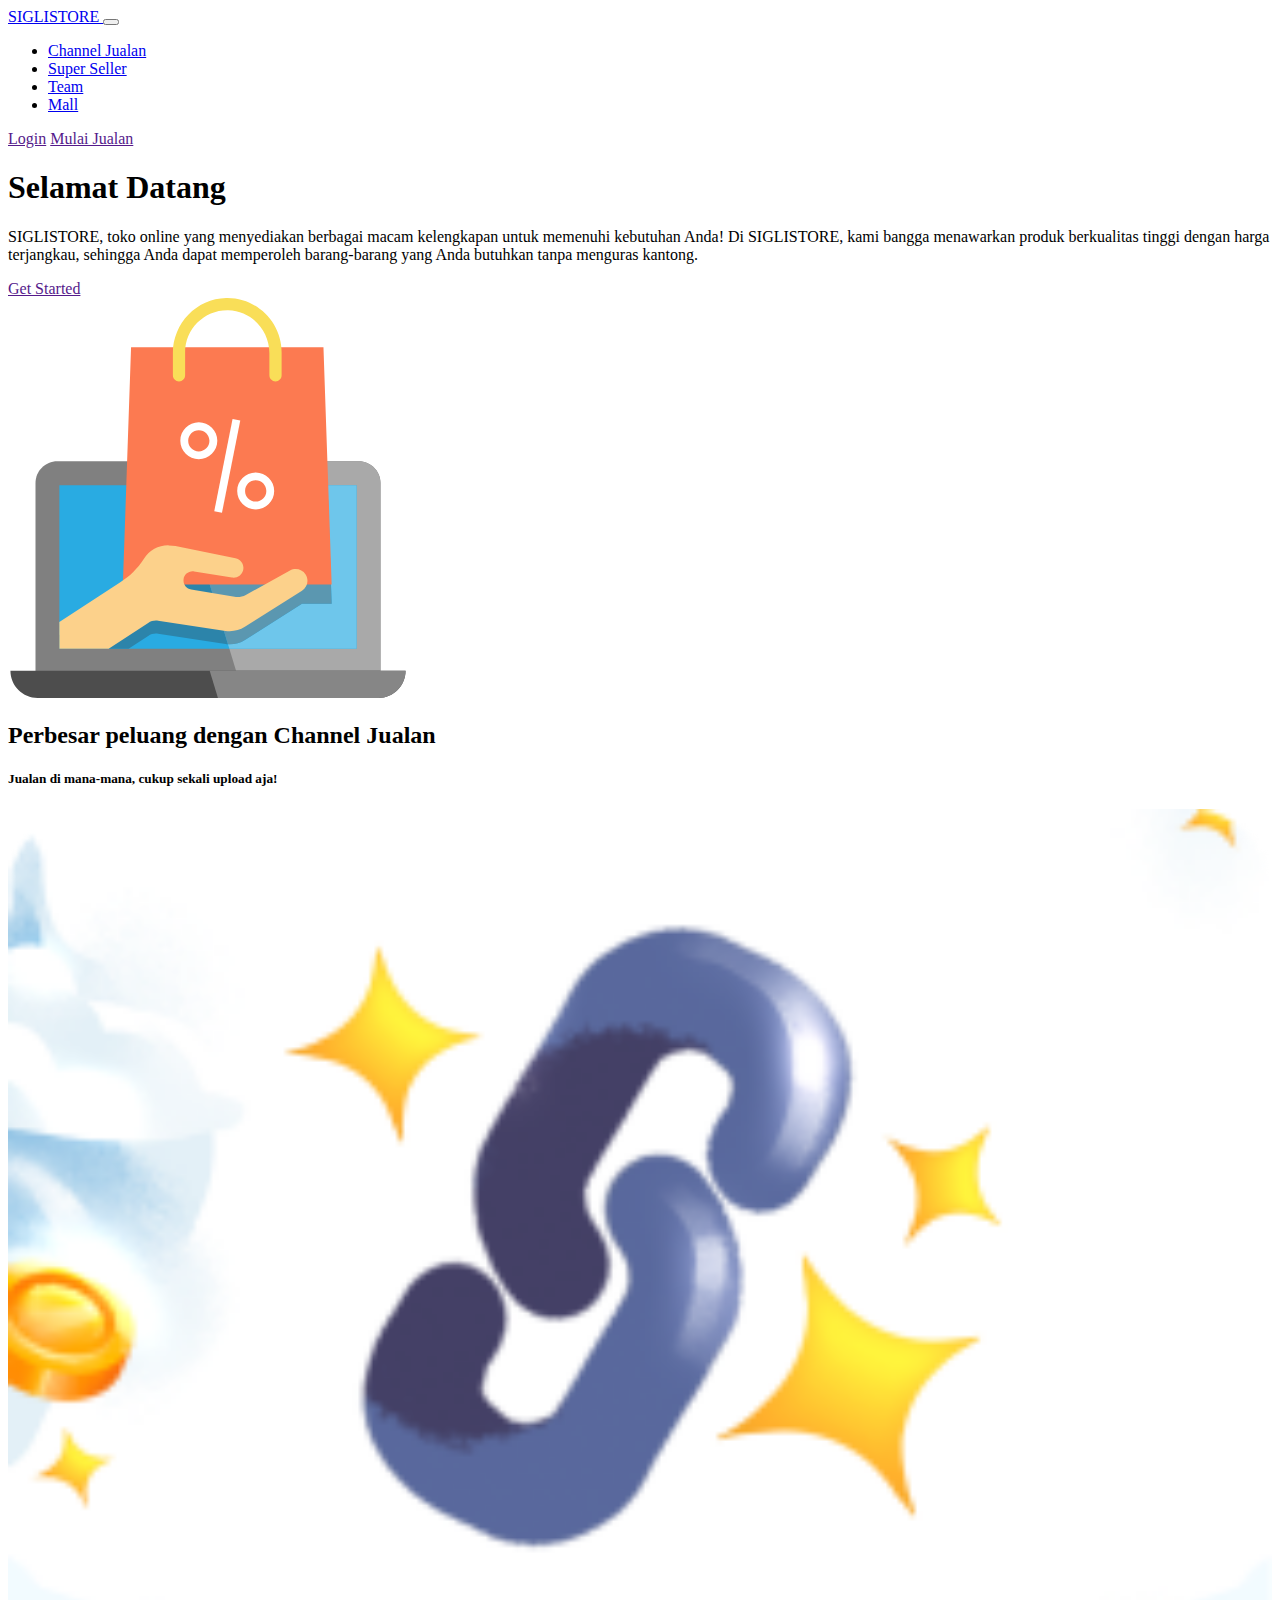
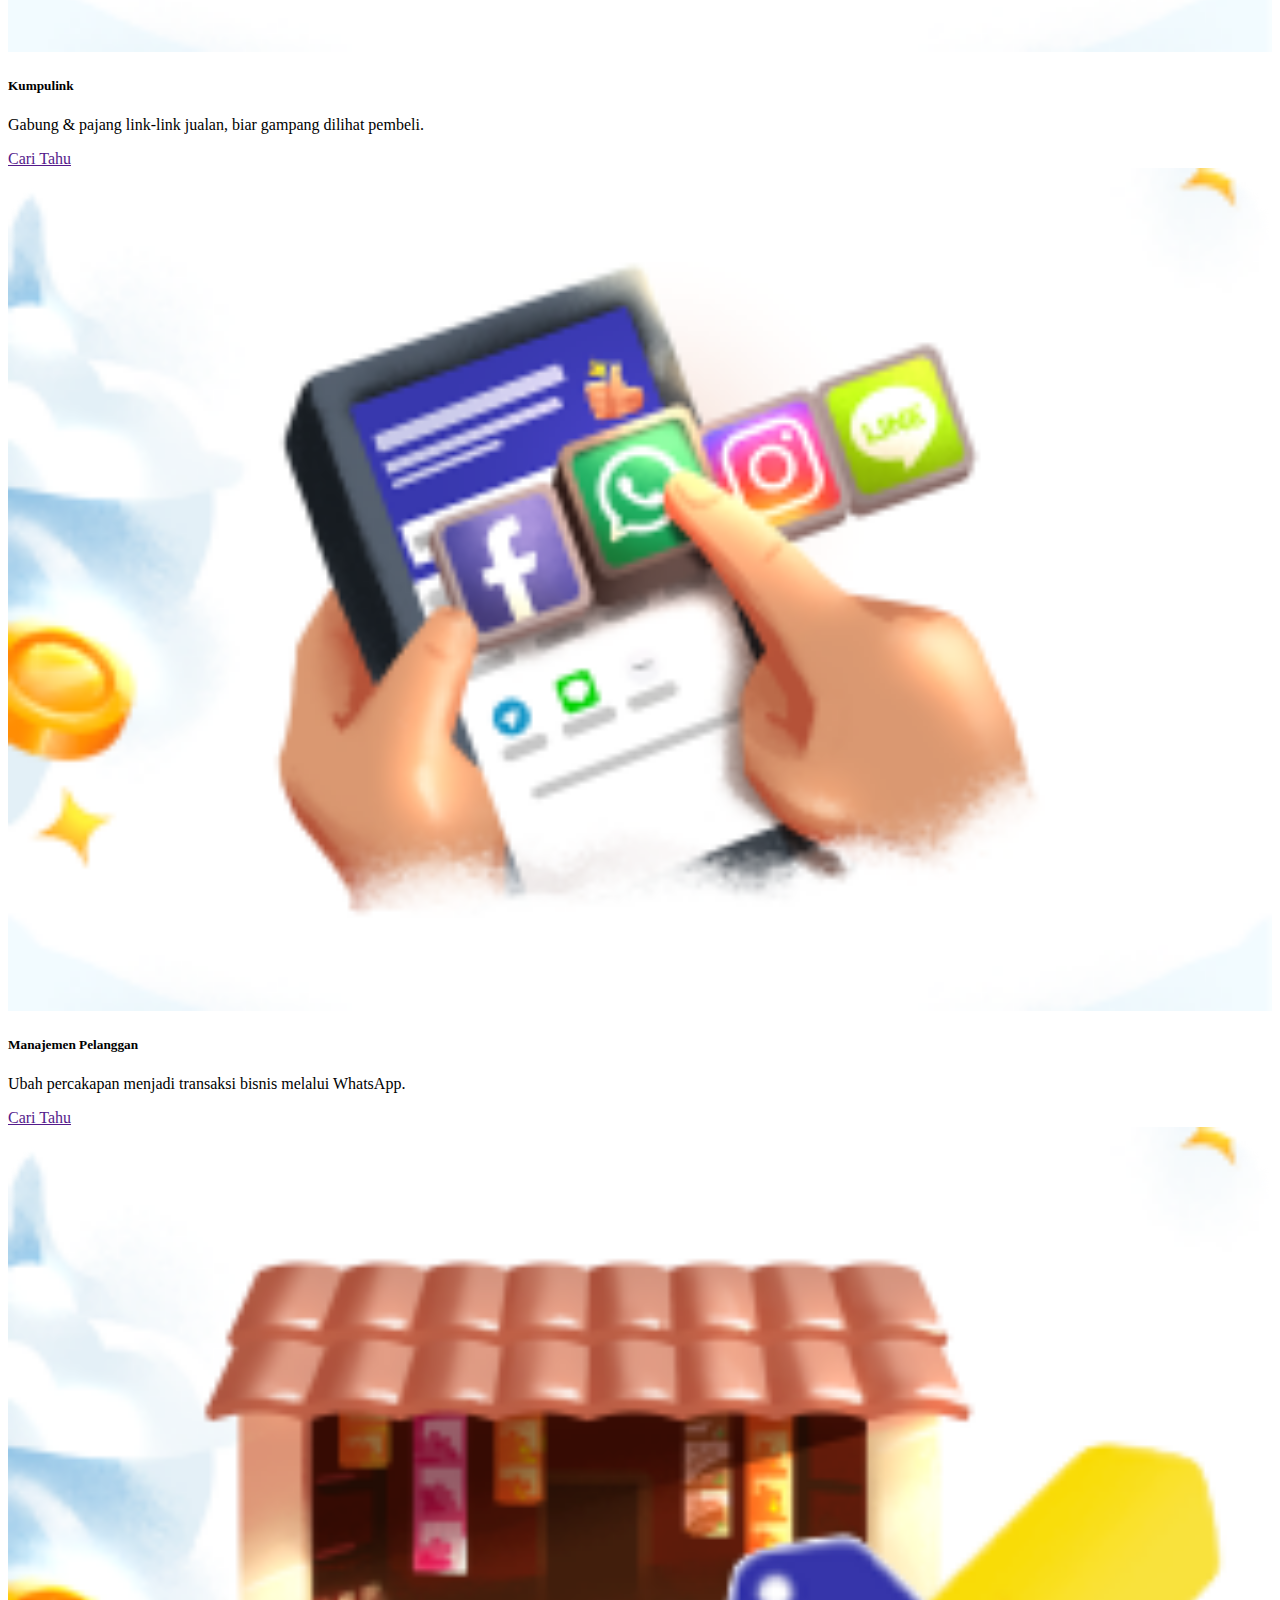
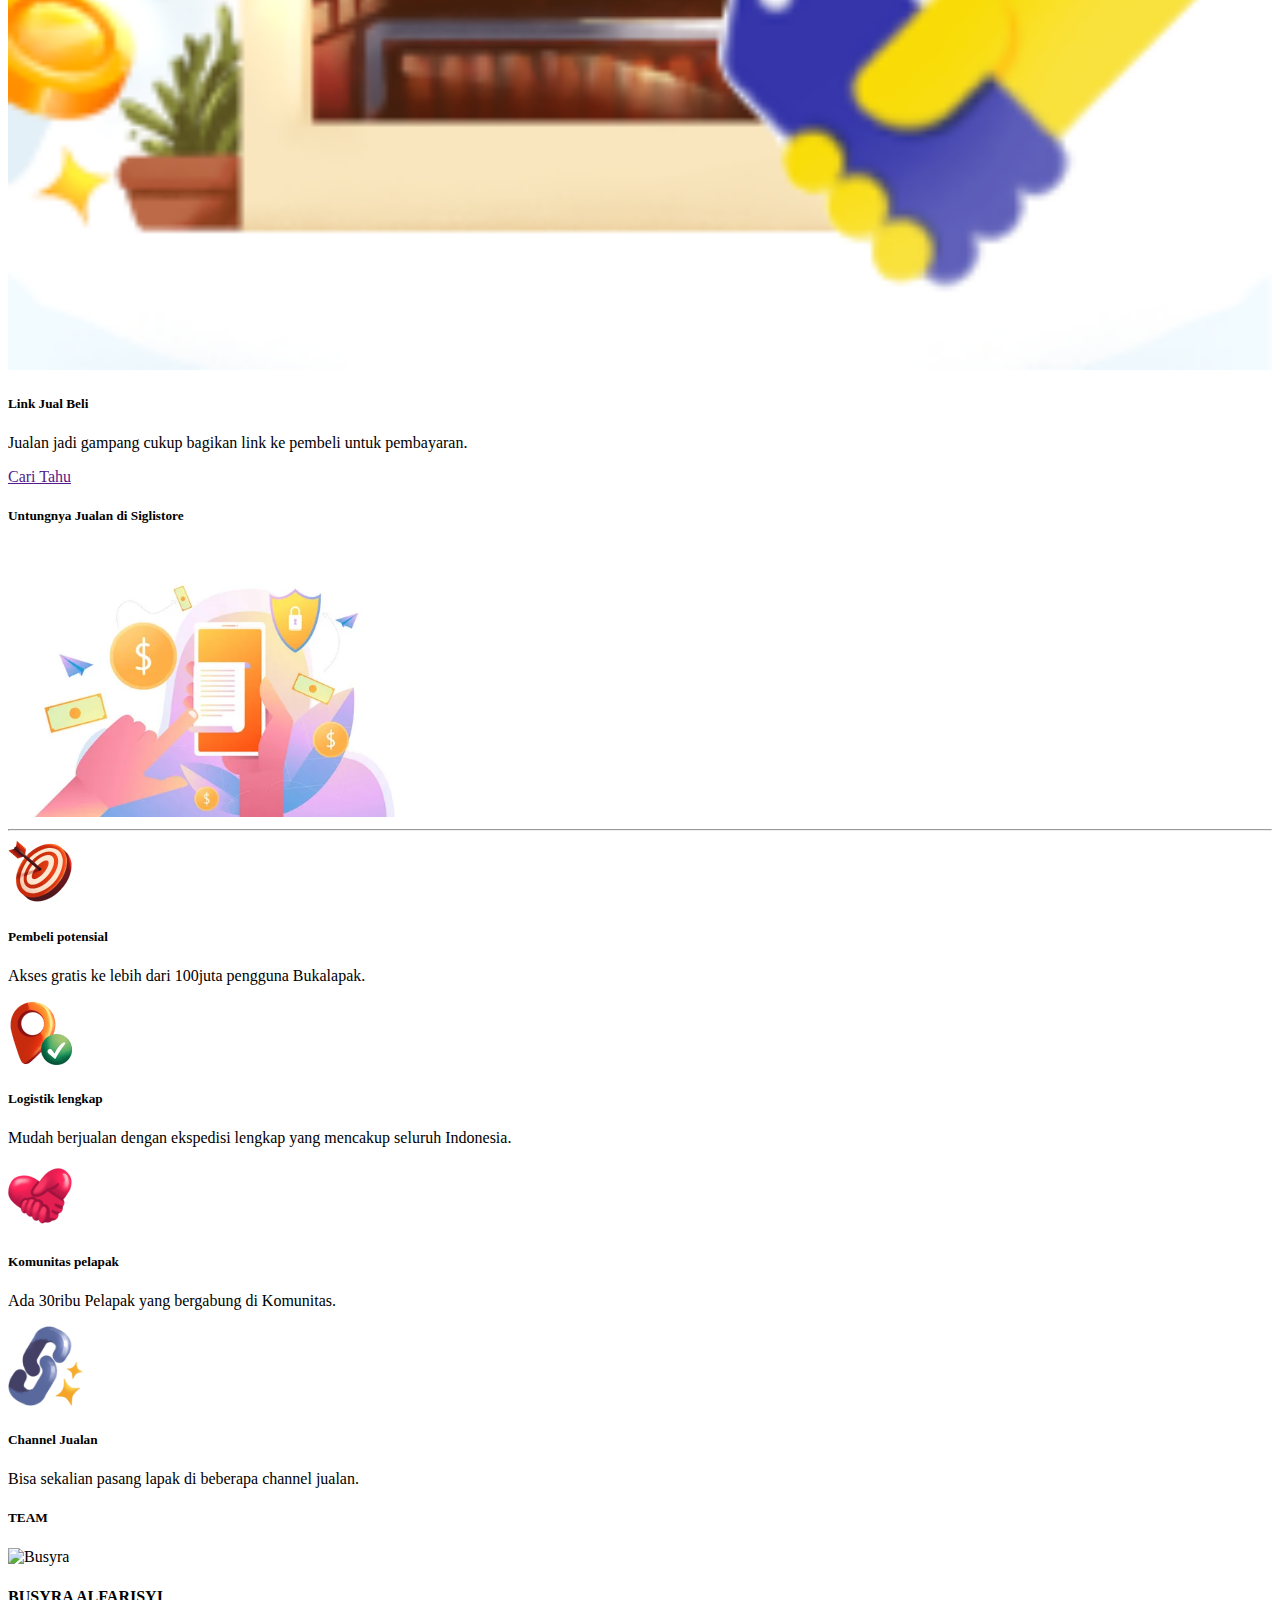
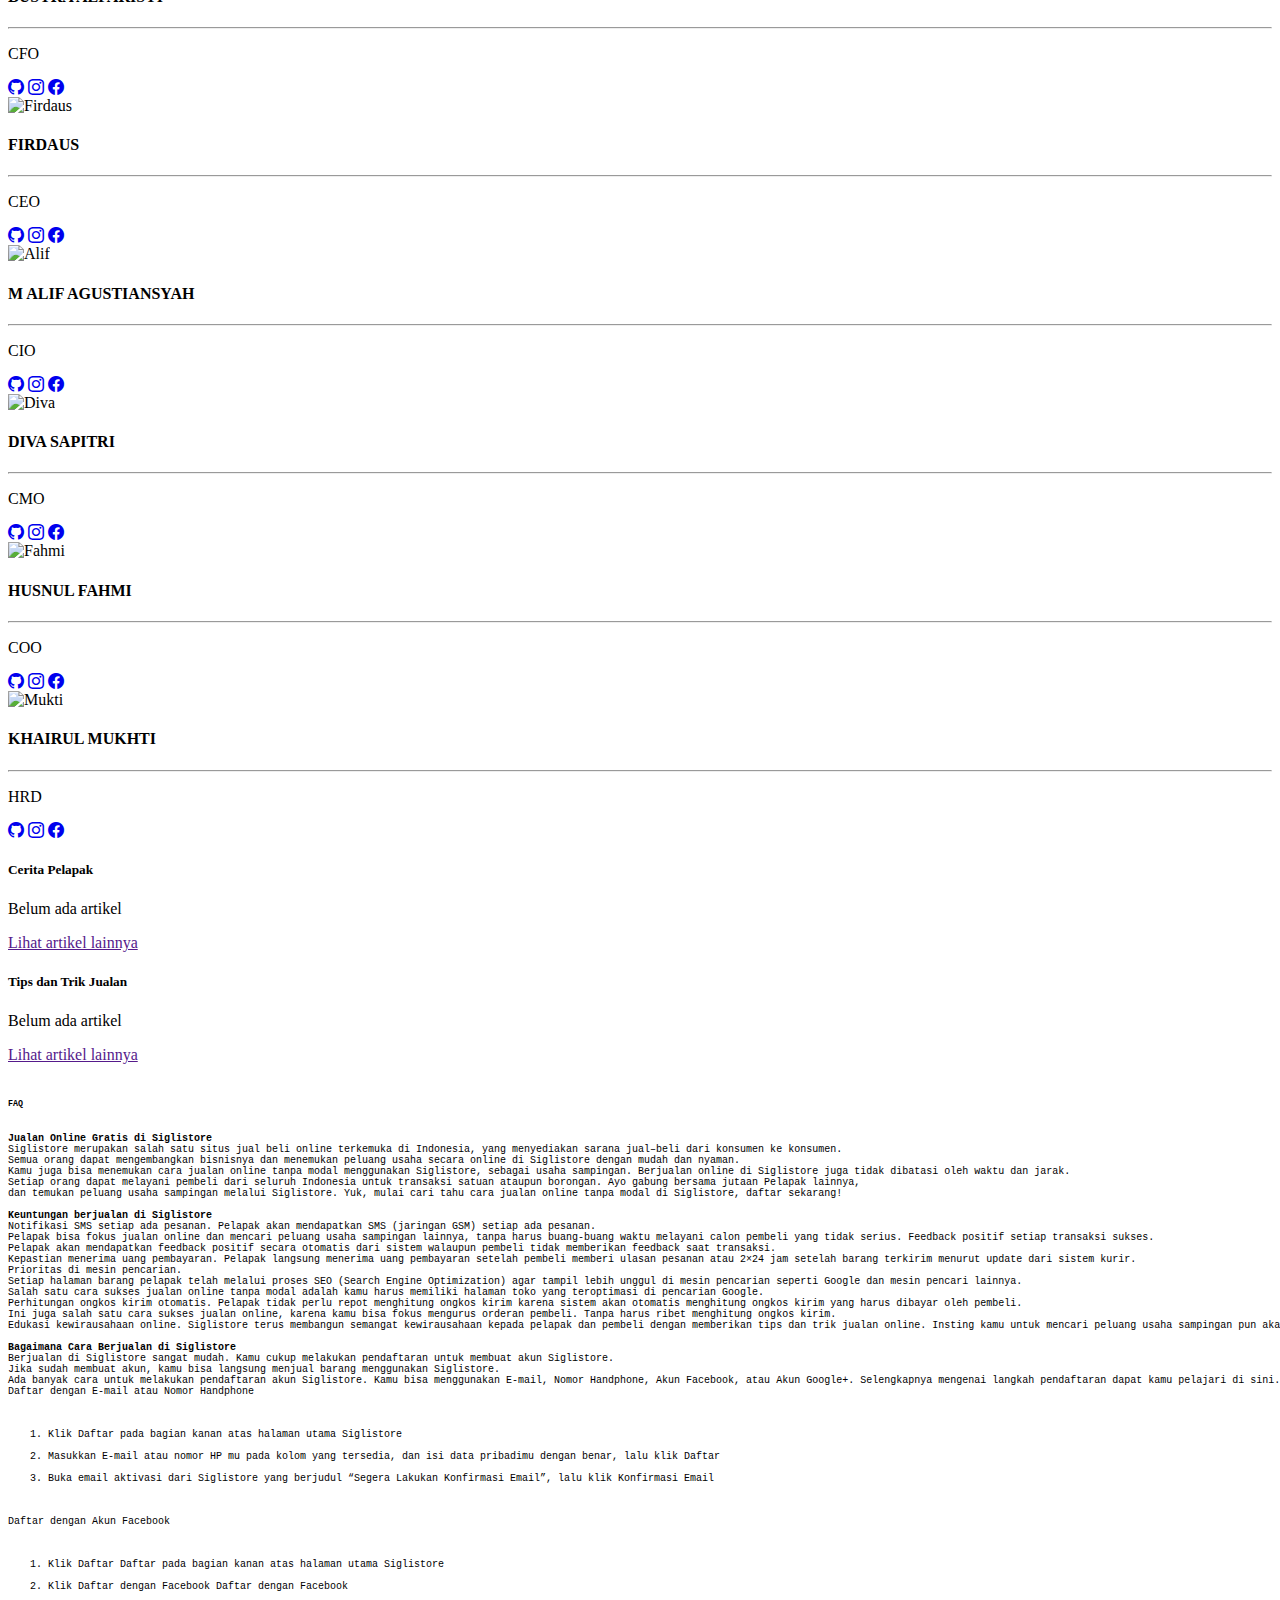
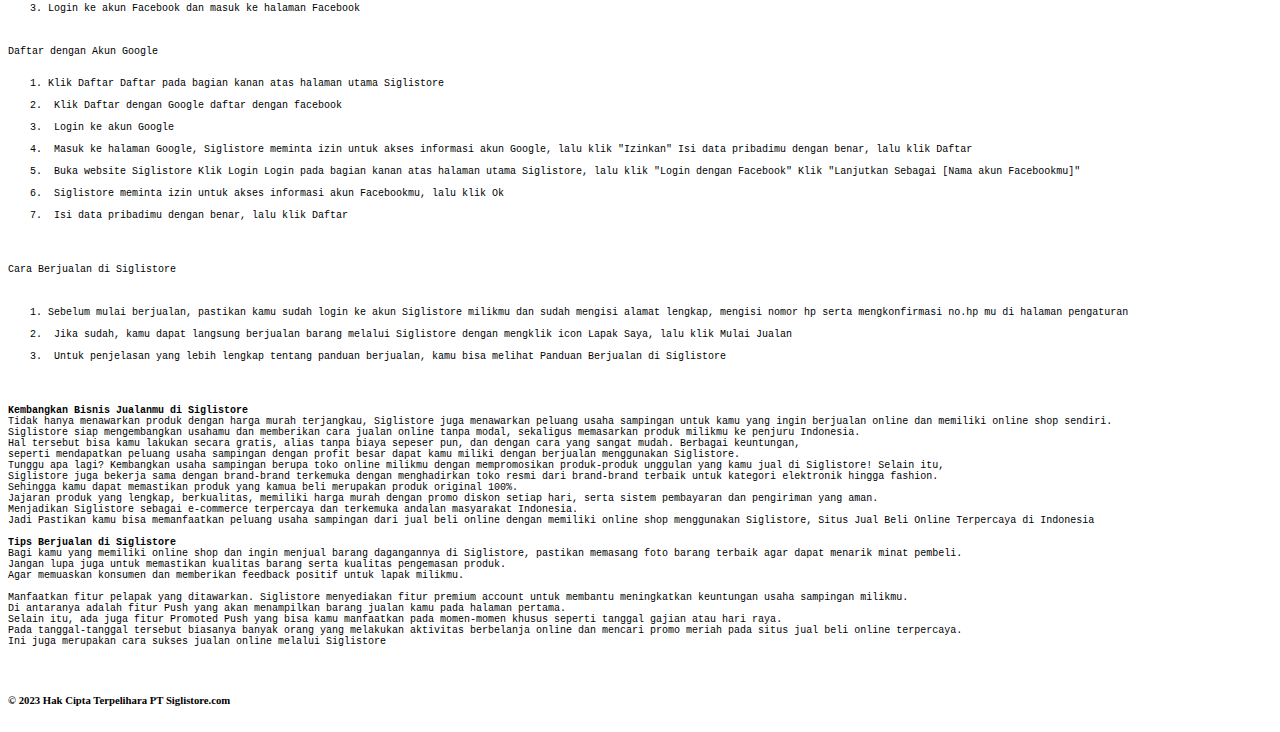
==== index.html @ e36c21ef "UPLOAD INITIAL PROJECT DARI LOCALHOST" ====
<!doctype html>
<html lang="en">

<head>
  <meta charset="utf-8">
  <meta name="viewport" content="width=device-width, initial-scale=1">
  <title>LANDING | SIGLISTORE</title>

  <!-- BOOTSTRAP CSS -->
  <link href="https://cdn.jsdelivr.net/npm/bootstrap@5.3.0/dist/css/bootstrap.min.css" rel="stylesheet"
    integrity="sha384-9ndCyUaIbzAi2FUVXJi0CjmCapSmO7SnpJef0486qhLnuZ2cdeRhO02iuK6FUUVM" crossorigin="anonymous">

    <!--   CDN BOOSTRAP ICONS   -->
    <link rel="stylesheet" href="https://cdn.jsdelivr.net/npm/bootstrap-icons@1.10.5/font/bootstrap-icons.css">

</head>

<body>


  <header>
    <nav class="navbar navbar-expand-lg shadow mb-5 fixed-top p-3" style="background-color: #fff;">
      <div class="container">
        <a class="navbar-brand fw-bold" href="#">
          SIGLISTORE 
        </a>
        <button class="navbar-toggler" type="button" data-bs-toggle="collapse" data-bs-target="#navbarNav"
          aria-controls="navbarNav" aria-expanded="false" aria-label="Toggle navigation">
          <span class="navbar-toggler-icon"></span>
        </button>
        <div class="collapse navbar-collapse" id="navbarNav">
          <ul class="navbar-nav ms-auto gap-2">
            <li class="nav-item">
              <a class="nav-link" href="#channel">Channel Jualan</a>
            </li>
            <li class="nav-item">
              <a class="nav-link" href="#superseler">Super Seller</a>
            </li>
            <li class="nav-item">
              <a class="nav-link" href="#team">Team</a>
            </li>
            <li class="nav-item">
              <a class="nav-link" href="#">Mall</a>
            </li>
          </ul>
          <div class="d-flex gap-3 px-4">
            <a href="" class="btn border p-3 fw-bold">Login</a>
            <a href="" class="btn btn-danger border p-3 fw-bold">Mulai Jualan</a>
          </div>
        </div>
      </div>
    </nav>
  </header>

  <div class="container">
    <div class="row mt-5">
      <div class="col-md-8 mt-5" >
       <div class="content mt-5">
        <h1>Selamat Datang</h1>
        <p class="text-warp mt-5 mb-5 lh-2">
          SIGLISTORE, toko online yang menyediakan berbagai macam kelengkapan untuk memenuhi kebutuhan Anda! Di SIGLISTORE, kami bangga menawarkan produk berkualitas tinggi dengan harga terjangkau, sehingga Anda dapat memperoleh barang-barang yang Anda butuhkan tanpa menguras kantong.        </p>
       </div>
       <a href="" class="btn btn-primary btn-lg shadow-lg border">Get Started</a>
      </div>
      <div class="col-md-4 mt-5 mb-5 d-flex justify-content-center" data-aos="fade-up">
        <img src="assets/svg/online-shop-svgrepo-com.svg" alt="" width="400px" class="mt-5" >
      </div>
    </div>
  </div>

  <section id="channel" >
    <div class="container">
      <div class="row mt-5">
        <div class="col mt-5 mb-5" >
          <div class="text-center">
            <h2>Perbesar peluang dengan Channel Jualan</h2>
            <h5>Jualan di mana-mana, cukup sekali upload aja!</h5>  
          </div>
        </div>
        <div class="row mb-5 justify-content-center gap-2">
          <div class="col-ms-3 col-md-3 col-lg-3">
            <div class="card rounded">
              <div class="card-img">
                <img src="assets/img/Kumpulink.png" alt="" width="100%">
              </div>
              <div class="card-body text-center">
                <h5>Kumpulink</h5>
                <p>
                  Gabung & pajang link-link jualan, biar gampang dilihat pembeli.
                </p>
                <a href="" class="btn btn-danger">Cari Tahu</a>
              </div>
            </div>
          </div>
          <div class="col-ms-3 col-md-3 col-lg-3">
            <div class="card rounded">
              <div class="card-img">
                <img src="assets/img/CRM.png" alt="" width="100%">
              </div>
              <div class="card-body text-center">
                <h5>Manajemen Pelanggan</h5>
                <p>
                  Ubah percakapan menjadi transaksi bisnis melalui WhatsApp.
                </p>
                <a href="" class="btn btn-danger">Cari Tahu</a>
              </div>
            </div>
          </div>
          <div class="col-ms-3 col-md-3 col-lg-3">
            <div class="card rounded">
              <div class="card-img">
                <img src="assets/img/LJB.png" alt="" width="100%">
              </div>
              <div class="card-body text-center">
                <h5>Link Jual Beli</h5>
                <p>
                  Jualan jadi gampang cukup bagikan link ke pembeli untuk pembayaran.
                </p>
                <a href="" class="btn btn-danger">Cari Tahu</a>
              </div>
            </div>
          </div>
        </div>
      </div>  
    </div>
  </section>

  <section id="superseler">
    
    <div class="container-fluid">
      <div class="row mt-5 gap-0 border rounded p-5 mb-5">
        <div class="content text-center mb-5">
          <h5>Untungnya Jualan di Siglistore</h5>
        </div>
        <div class="col-md-4">
          <img src="assets/img/depositphotos.jpg" alt="" width="430px" > <hr>
        </div>
        <div class="col-md-2">
          <div class="card text-center p-2 rounded">
            <div class="card-img">
              <img src="assets/img/img_small_target.png" alt="">
              <div class="card-text">
                <h5>Pembeli potensial</h5>
                <p>
                  Akses gratis ke lebih dari 100juta pengguna Bukalapak.
                </p>
              </div>
            </div>
          </div>
        </div>
        <div class="col-md-2">
          <div class="card text-center p-2 rounded">
            <div class="card-img">
              <img src="assets/img/img_small_location_success.png" alt="">
              <div class="card-text">
                <h5>Logistik lengkap</h5>
                <p>
                  Mudah berjualan dengan ekspedisi lengkap yang mencakup seluruh Indonesia.
                </p>
              </div>
            </div>
          </div>
        </div>
        <div class="col-md-2">
          <div class="card text-center p-2 rounded">
            <div class="card-img">
              <img src="assets/img/img_small_care.png" alt="">
              <div class="card-text">
                <h5>Komunitas pelapak</h5>
                <p>
                  Ada 30ribu Pelapak yang bergabung di Komunitas.
                </p>
              </div>
            </div>
          </div>
        </div>
        <div class="col-md-2">
          <div class="card text-center p-2 rounded">
            <div class="card-img">
              <img src="assets/img/img_small_link.png" alt="" width="80">
              <div class="card-text">
                <h5>Channel Jualan</h5>
                <p>
                  Bisa sekalian pasang lapak di beberapa channel jualan.
                </p>
              </div>
            </div>
          </div>
        </div>
      </div>
    </div>  
  </section>

  <section id="team">
    <div class="container">
      <div class="row mt-5 mb-5">
        <h5 class="text-center">TEAM</h5>
        <div class="col-md-4 mt-5 d-flex justify-content-center">
          <div class="card p-5">
            <div class="card-img">
              <img class="rounded-circle img-thumbnail bg-danger" src="https://avatars.githubusercontent.com/u/125950716?v=4" alt="Busyra" width="230">
            </div>
            <div class="card-text text-center mt-5">
              <h4> BUSYRA ALFARISYI </h4><hr>    
              <p>CFO</p>
            </div>
            <div class="sosmed d-flex justify-content-center">
              <a href="https://github.com/futhy29"><i class="bi bi-github fs-2 p-1"></i></a>
              <a href="https://instagram.com/bsyraalfarysyi"><i class="bi bi-instagram fs-2 p-1"></i></a>
              <a href="https://facebook.com/busyra.ecstar"><i class="bi bi-facebook fs-2 p-1" ></i></a>
          </div>
          </div>
        </div>
        
        <div class="col-md-4 mt-5 d-flex justify-content-center">
          <div class="card p-5">
            <div class="card-img">
              <img class="rounded-circle img-thumbnail bg-danger" src="https://avatars.githubusercontent.com/u/119123432?v=4" alt="Firdaus" width="230">
            </div>
            <div class="card-text text-center mt-5">
              <h4> FIRDAUS </h4><hr>    
              <p>CEO</p>
            </div>
            <div class="sosmed d-flex justify-content-center">
              <a href="https://github.com/firdaus-rx"><i class="bi bi-github fs-2 p-1"></i></a>
              <a href="https://instagram.com/rencong_tunnel"><i class="bi bi-instagram fs-2 p-1"></i></a>
              <a href="https://facebook.com/firdaus2212"><i class="bi bi-facebook fs-2 p-1" ></i></a>
          </div>
          </div>
        </div>

        <div class="col-md-4 mt-5 d-flex justify-content-center">
          <div class="card p-5">
            <div class="card-img">
              <img class="rounded-circle img-thumbnail bg-danger" src="https://avatars.githubusercontent.com/u/125948166?v=4" alt="Alif" width="230">
            </div>
            <div class="card-text text-center mt-5">
              <h4>M ALIF AGUSTIANSYAH </h4><hr>    
              <p>CIO</p>
            </div>
            <div class="sosmed d-flex justify-content-center">
              <a href="https://github.com/alifagustiansyah"><i class="bi bi-github fs-2 p-1"></i></a>
              <a href="https://instagram.com/mhdalif_93"><i class="bi bi-instagram fs-2 p-1"></i></a>
              <a href="#"><i class="bi bi-facebook fs-2 p-1" ></i></a>
          </div>
          </div>
        </div>
      </div>
      <div class="row mb-5">
        <div class="col-md-4 mt-5 d-flex justify-content-center">
          <div class="card p-5">
            <div class="card-img">
              <img class="rounded-circle img-thumbnail bg-danger" src="https://avatars.githubusercontent.com/u/125945335?v=4" alt="Diva" width="230">
            </div>
            <div class="card-text text-center mt-5">
              <h4>DIVA SAPITRI</h4><hr>    
              <p>CMO</p>
            </div>
            <div class="sosmed d-flex justify-content-center">
              <a href="https://github.com/divasapitri"><i class="bi bi-github fs-2 p-1"></i></a>
              <a href="https://instagram.com/divasafitri04"><i class="bi bi-instagram fs-2 p-1"></i></a>
              <a href="#"><i class="bi bi-facebook fs-2 p-1" ></i></a>
          </div>
          </div>
        </div>
        <div class="col-md-4 mt-5 d-flex justify-content-center">
          <div class="card p-5">
            <div class="card-img">
              <img class="rounded-circle img-thumbnail bg-danger" src="https://avatars.githubusercontent.com/u/125949344?v=4" alt="Fahmi" width="230">
            </div>
            <div class="card-text text-center mt-5">
              <h4>HUSNUL FAHMI</h4><hr>    
              <p>COO</p>
            </div>
            <div class="sosmed d-flex justify-content-center">
              <a href="https://github.com/husnulfahmi"><i class="bi bi-github fs-2 p-1"></i></a>
              <a href="https://instagram.com/fahmi.dnm"><i class="bi bi-instagram fs-2 p-1"></i></a>
              <a href="#"><i class="bi bi-facebook fs-2 p-1" ></i></a>
          </div>
          </div>
        </div>
        <div class="col-md-4 mt-5 d-flex justify-content-center">
          <div class="card p-5">
            <div class="card-img">
              <img class="rounded-circle img-thumbnail bg-danger" src="https://avatars.githubusercontent.com/u/126453432?v=4" alt="Mukti" width="230">
            </div>
            <div class="card-text text-center mt-5">
              <h4>KHAIRUL MUKHTI</h4><hr>    
              <p>HRD</p>
            </div>
            <div class="sosmed d-flex justify-content-center">
              <a href="https://github.com/khairulmukhti12"><i class="bi bi-github fs-2 p-1"></i></a>
              <a href="https://instagram.com/khairul_mukhti12"><i class="bi bi-instagram fs-2 p-1"></i></a>
              <a href="#"><i class="bi bi-facebook fs-2 p-1" ></i></a>
          </div>
          </div>
        </div>
      </div>
    </div>

  </section>

  <section id="crita" class="bg-light">
    <div class="container-fluid">
      <div class="row p-5">
        <div class="col-md-6">
          <h5 class="mt-5 mb-5">Cerita Pelapak</h5>

          <div class="card p-5 text-center">
            <div class="card-text">
              <p>Belum ada artikel</p>
            </div>
            <a href="" class="pt-5 text-primary text-decoration-none">Lihat artikel lainnya</a>
          </div>

        </div>
        <div class="col-md-6">
          <h5 class="mt-5 mb-5">Tips dan Trik Jualan</h5>

          <div class="card p-5 text-center">
            <div class="card-text">
              <p>Belum ada artikel</p>
            </div>
            <a href="" class="pt-5 text-primary text-decoration-none">Lihat artikel lainnya</a>
          </div>

        </div>
      </div>
    </div>
  </section>


  <section id="faq">
    <div class="container-fluid">
      <div class="row">
        <div class="col">
          <pre class="text-warp p-5" style="font-size: 10px;">
            <h5>FAQ</h5>
<b>Jualan Online Gratis di Siglistore</b>
Siglistore merupakan salah satu situs jual beli online terkemuka di Indonesia, yang menyediakan sarana jual–beli dari konsumen ke konsumen. 
Semua orang dapat mengembangkan bisnisnya dan menemukan peluang usaha secara online di Siglistore dengan mudah dan nyaman. 
Kamu juga bisa menemukan cara jualan online tanpa modal menggunakan Siglistore, sebagai usaha sampingan. Berjualan online di Siglistore juga tidak dibatasi oleh waktu dan jarak. 
Setiap orang dapat melayani pembeli dari seluruh Indonesia untuk transaksi satuan ataupun borongan. Ayo gabung bersama jutaan Pelapak lainnya, 
dan temukan peluang usaha sampingan melalui Siglistore. Yuk, mulai cari tahu cara jualan online tanpa modal di Siglistore, daftar sekarang!

<b>Keuntungan berjualan di Siglistore</b>
Notifikasi SMS setiap ada pesanan. Pelapak akan mendapatkan SMS (jaringan GSM) setiap ada pesanan. 
Pelapak bisa fokus jualan online dan mencari peluang usaha sampingan lainnya, tanpa harus buang-buang waktu melayani calon pembeli yang tidak serius. Feedback positif setiap transaksi sukses. 
Pelapak akan mendapatkan feedback positif secara otomatis dari sistem walaupun pembeli tidak memberikan feedback saat transaksi.
Kepastian menerima uang pembayaran. Pelapak langsung menerima uang pembayaran setelah pembeli memberi ulasan pesanan atau 2×24 jam setelah barang terkirim menurut update dari sistem kurir.
Prioritas di mesin pencarian. 
Setiap halaman barang pelapak telah melalui proses SEO (Search Engine Optimization) agar tampil lebih unggul di mesin pencarian seperti Google dan mesin pencari lainnya. 
Salah satu cara sukses jualan online tanpa modal adalah kamu harus memiliki halaman toko yang teroptimasi di pencarian Google.
Perhitungan ongkos kirim otomatis. Pelapak tidak perlu repot menghitung ongkos kirim karena sistem akan otomatis menghitung ongkos kirim yang harus dibayar oleh pembeli. 
Ini juga salah satu cara sukses jualan online, karena kamu bisa fokus mengurus orderan pembeli. Tanpa harus ribet menghitung ongkos kirim.
Edukasi kewirausahaan online. Siglistore terus membangun semangat kewirausahaan kepada pelapak dan pembeli dengan memberikan tips dan trik jualan online. Insting kamu untuk mencari peluang usaha sampingan pun akan semakin terasah.

<b>Bagaimana Cara Berjualan di Siglistore</b>
Berjualan di Siglistore sangat mudah. Kamu cukup melakukan pendaftaran untuk membuat akun Siglistore.
Jika sudah membuat akun, kamu bisa langsung menjual barang menggunakan Siglistore.
Ada banyak cara untuk melakukan pendaftaran akun Siglistore. Kamu bisa menggunakan E-mail, Nomor Handphone, Akun Facebook, atau Akun Google+. Selengkapnya mengenai langkah pendaftaran dapat kamu pelajari di sini.
Daftar dengan E-mail atau Nomor Handphone

<ol>
<li>Klik Daftar pada bagian kanan atas halaman utama Siglistore</li>
<li>Masukkan E-mail atau nomor HP mu pada kolom yang tersedia, dan isi data pribadimu dengan benar, lalu klik Daftar</li>
<li>Buka email aktivasi dari Siglistore yang berjudul “Segera Lakukan Konfirmasi Email”, lalu klik Konfirmasi Email</li>
</ol>
Daftar dengan Akun Facebook

<ol>
<li>Klik Daftar Daftar pada bagian kanan atas halaman utama Siglistore</li>
<li>Klik Daftar dengan Facebook Daftar dengan Facebook</li>
<li>Login ke akun Facebook dan masuk ke halaman Facebook</li>
</ol>
Daftar dengan Akun Google
<ol>
<li>Klik Daftar Daftar pada bagian kanan atas halaman utama Siglistore</li>
<li> Klik Daftar dengan Google daftar dengan facebook</li>
<li> Login ke akun Google</li>
<li> Masuk ke halaman Google, Siglistore meminta izin untuk akses informasi akun Google, lalu klik "Izinkan" Isi data pribadimu dengan benar, lalu klik Daftar</li>
<li> Buka website Siglistore Klik Login Login pada bagian kanan atas halaman utama Siglistore, lalu klik "Login dengan Facebook" Klik "Lanjutkan Sebagai [Nama akun Facebookmu]"</li>
<li> Siglistore meminta izin untuk akses informasi akun Facebookmu, lalu klik Ok</li>
<li> Isi data pribadimu dengan benar, lalu klik Daftar</li>
</ol>  

Cara Berjualan di Siglistore
<ol>

<li>Sebelum mulai berjualan, pastikan kamu sudah login ke akun Siglistore milikmu dan sudah mengisi alamat lengkap, mengisi nomor hp serta mengkonfirmasi no.hp mu di halaman pengaturan</li>
<li> Jika sudah, kamu dapat langsung berjualan barang melalui Siglistore dengan mengklik icon Lapak Saya, lalu klik Mulai Jualan</li>
<li> Untuk penjelasan yang lebih lengkap tentang panduan berjualan, kamu bisa melihat Panduan Berjualan di Siglistore</li>
</ol>
  
<b class="text-warp">Kembangkan Bisnis Jualanmu di Siglistore</b>
Tidak hanya menawarkan produk dengan harga murah terjangkau, Siglistore juga menawarkan peluang usaha sampingan untuk kamu yang ingin berjualan online dan memiliki online shop sendiri. 
Siglistore siap mengembangkan usahamu dan memberikan cara jualan online tanpa modal, sekaligus memasarkan produk milikmu ke penjuru Indonesia. 
Hal tersebut bisa kamu lakukan secara gratis, alias tanpa biaya sepeser pun, dan dengan cara yang sangat mudah. Berbagai keuntungan, 
seperti mendapatkan peluang usaha sampingan dengan profit besar dapat kamu miliki dengan berjualan menggunakan Siglistore. 
Tunggu apa lagi? Kembangkan usaha sampingan berupa toko online milikmu dengan mempromosikan produk-produk unggulan yang kamu jual di Siglistore! Selain itu, 
Siglistore juga bekerja sama dengan brand-brand terkemuka dengan menghadirkan toko resmi dari brand-brand terbaik untuk kategori elektronik hingga fashion. 
Sehingga kamu dapat memastikan produk yang kamua beli merupakan produk original 100%. 
Jajaran produk yang lengkap, berkualitas, memiliki harga murah dengan promo diskon setiap hari, serta sistem pembayaran dan pengiriman yang aman. 
Menjadikan Siglistore sebagai e-commerce terpercaya dan terkemuka andalan masyarakat Indonesia. 
Jadi Pastikan kamu bisa memanfaatkan peluang usaha sampingan dari jual beli online dengan memiliki online shop menggunakan Siglistore, Situs Jual Beli Online Terpercaya di Indonesia

<b>Tips Berjualan di Siglistore</b>
<li>Bagi kamu yang memiliki online shop dan ingin menjual barang dagangannya di Siglistore, pastikan memasang foto barang terbaik agar dapat menarik minat pembeli. 
Jangan lupa juga untuk memastikan kualitas barang serta kualitas pengemasan produk. 
Agar memuaskan konsumen dan memberikan feedback positif untuk lapak milikmu.</li>
<li>Manfaatkan fitur pelapak yang ditawarkan. Siglistore menyediakan fitur premium account untuk membantu meningkatkan keuntungan usaha sampingan milikmu. 
Di antaranya adalah fitur Push yang akan menampilkan barang jualan kamu pada halaman pertama. 
Selain itu, ada juga fitur Promoted Push yang bisa kamu manfaatkan pada momen-momen khusus seperti tanggal gajian atau hari raya. 
Pada tanggal-tanggal tersebut biasanya banyak orang yang melakukan aktivitas berbelanja online dan mencari promo meriah pada situs jual beli online terpercaya. 
Ini juga merupakan cara sukses jualan online melalui Siglistore</li>
          </pre>
        </div>
      </div>
    </div>
  </section>


  <footer class="bg-light p-3 text-center">
    <h6>&copy; 2023 Hak Cipta Terpelihara PT Siglistore.com </h6>
  </footer>



  <script src="https://cdn.jsdelivr.net/npm/bootstrap@5.3.0/dist/js/bootstrap.bundle.min.js"
    integrity="sha384-geWF76RCwLtnZ8qwWowPQNguL3RmwHVBC9FhGdlKrxdiJJigb/j/68SIy3Te4Bkz" crossorigin="anonymous">
  </script>

  <!-- AOS -->
  <script src="https://unpkg.com/aos@next/dist/aos.js"></script>
  <script>
    AOS.init();
  </script>
</body>

</html>
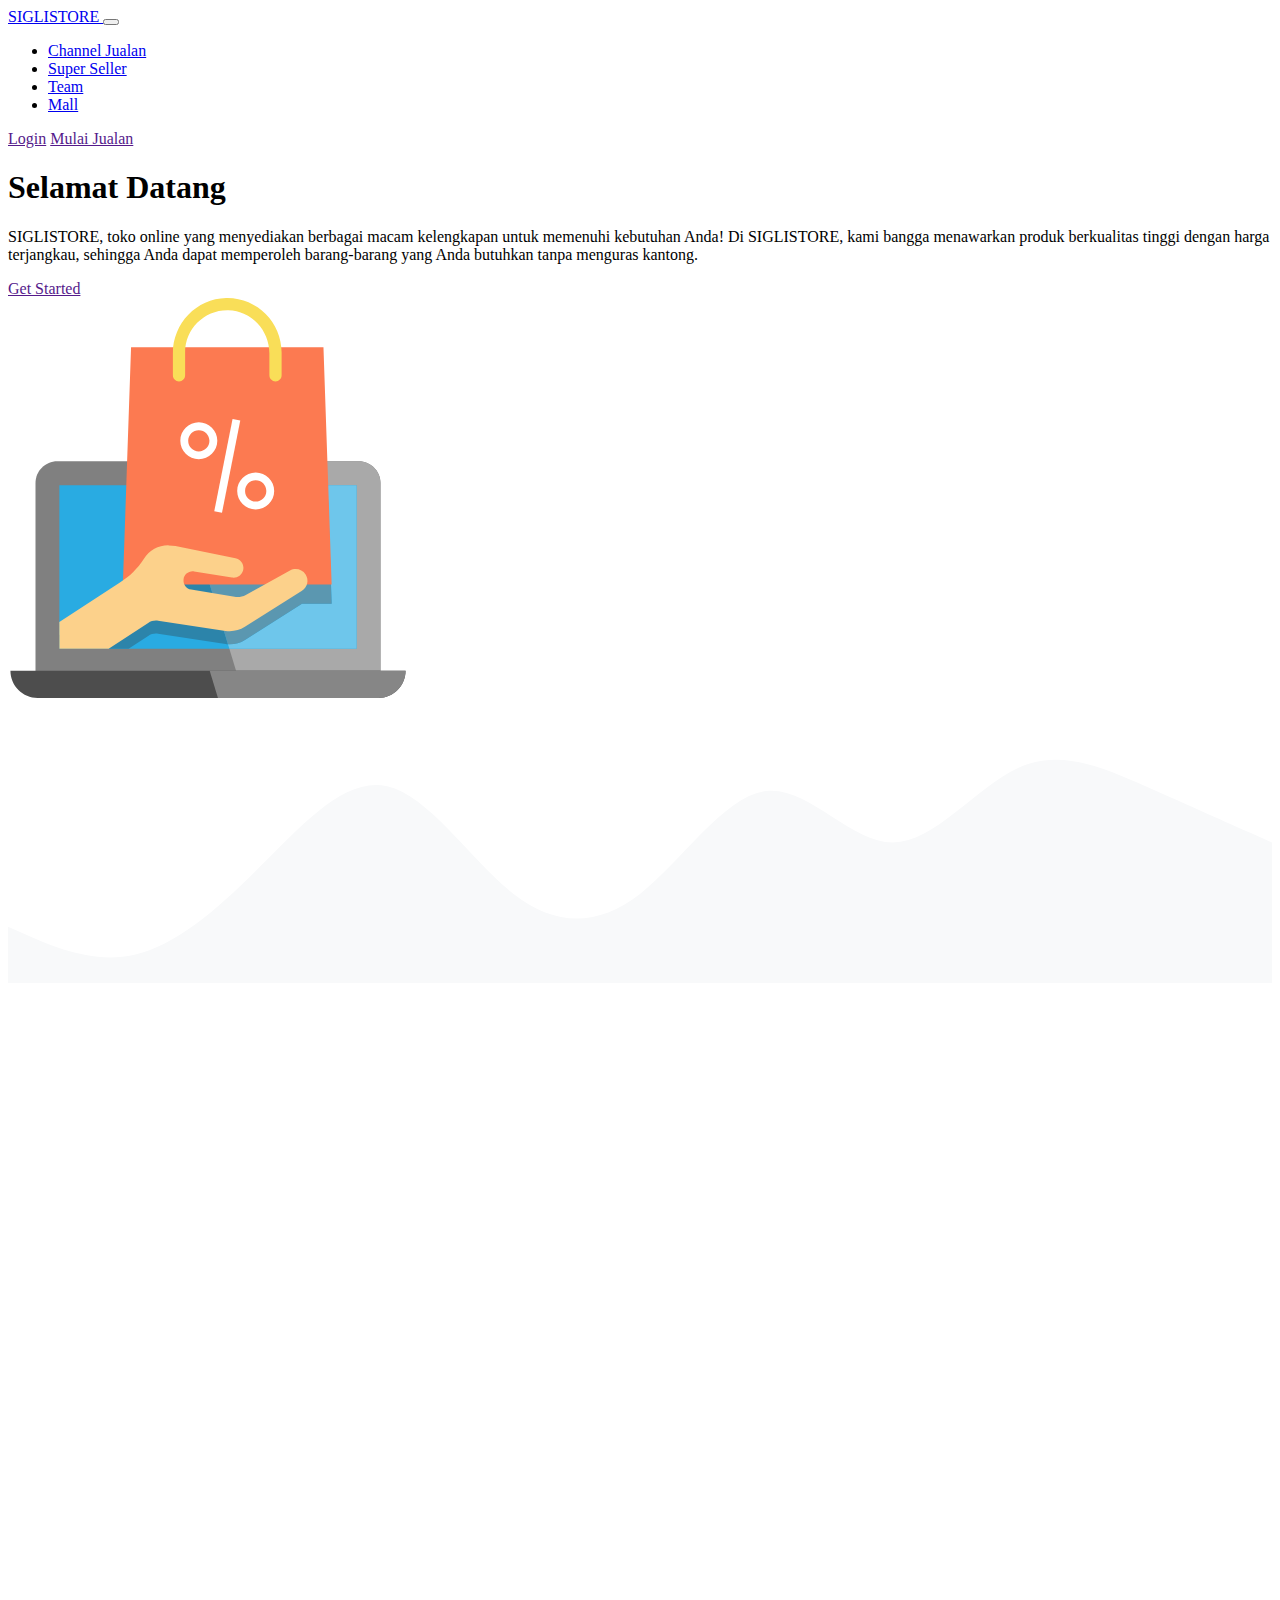
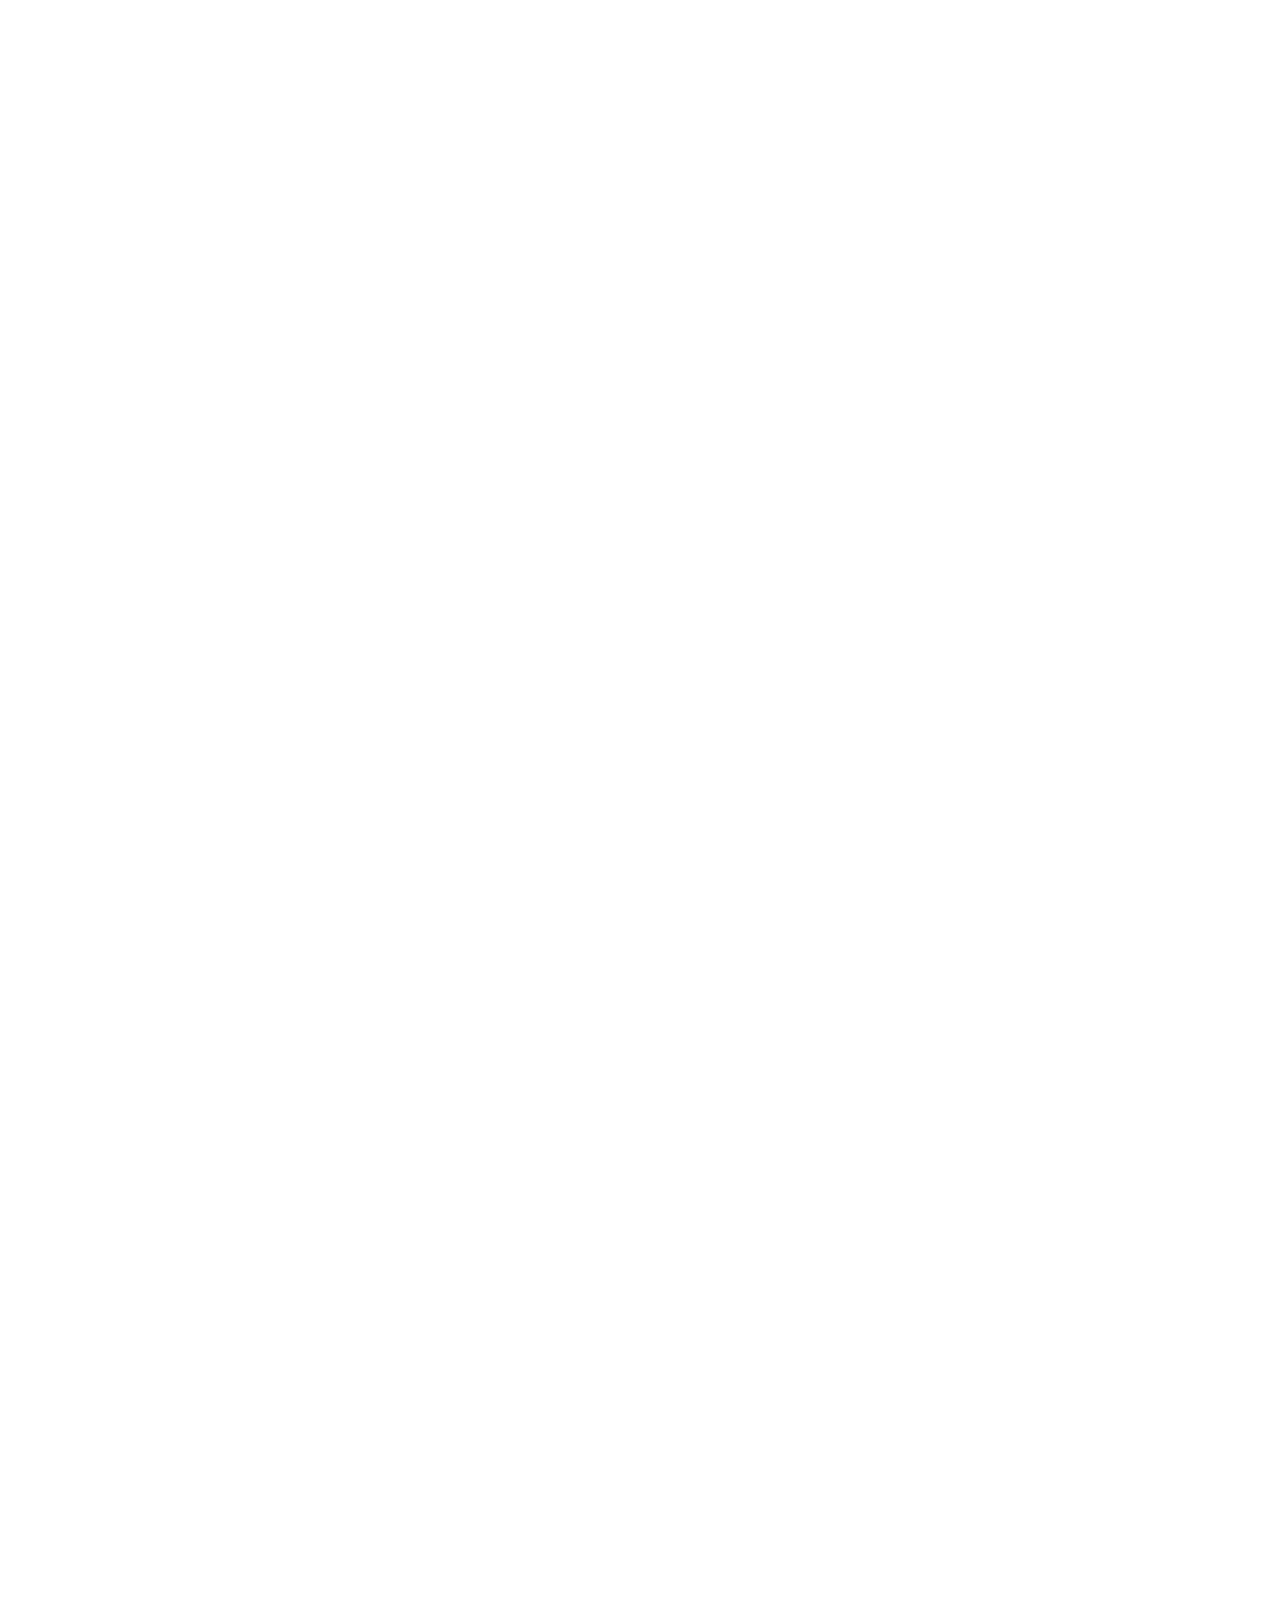
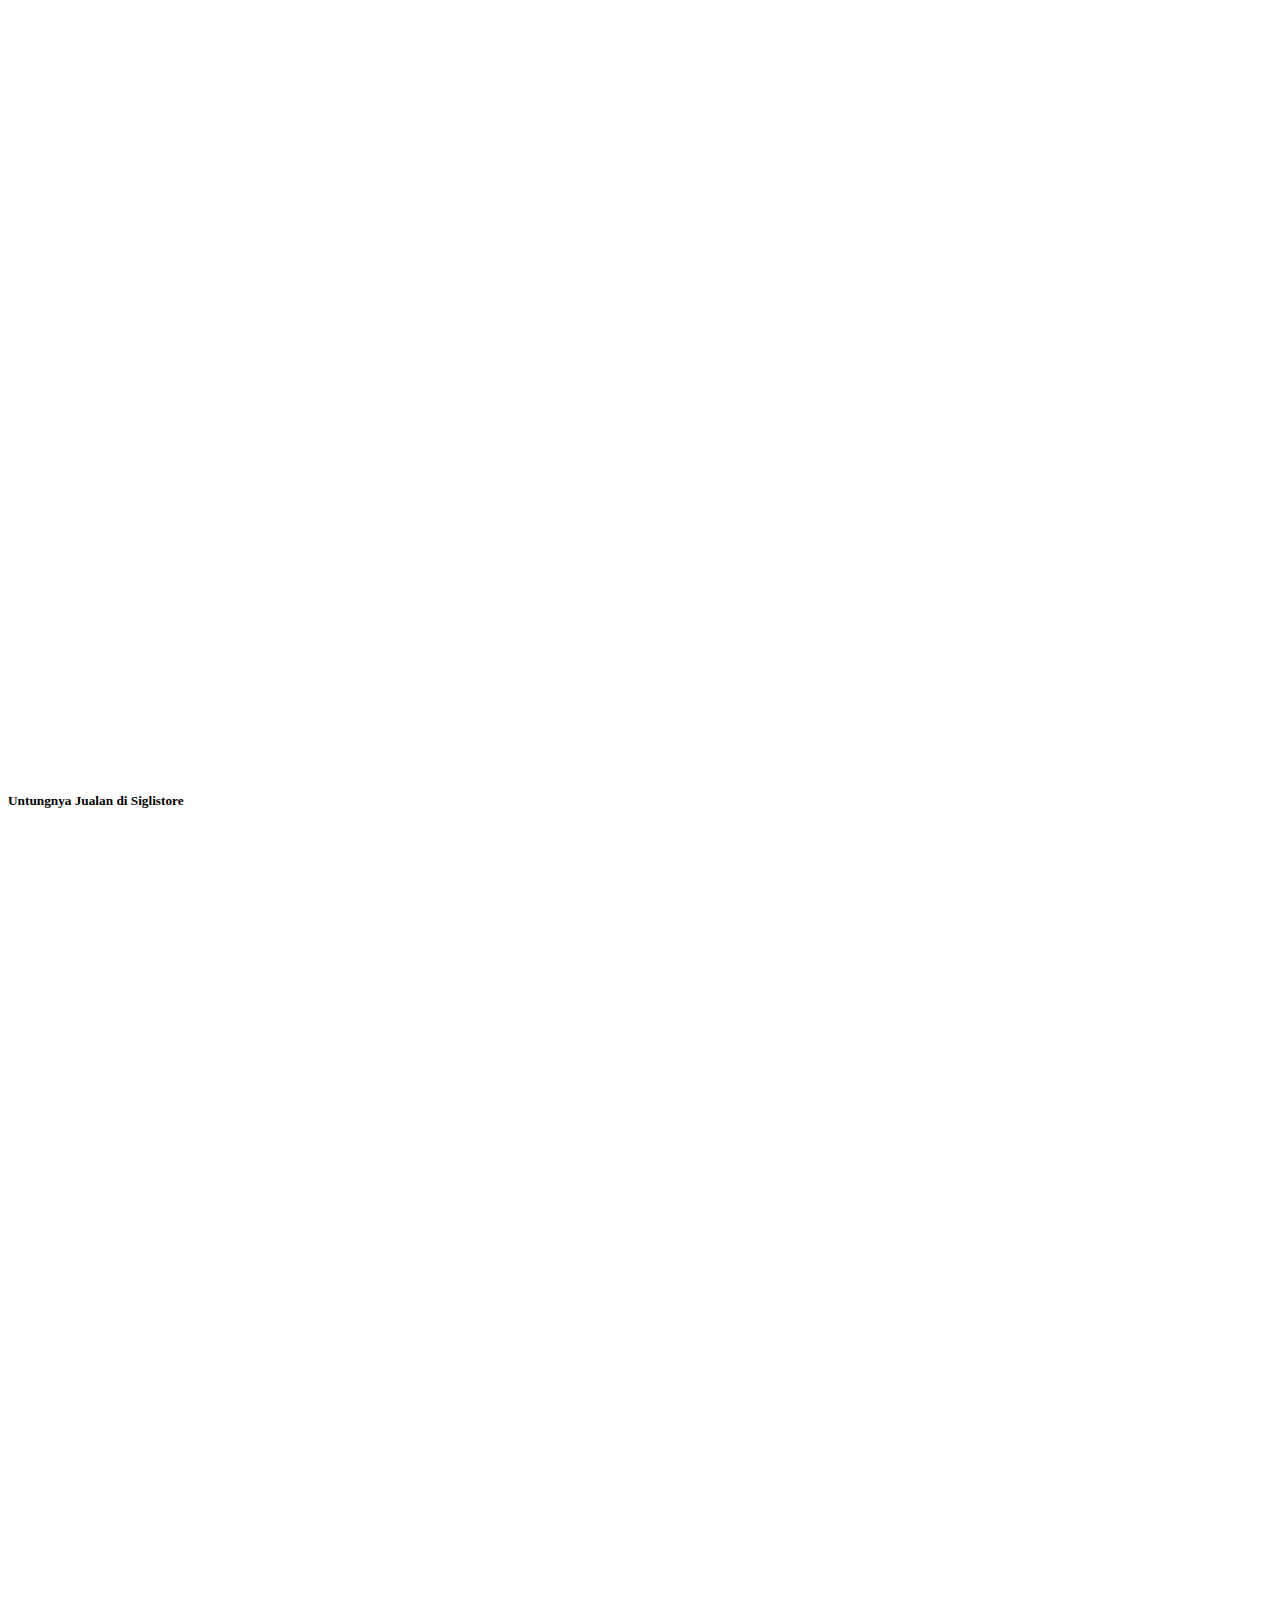
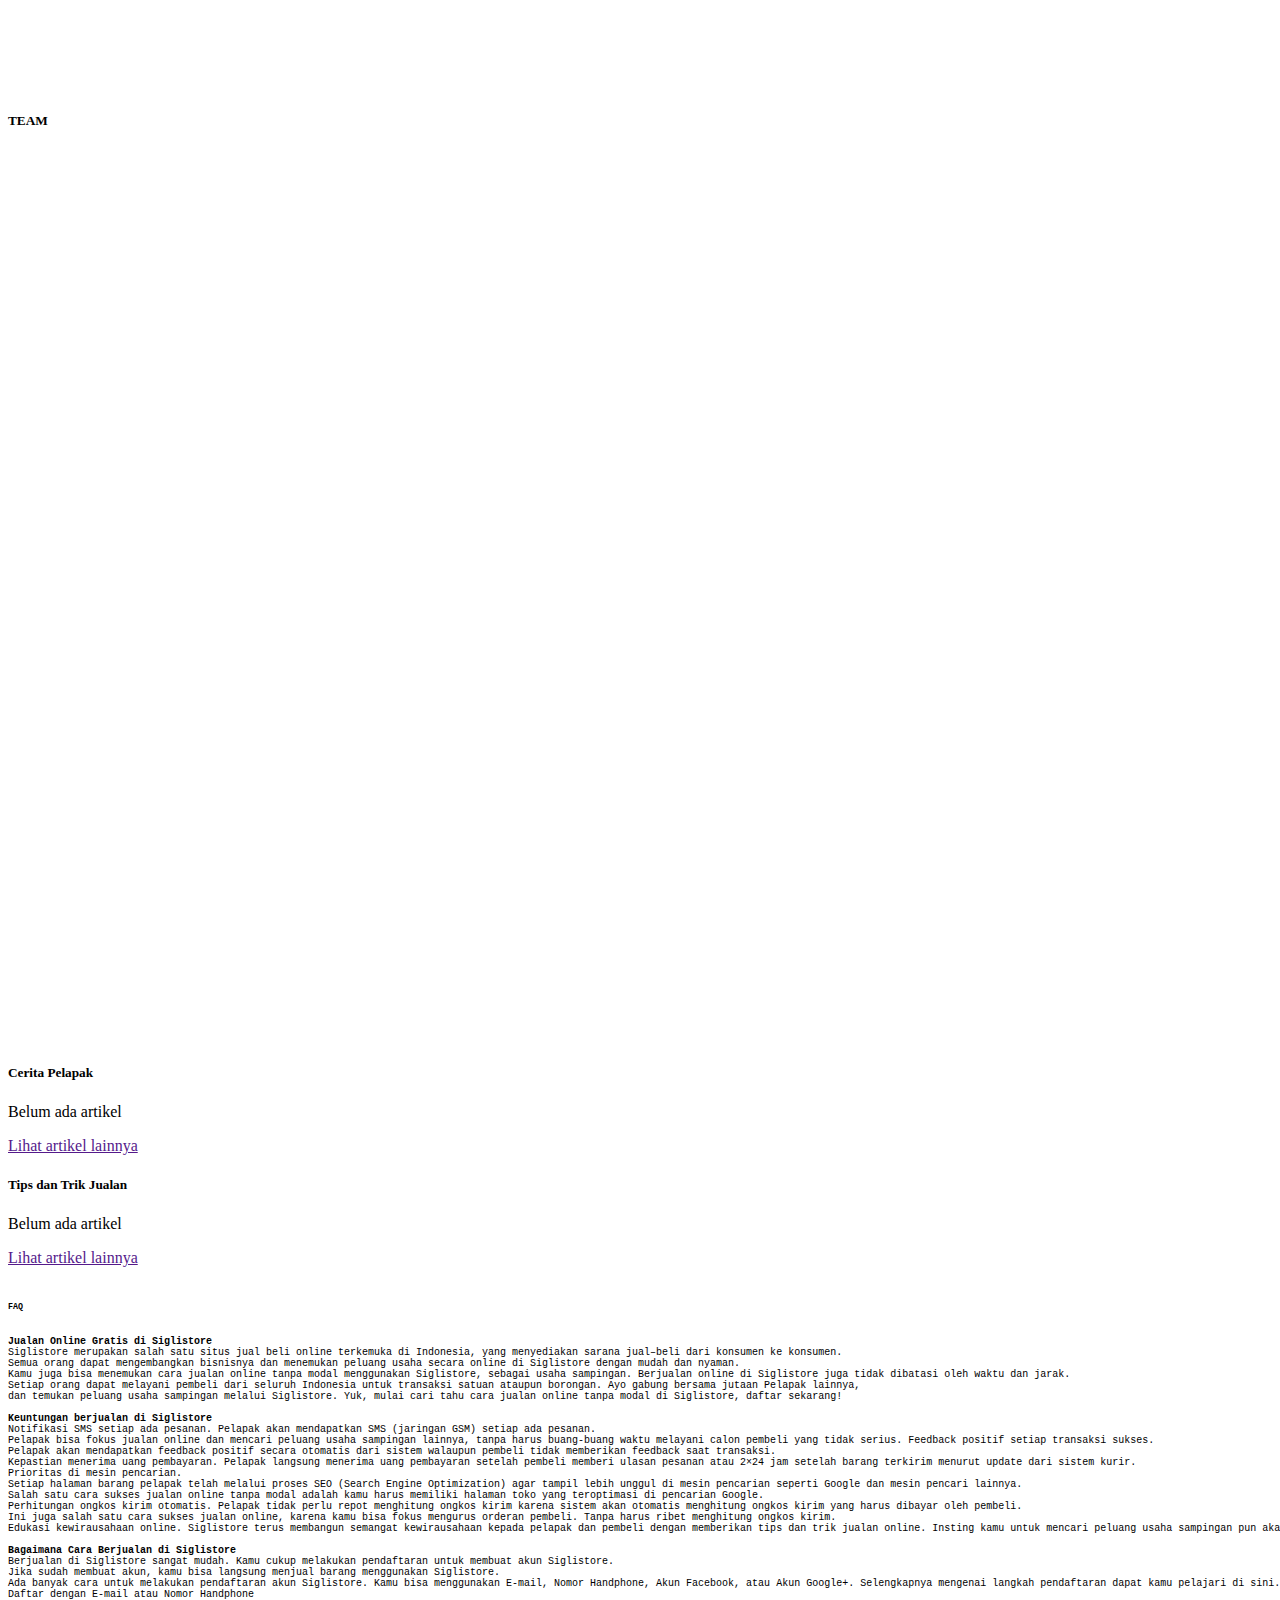
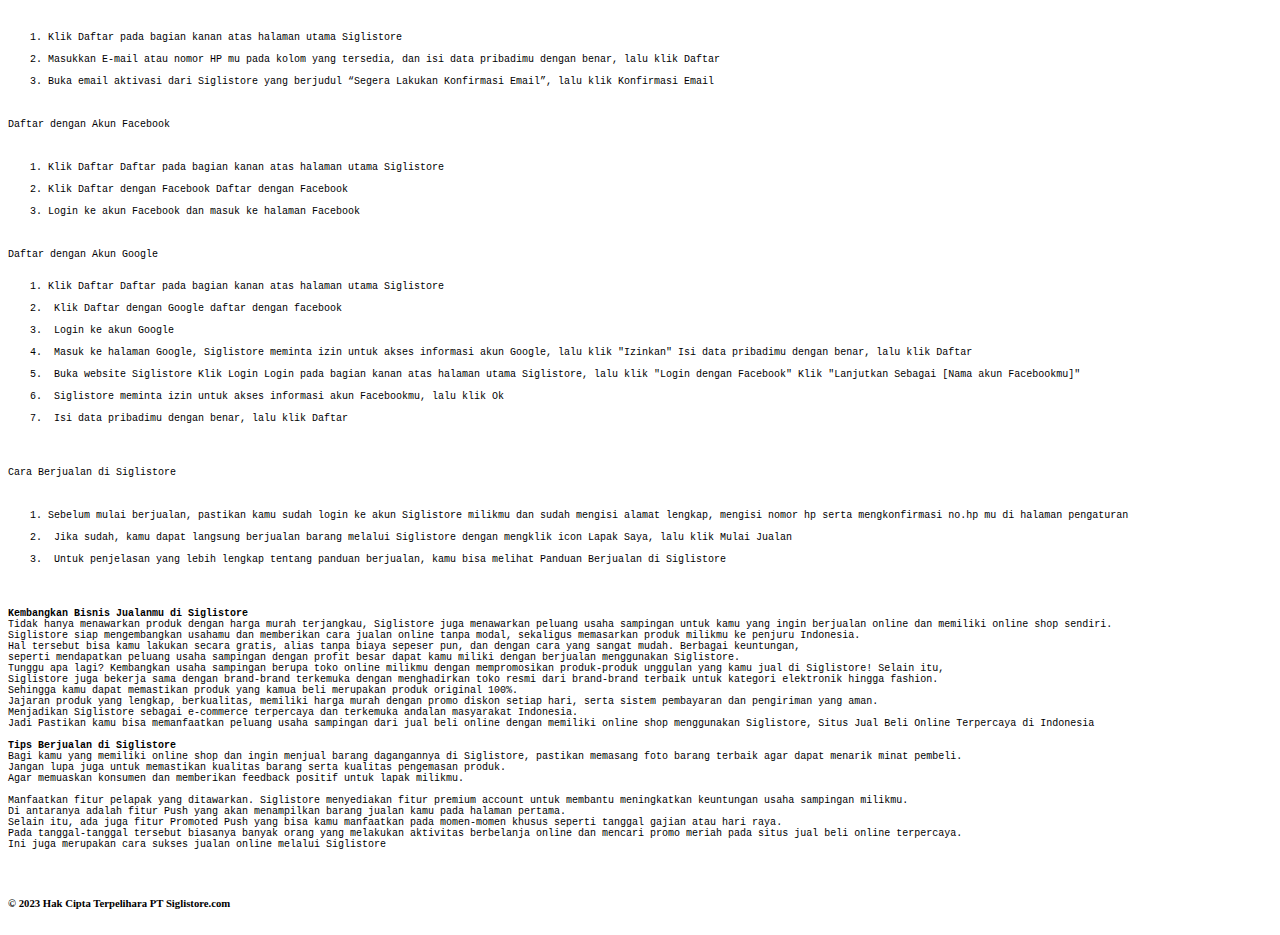
==== commit a5821084: "MENAMBAH AOS DI SETIAP CARD" ====
--- a/index.html
+++ b/index.html
@@ -10,8 +10,11 @@
   <link href="https://cdn.jsdelivr.net/npm/bootstrap@5.3.0/dist/css/bootstrap.min.css" rel="stylesheet"
     integrity="sha384-9ndCyUaIbzAi2FUVXJi0CjmCapSmO7SnpJef0486qhLnuZ2cdeRhO02iuK6FUUVM" crossorigin="anonymous">
 
-    <!--   CDN BOOSTRAP ICONS   -->
-    <link rel="stylesheet" href="https://cdn.jsdelivr.net/npm/bootstrap-icons@1.10.5/font/bootstrap-icons.css">
+  <!--   CDN BOOSTRAP ICONS   -->
+  <link rel="stylesheet" href="https://cdn.jsdelivr.net/npm/bootstrap-icons@1.10.5/font/bootstrap-icons.css">
+
+  <!-- AOS -->
+  <link rel="stylesheet" href="https://unpkg.com/aos@next/dist/aos.css" />
 
 </head>
 
@@ -43,7 +46,7 @@
               <a class="nav-link" href="#">Mall</a>
             </li>
           </ul>
-          <div class="d-flex gap-3 px-4">
+          <div class="d-flex justify-content-between gap-3 px-4">
             <a href="" class="btn border p-3 fw-bold">Login</a>
             <a href="" class="btn btn-danger border p-3 fw-bold">Mulai Jualan</a>
           </div>
@@ -52,33 +55,36 @@
     </nav>
   </header>
 
-  <div class="container">
-    <div class="row mt-5">
-      <div class="col-md-8 mt-5" >
-       <div class="content mt-5">
-        <h1>Selamat Datang</h1>
-        <p class="text-warp mt-5 mb-5 lh-2">
-          SIGLISTORE, toko online yang menyediakan berbagai macam kelengkapan untuk memenuhi kebutuhan Anda! Di SIGLISTORE, kami bangga menawarkan produk berkualitas tinggi dengan harga terjangkau, sehingga Anda dapat memperoleh barang-barang yang Anda butuhkan tanpa menguras kantong.        </p>
-       </div>
-       <a href="" class="btn btn-primary btn-lg shadow-lg border">Get Started</a>
-      </div>
-      <div class="col-md-4 mt-5 mb-5 d-flex justify-content-center" data-aos="fade-up">
-        <img src="assets/svg/online-shop-svgrepo-com.svg" alt="" width="400px" class="mt-5" >
-      </div>
-    </div>
-  </div>
-
-  <section id="channel" >
+  <section id="hero">
     <div class="container">
       <div class="row mt-5">
-        <div class="col mt-5 mb-5" >
+        <div class="col-md-8 mt-5" >
+          <div class="content mt-5 mb-5">
+          <h1>Selamat Datang</h1>
+          <p class="text-warp mt-5 lh-2">
+            SIGLISTORE, toko online yang menyediakan berbagai macam kelengkapan untuk memenuhi kebutuhan Anda! Di SIGLISTORE, kami bangga menawarkan produk berkualitas tinggi dengan harga terjangkau, sehingga Anda dapat memperoleh barang-barang yang Anda butuhkan tanpa menguras kantong.        </p>
+        </div>
+        <a href="" class="btn btn-primary btn-lg shadow-lg border">Get Started</a>
+        </div>
+        <div class="col-md-4 mt-5 d-flex justify-content-center" data-aos="fade-up">
+          <img src="assets/svg/online-shop-svgrepo-com.svg" alt="" width="400px" class="mt-3" >
+        </div>
+      </div>  
+   </div>
+   <svg xmlns="http://www.w3.org/2000/svg" viewBox="0 0 1440 320"><path fill="#f8f9fa" fill-opacity="1" d="M0,256L24,266.7C48,277,96,299,144,288C192,277,240,235,288,186.7C336,139,384,85,432,96C480,107,528,181,576,218.7C624,256,672,256,720,218.7C768,181,816,107,864,101.3C912,96,960,160,1008,160C1056,160,1104,96,1152,74.7C1200,53,1248,75,1296,96C1344,117,1392,139,1416,149.3L1440,160L1440,320L1416,320C1392,320,1344,320,1296,320C1248,320,1200,320,1152,320C1104,320,1056,320,1008,320C960,320,912,320,864,320C816,320,768,320,720,320C672,320,624,320,576,320C528,320,480,320,432,320C384,320,336,320,288,320C240,320,192,320,144,320C96,320,48,320,24,320L0,320Z"></path></svg>
+</section>
+
+  <section id="channel" class="bg-light">
+    <div class="container">
+      <div class="row justify-content-center">
+        <div class="col mt-5 mb-5" data-aos="fade-up" data-aos-duration="500">
           <div class="text-center">
             <h2>Perbesar peluang dengan Channel Jualan</h2>
             <h5>Jualan di mana-mana, cukup sekali upload aja!</h5>  
           </div>
         </div>
         <div class="row mb-5 justify-content-center gap-2">
-          <div class="col-ms-3 col-md-3 col-lg-3">
+          <div class="col-ms-3 col-md-3 col-lg-3" data-aos="fade-up" data-aos-duration="2000">
             <div class="card rounded">
               <div class="card-img">
                 <img src="assets/img/Kumpulink.png" alt="" width="100%">
@@ -92,7 +98,7 @@
               </div>
             </div>
           </div>
-          <div class="col-ms-3 col-md-3 col-lg-3">
+          <div class="col-ms-3 col-md-3 col-lg-3" data-aos="fade-up" data-aos-duration="2500">
             <div class="card rounded">
               <div class="card-img">
                 <img src="assets/img/CRM.png" alt="" width="100%">
@@ -106,7 +112,7 @@
               </div>
             </div>
           </div>
-          <div class="col-ms-3 col-md-3 col-lg-3">
+          <div class="col-ms-3 col-md-3 col-lg-3" data-aos="fade-up" data-aos-duration="3000">
             <div class="card rounded">
               <div class="card-img">
                 <img src="assets/img/LJB.png" alt="" width="100%">
@@ -128,14 +134,14 @@
   <section id="superseler">
     
     <div class="container-fluid">
-      <div class="row mt-5 gap-0 border rounded p-5 mb-5">
+      <div class="row mt-5 gap-0 border rounded p-5 mb-5 justify-content-center">
         <div class="content text-center mb-5">
           <h5>Untungnya Jualan di Siglistore</h5>
         </div>
-        <div class="col-md-4">
-          <img src="assets/img/depositphotos.jpg" alt="" width="430px" > <hr>
-        </div>
-        <div class="col-md-2">
+        <div class="col-md-4 text-center" data-aos="fade-up" data-aos-duration="500">
+          <img src="assets/img/depositphotos.jpg" alt="" width="300px" > <hr>
+        </div>
+        <div class="col-md-2" data-aos="fade-left" data-aos-duration="1000">
           <div class="card text-center p-2 rounded">
             <div class="card-img">
               <img src="assets/img/img_small_target.png" alt="">
@@ -148,7 +154,7 @@
             </div>
           </div>
         </div>
-        <div class="col-md-2">
+        <div class="col-md-2" data-aos="fade-left" data-aos-duration="1500">
           <div class="card text-center p-2 rounded">
             <div class="card-img">
               <img src="assets/img/img_small_location_success.png" alt="">
@@ -161,7 +167,7 @@
             </div>
           </div>
         </div>
-        <div class="col-md-2">
+        <div class="col-md-2" data-aos="fade-left" data-aos-duration="2000">
           <div class="card text-center p-2 rounded">
             <div class="card-img">
               <img src="assets/img/img_small_care.png" alt="">
@@ -174,7 +180,7 @@
             </div>
           </div>
         </div>
-        <div class="col-md-2">
+        <div class="col-md-2" data-aos="fade-left" data-aos-duration="2500">
           <div class="card text-center p-2 rounded">
             <div class="card-img">
               <img src="assets/img/img_small_link.png" alt="" width="80">
@@ -193,10 +199,10 @@
 
   <section id="team">
     <div class="container">
-      <div class="row mt-5 mb-5">
+      <div class="row mt-5 mb-5 justify-content-center">
         <h5 class="text-center">TEAM</h5>
         <div class="col-md-4 mt-5 d-flex justify-content-center">
-          <div class="card p-5">
+          <div class="card p-5" data-aos="zoom-in" data-aos-duration="500">
             <div class="card-img">
               <img class="rounded-circle img-thumbnail bg-danger" src="https://avatars.githubusercontent.com/u/125950716?v=4" alt="Busyra" width="230">
             </div>
@@ -213,7 +219,7 @@
         </div>
         
         <div class="col-md-4 mt-5 d-flex justify-content-center">
-          <div class="card p-5">
+          <div class="card p-5" data-aos="zoom-in" data-aos-duration="1000">
             <div class="card-img">
               <img class="rounded-circle img-thumbnail bg-danger" src="https://avatars.githubusercontent.com/u/119123432?v=4" alt="Firdaus" width="230">
             </div>
@@ -230,7 +236,7 @@
         </div>
 
         <div class="col-md-4 mt-5 d-flex justify-content-center">
-          <div class="card p-5">
+          <div class="card p-5"  data-aos="zoom-in" data-aos-duration="500">
             <div class="card-img">
               <img class="rounded-circle img-thumbnail bg-danger" src="https://avatars.githubusercontent.com/u/125948166?v=4" alt="Alif" width="230">
             </div>
@@ -246,7 +252,7 @@
           </div>
         </div>
       </div>
-      <div class="row mb-5">
+      <div class="row mb-5"  data-aos="zoom-in" data-aos-duration="500">
         <div class="col-md-4 mt-5 d-flex justify-content-center">
           <div class="card p-5">
             <div class="card-img">
@@ -264,7 +270,7 @@
           </div>
         </div>
         <div class="col-md-4 mt-5 d-flex justify-content-center">
-          <div class="card p-5">
+          <div class="card p-5"  data-aos="zoom-in" data-aos-duration="500">
             <div class="card-img">
               <img class="rounded-circle img-thumbnail bg-danger" src="https://avatars.githubusercontent.com/u/125949344?v=4" alt="Fahmi" width="230">
             </div>
@@ -280,7 +286,7 @@
           </div>
         </div>
         <div class="col-md-4 mt-5 d-flex justify-content-center">
-          <div class="card p-5">
+          <div class="card p-5"  data-aos="zoom-in" data-aos-duration="500">
             <div class="card-img">
               <img class="rounded-circle img-thumbnail bg-danger" src="https://avatars.githubusercontent.com/u/126453432?v=4" alt="Mukti" width="230">
             </div>
@@ -301,7 +307,6 @@
   </section>
 
   <section id="crita" class="bg-light">
-    <div class="container-fluid">
       <div class="row p-5">
         <div class="col-md-6">
           <h5 class="mt-5 mb-5">Cerita Pelapak</h5>
@@ -326,7 +331,6 @@
 
         </div>
       </div>
-    </div>
   </section>
 
 
@@ -424,8 +428,7 @@
     <h6>&copy; 2023 Hak Cipta Terpelihara PT Siglistore.com </h6>
   </footer>
 
-
-
+  <!-- BOOTSTRAP -->
   <script src="https://cdn.jsdelivr.net/npm/bootstrap@5.3.0/dist/js/bootstrap.bundle.min.js"
     integrity="sha384-geWF76RCwLtnZ8qwWowPQNguL3RmwHVBC9FhGdlKrxdiJJigb/j/68SIy3Te4Bkz" crossorigin="anonymous">
   </script>
@@ -437,4 +440,4 @@
   </script>
 </body>
 
-</html>+</html>
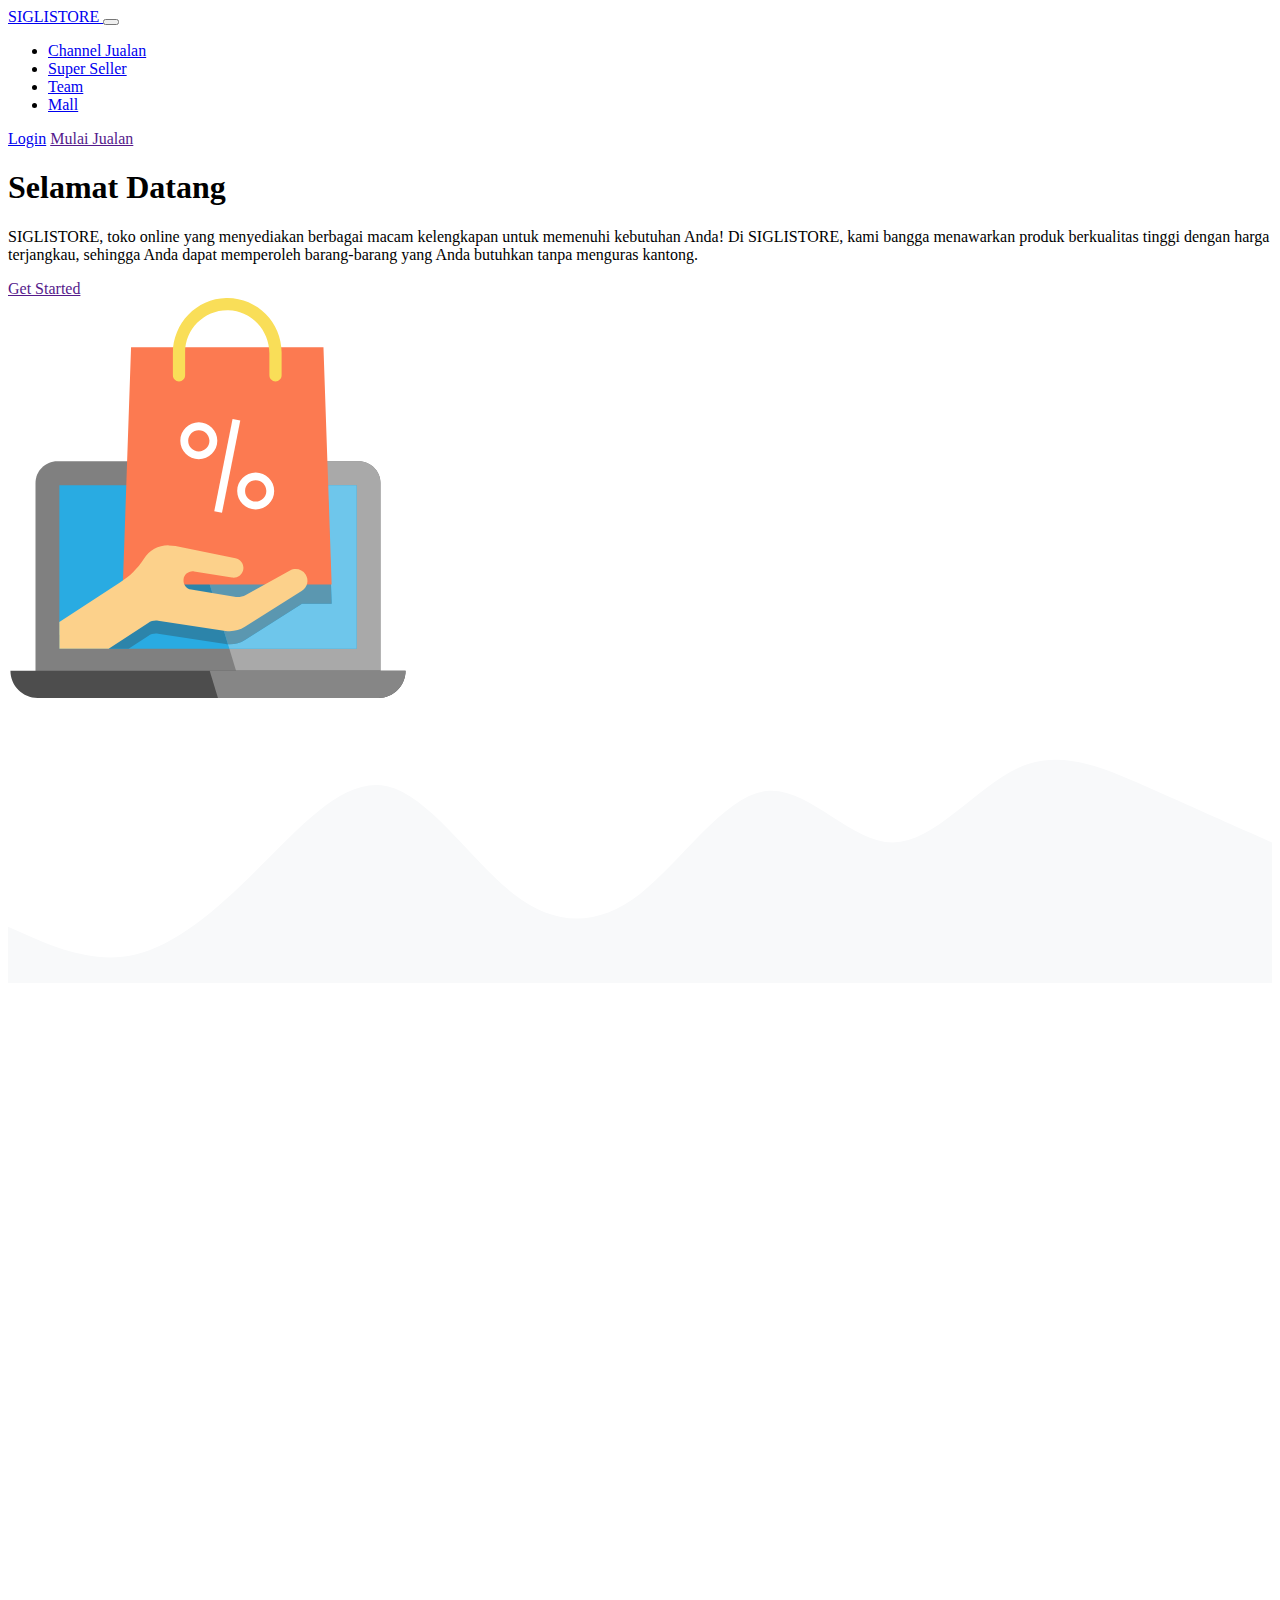
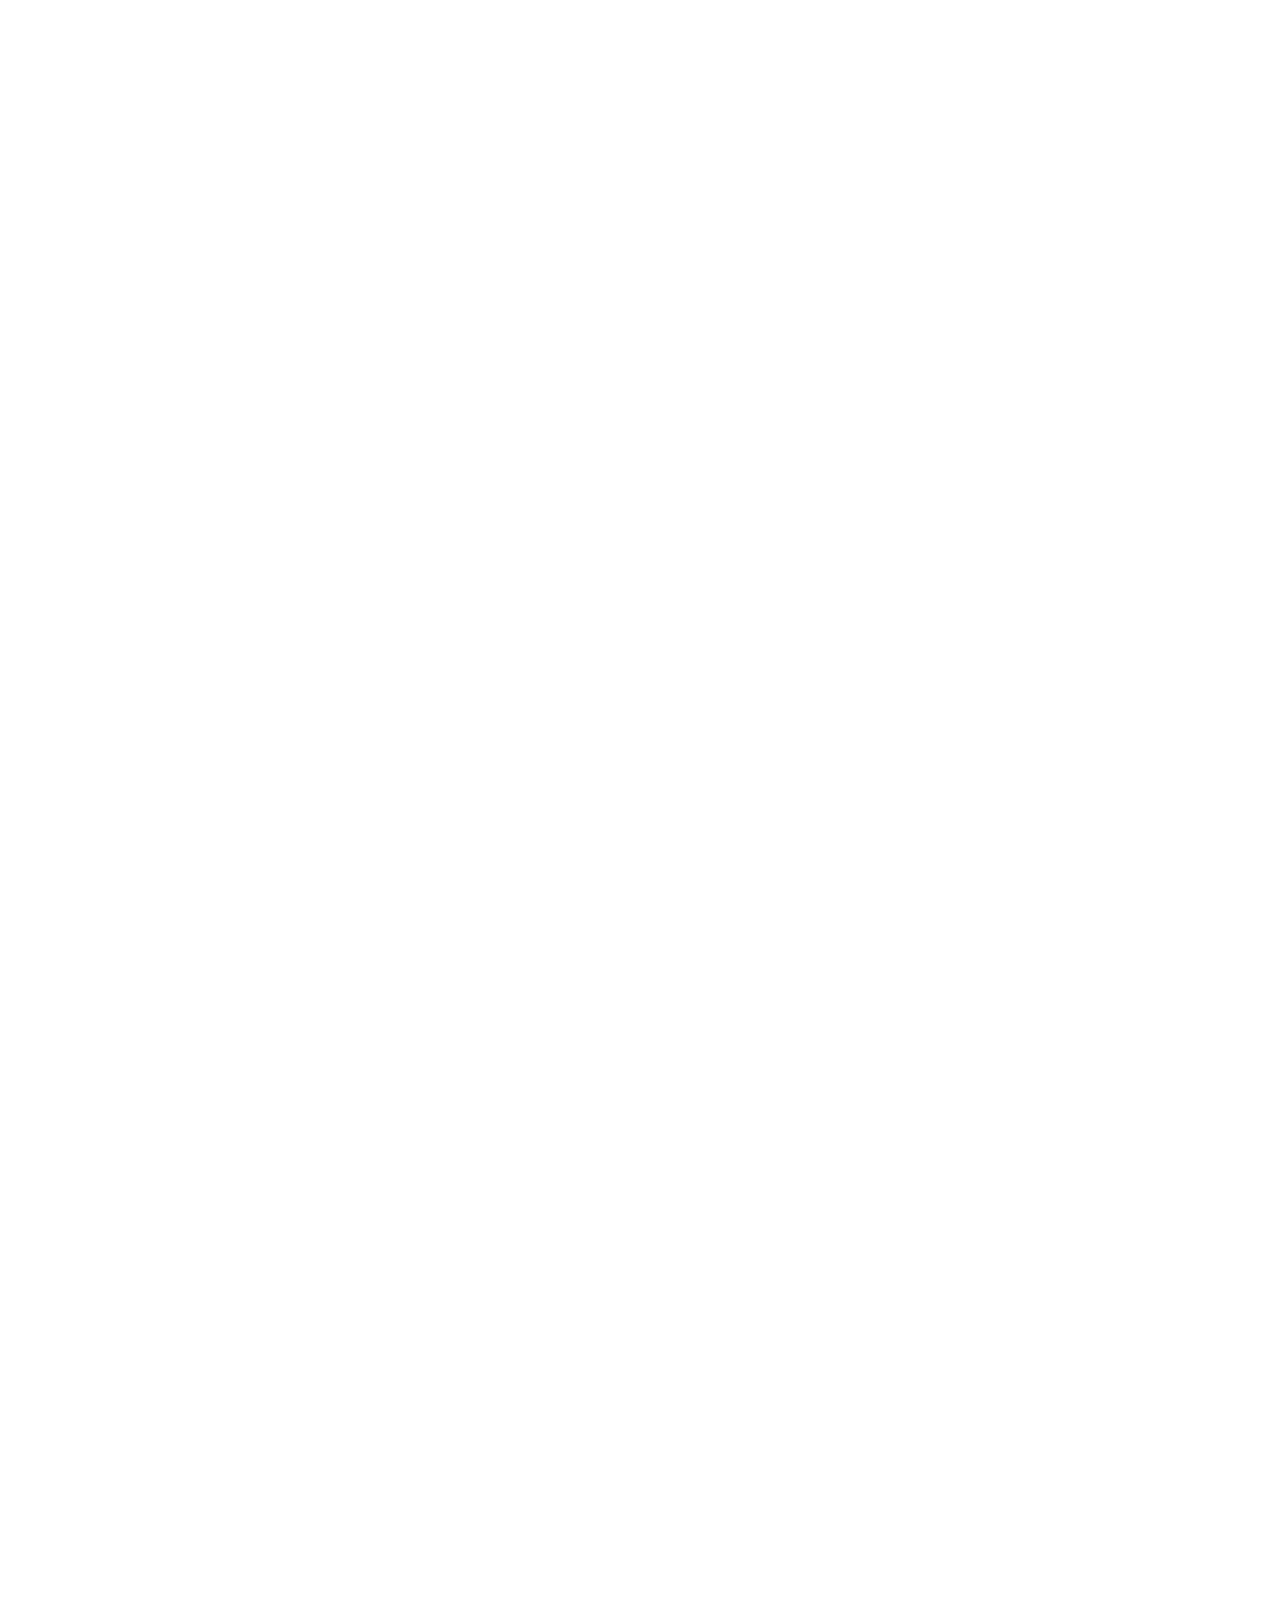
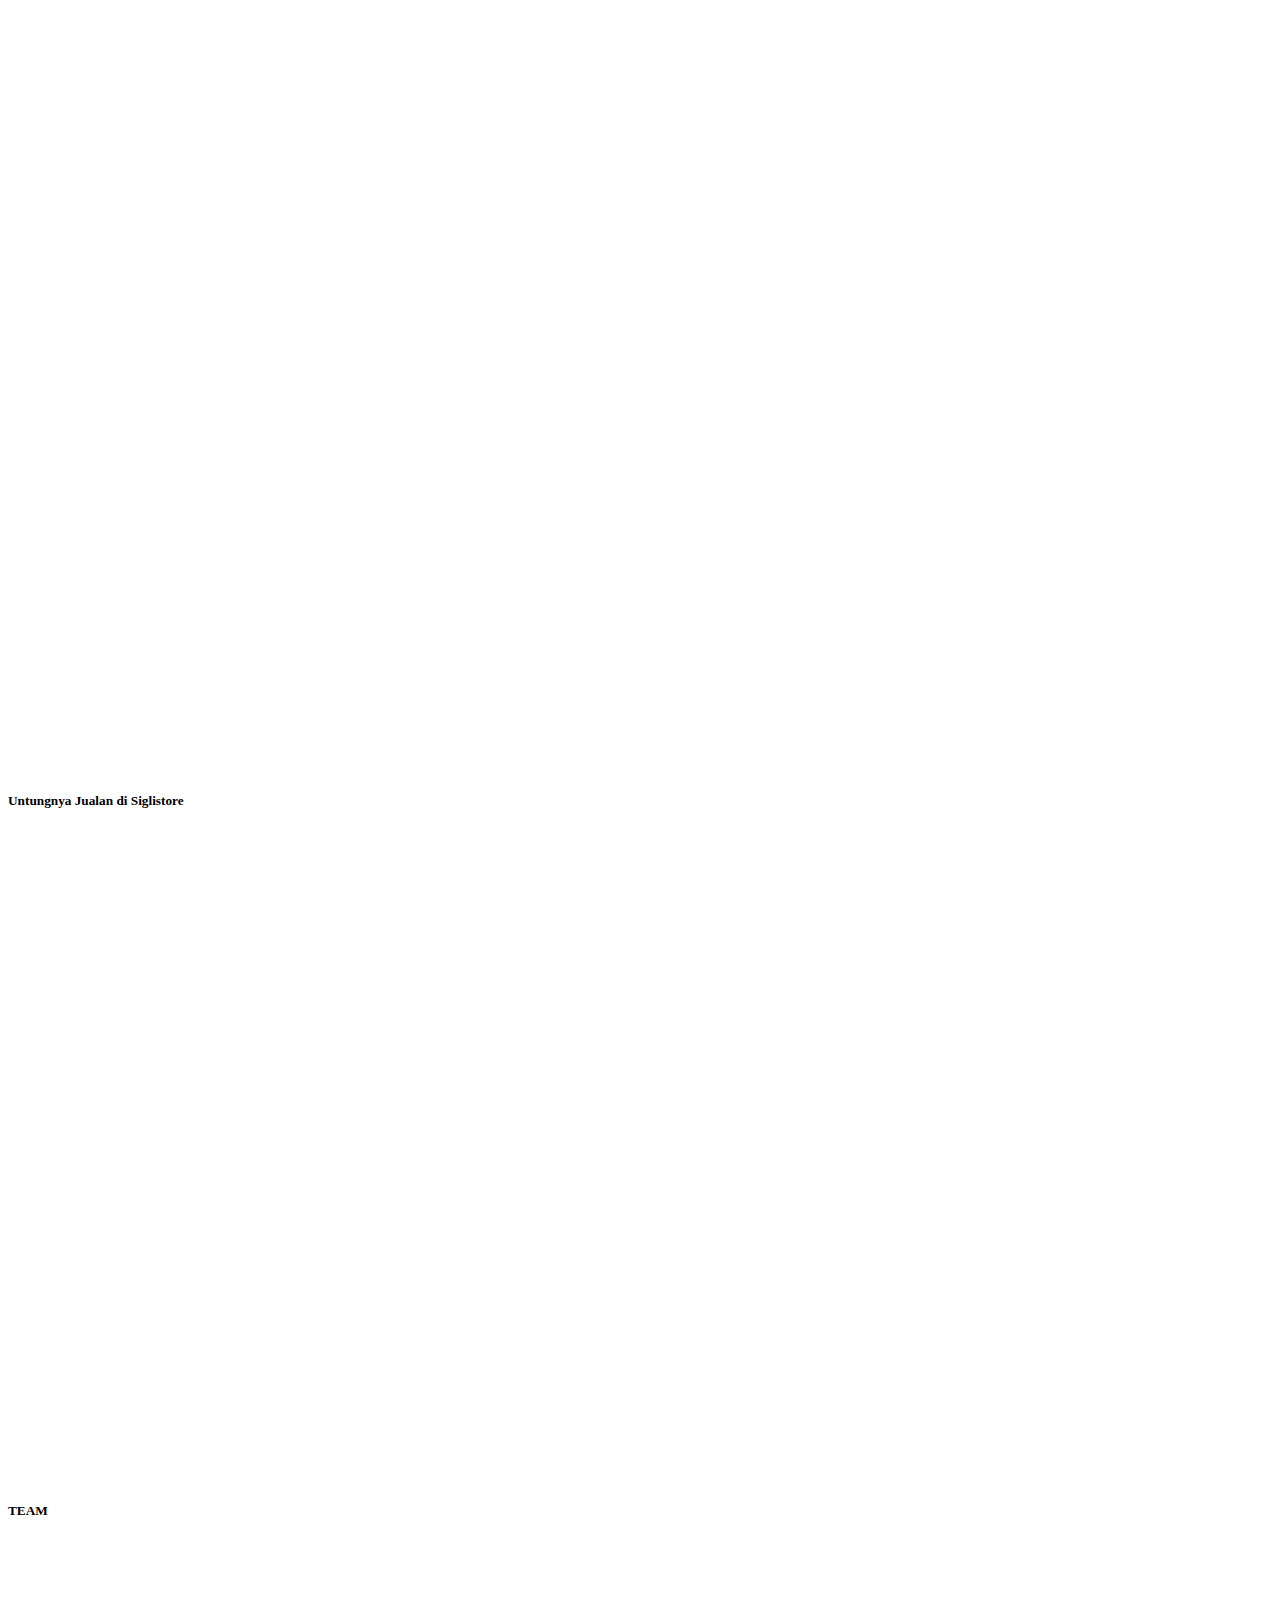
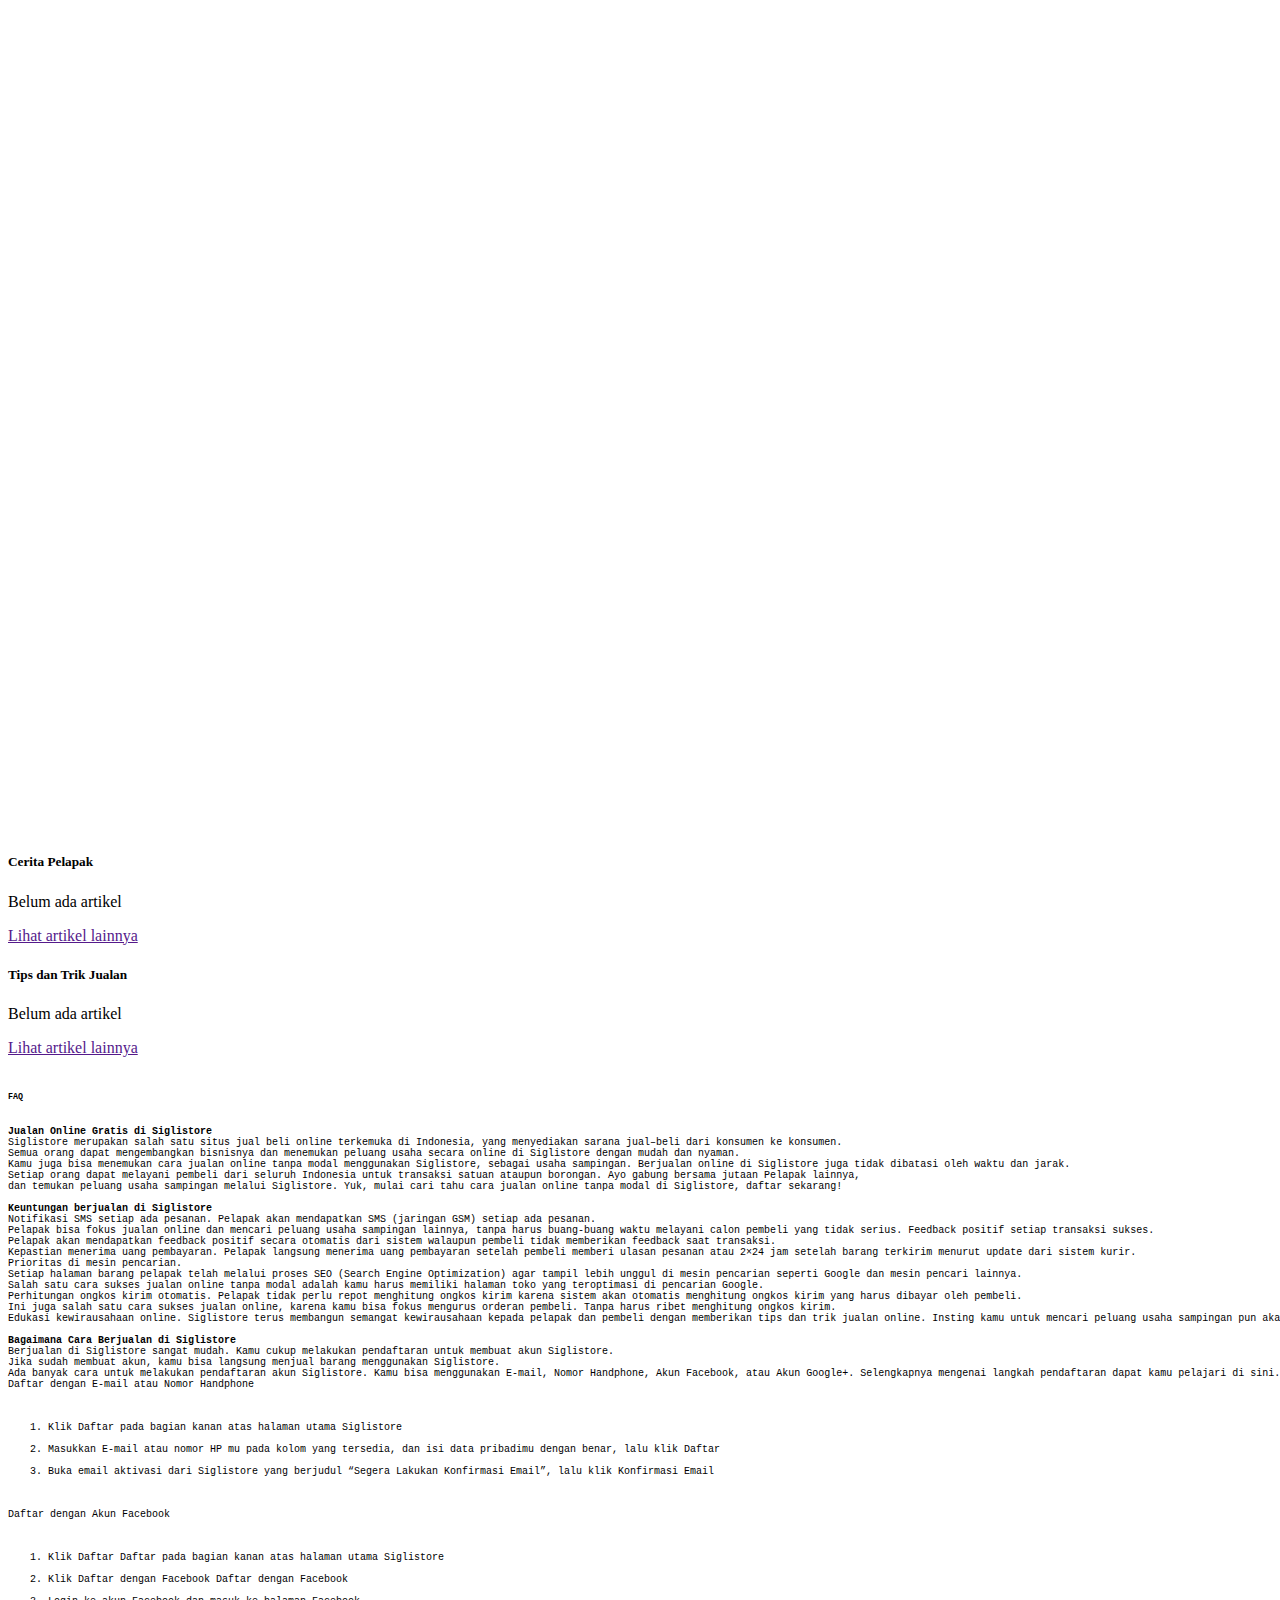
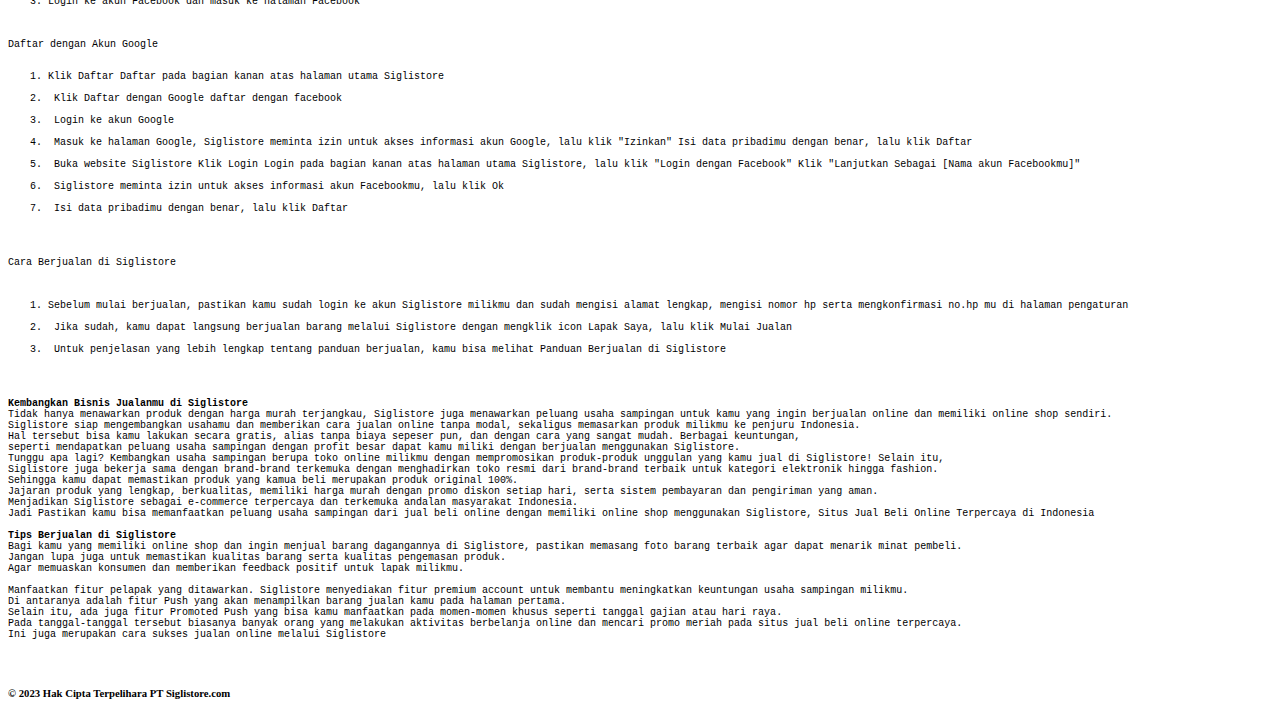
==== commit 0dcf1116: "FIX GUTTERS" ====
--- a/index.html
+++ b/index.html
@@ -2,338 +2,354 @@
 <html lang="en">
 
 <head>
-  <meta charset="utf-8">
-  <meta name="viewport" content="width=device-width, initial-scale=1">
-  <title>LANDING | SIGLISTORE</title>
-
-  <!-- BOOTSTRAP CSS -->
-  <link href="https://cdn.jsdelivr.net/npm/bootstrap@5.3.0/dist/css/bootstrap.min.css" rel="stylesheet"
-    integrity="sha384-9ndCyUaIbzAi2FUVXJi0CjmCapSmO7SnpJef0486qhLnuZ2cdeRhO02iuK6FUUVM" crossorigin="anonymous">
-
-  <!--   CDN BOOSTRAP ICONS   -->
-  <link rel="stylesheet" href="https://cdn.jsdelivr.net/npm/bootstrap-icons@1.10.5/font/bootstrap-icons.css">
-
-  <!-- AOS -->
-  <link rel="stylesheet" href="https://unpkg.com/aos@next/dist/aos.css" />
+    <meta charset="utf-8">
+    <meta name="viewport" content="width=device-width, initial-scale=1">
+    <title>LANDING | SIGLISTORE</title>
+
+    <!-- BOOTSTRAP CSS -->
+    <link href="https://cdn.jsdelivr.net/npm/bootstrap@5.3.0/dist/css/bootstrap.min.css" rel="stylesheet"
+        integrity="sha384-9ndCyUaIbzAi2FUVXJi0CjmCapSmO7SnpJef0486qhLnuZ2cdeRhO02iuK6FUUVM" crossorigin="anonymous">
+
+    <!--   CDN BOOSTRAP ICONS   -->
+    <link rel="stylesheet" href="https://cdn.jsdelivr.net/npm/bootstrap-icons@1.10.5/font/bootstrap-icons.css">
+
+    <!-- AOS -->
+    <link rel="stylesheet" href="https://unpkg.com/aos@next/dist/aos.css" />
 
 </head>
 
 <body>
 
-
-  <header>
     <nav class="navbar navbar-expand-lg shadow mb-5 fixed-top p-3" style="background-color: #fff;">
-      <div class="container">
-        <a class="navbar-brand fw-bold" href="#">
-          SIGLISTORE 
-        </a>
-        <button class="navbar-toggler" type="button" data-bs-toggle="collapse" data-bs-target="#navbarNav"
-          aria-controls="navbarNav" aria-expanded="false" aria-label="Toggle navigation">
-          <span class="navbar-toggler-icon"></span>
-        </button>
-        <div class="collapse navbar-collapse" id="navbarNav">
-          <ul class="navbar-nav ms-auto gap-2">
-            <li class="nav-item">
-              <a class="nav-link" href="#channel">Channel Jualan</a>
-            </li>
-            <li class="nav-item">
-              <a class="nav-link" href="#superseler">Super Seller</a>
-            </li>
-            <li class="nav-item">
-              <a class="nav-link" href="#team">Team</a>
-            </li>
-            <li class="nav-item">
-              <a class="nav-link" href="#">Mall</a>
-            </li>
-          </ul>
-          <div class="d-flex justify-content-between gap-3 px-4">
-            <a href="" class="btn border p-3 fw-bold">Login</a>
-            <a href="" class="btn btn-danger border p-3 fw-bold">Mulai Jualan</a>
-          </div>
-        </div>
-      </div>
+        <div class="container ">
+            <a class="navbar-brand fw-bold" href="#">
+                SIGLISTORE
+            </a>
+            <button class="navbar-toggler" type="button" data-bs-toggle="collapse" data-bs-target="#navbarNav"
+                aria-controls="navbarNav" aria-expanded="false" aria-label="Toggle navigation">
+                <span class="navbar-toggler-icon"></span>
+            </button>
+            <div class="collapse navbar-collapse" id="navbarNav">
+                <ul class="navbar-nav ms-auto gap-2">
+                    <li class="nav-item">
+                        <a class="nav-link" href="#channel">Channel Jualan</a>
+                    </li>
+                    <li class="nav-item">
+                        <a class="nav-link" href="#superseler">Super Seller</a>
+                    </li>
+                    <li class="nav-item">
+                        <a class="nav-link" href="#team">Team</a>
+                    </li>
+                    <li class="nav-item">
+                        <a class="nav-link" href="#">Mall</a>
+                    </li>
+                </ul>
+                <div class="d-flex justify-content-between gap-3 px-4">
+                    <a href="auth/login.html" class="btn border p-2 fw-bold">Login</a>
+                    <a href="" class="btn btn-danger border p-2">Mulai Jualan</a>
+                </div>
+            </div>
+        </div>
     </nav>
-  </header>
-
-  <section id="hero">
-    <div class="container">
-      <div class="row mt-5">
-        <div class="col-md-8 mt-5" >
-          <div class="content mt-5 mb-5">
-          <h1>Selamat Datang</h1>
-          <p class="text-warp mt-5 lh-2">
-            SIGLISTORE, toko online yang menyediakan berbagai macam kelengkapan untuk memenuhi kebutuhan Anda! Di SIGLISTORE, kami bangga menawarkan produk berkualitas tinggi dengan harga terjangkau, sehingga Anda dapat memperoleh barang-barang yang Anda butuhkan tanpa menguras kantong.        </p>
-        </div>
-        <a href="" class="btn btn-primary btn-lg shadow-lg border">Get Started</a>
-        </div>
-        <div class="col-md-4 mt-5 d-flex justify-content-center" data-aos="fade-up">
-          <img src="assets/svg/online-shop-svgrepo-com.svg" alt="" width="400px" class="mt-3" >
-        </div>
-      </div>  
-   </div>
-   <svg xmlns="http://www.w3.org/2000/svg" viewBox="0 0 1440 320"><path fill="#f8f9fa" fill-opacity="1" d="M0,256L24,266.7C48,277,96,299,144,288C192,277,240,235,288,186.7C336,139,384,85,432,96C480,107,528,181,576,218.7C624,256,672,256,720,218.7C768,181,816,107,864,101.3C912,96,960,160,1008,160C1056,160,1104,96,1152,74.7C1200,53,1248,75,1296,96C1344,117,1392,139,1416,149.3L1440,160L1440,320L1416,320C1392,320,1344,320,1296,320C1248,320,1200,320,1152,320C1104,320,1056,320,1008,320C960,320,912,320,864,320C816,320,768,320,720,320C672,320,624,320,576,320C528,320,480,320,432,320C384,320,336,320,288,320C240,320,192,320,144,320C96,320,48,320,24,320L0,320Z"></path></svg>
-</section>
-
-  <section id="channel" class="bg-light">
-    <div class="container">
-      <div class="row justify-content-center">
-        <div class="col mt-5 mb-5" data-aos="fade-up" data-aos-duration="500">
-          <div class="text-center">
-            <h2>Perbesar peluang dengan Channel Jualan</h2>
-            <h5>Jualan di mana-mana, cukup sekali upload aja!</h5>  
-          </div>
-        </div>
-        <div class="row mb-5 justify-content-center gap-2">
-          <div class="col-ms-3 col-md-3 col-lg-3" data-aos="fade-up" data-aos-duration="2000">
-            <div class="card rounded">
-              <div class="card-img">
-                <img src="assets/img/Kumpulink.png" alt="" width="100%">
-              </div>
-              <div class="card-body text-center">
-                <h5>Kumpulink</h5>
-                <p>
-                  Gabung & pajang link-link jualan, biar gampang dilihat pembeli.
-                </p>
-                <a href="" class="btn btn-danger">Cari Tahu</a>
-              </div>
-            </div>
-          </div>
-          <div class="col-ms-3 col-md-3 col-lg-3" data-aos="fade-up" data-aos-duration="2500">
-            <div class="card rounded">
-              <div class="card-img">
-                <img src="assets/img/CRM.png" alt="" width="100%">
-              </div>
-              <div class="card-body text-center">
-                <h5>Manajemen Pelanggan</h5>
-                <p>
-                  Ubah percakapan menjadi transaksi bisnis melalui WhatsApp.
-                </p>
-                <a href="" class="btn btn-danger">Cari Tahu</a>
-              </div>
-            </div>
-          </div>
-          <div class="col-ms-3 col-md-3 col-lg-3" data-aos="fade-up" data-aos-duration="3000">
-            <div class="card rounded">
-              <div class="card-img">
-                <img src="assets/img/LJB.png" alt="" width="100%">
-              </div>
-              <div class="card-body text-center">
-                <h5>Link Jual Beli</h5>
-                <p>
-                  Jualan jadi gampang cukup bagikan link ke pembeli untuk pembayaran.
-                </p>
-                <a href="" class="btn btn-danger">Cari Tahu</a>
-              </div>
-            </div>
-          </div>
-        </div>
-      </div>  
-    </div>
-  </section>
-
-  <section id="superseler">
+
+    <section id="hero">
+        <div class="container">
+            <div class="row mt-5 ">
+                <div class="col-md-8 mt-5">
+                    <div class="content mt-5 mb-5">
+                        <h1>Selamat Datang</h1>
+                        <p class="text-warp mt-5 lh-2">
+                            SIGLISTORE, toko online yang menyediakan berbagai macam kelengkapan untuk memenuhi kebutuhan
+                            Anda! Di
+                            SIGLISTORE, kami bangga menawarkan produk berkualitas tinggi dengan harga terjangkau,
+                            sehingga Anda dapat
+                            memperoleh barang-barang yang Anda butuhkan tanpa menguras kantong. </p>
+                    </div>
+                    <a href="" class="btn btn-primary btn-lg shadow-lg border">Get Started</a>
+                </div>
+                <div class="col-md-4 mt-5 d-flex justify-content-center" data-aos="fade-up">
+                    <img src="assets/svg/online-shop-svgrepo-com.svg" alt="" width="400px" class="mt-3">
+                </div>
+            </div>
+        </div>
+        <svg xmlns="http://www.w3.org/2000/svg" viewBox="0 0 1440 320">
+            <path fill="#f8f9fa" fill-opacity="1"
+                d="M0,256L24,266.7C48,277,96,299,144,288C192,277,240,235,288,186.7C336,139,384,85,432,96C480,107,528,181,576,218.7C624,256,672,256,720,218.7C768,181,816,107,864,101.3C912,96,960,160,1008,160C1056,160,1104,96,1152,74.7C1200,53,1248,75,1296,96C1344,117,1392,139,1416,149.3L1440,160L1440,320L1416,320C1392,320,1344,320,1296,320C1248,320,1200,320,1152,320C1104,320,1056,320,1008,320C960,320,912,320,864,320C816,320,768,320,720,320C672,320,624,320,576,320C528,320,480,320,432,320C384,320,336,320,288,320C240,320,192,320,144,320C96,320,48,320,24,320L0,320Z">
+            </path>
+        </svg>
+    </section>
+
+    <section id="channel" class="bg-light">
+        <div class="container">
+            <div class="row justify-content-center">
+                <div class="col mt-5 mb-5" data-aos="fade-up" data-aos-duration="500">
+                    <div class="text-center mt-5">
+                        <h2>Perbesar peluang dengan Channel Jualan</h2>
+                        <h5>Jualan di mana-mana, cukup sekali upload aja!</h5>
+                    </div>
+                </div>
+                <div class="row mb-5 justify-content-center gap-2">
+                    <div class="col-ms-3 col-md-3 col-lg-3" data-aos="fade-up" data-aos-duration="2000">
+                        <div class="card rounded">
+                            <div class="card-img">
+                                <img src="assets/img/Kumpulink.png" alt="" width="100%">
+                            </div>
+                            <div class="card-body text-center">
+                                <h5>Kumpulink</h5>
+                                <p>
+                                    Gabung & pajang link-link jualan, biar gampang dilihat pembeli.
+                                </p>
+                                <a href="" class="btn btn-danger">Cari Tahu</a>
+                            </div>
+                        </div>
+                    </div>
+                    <div class="col-ms-3 col-md-3 col-lg-3" data-aos="fade-up" data-aos-duration="2500">
+                        <div class="card rounded">
+                            <div class="card-img">
+                                <img src="assets/img/CRM.png" alt="" width="100%">
+                            </div>
+                            <div class="card-body text-center">
+                                <h5>Manajemen Pelanggan</h5>
+                                <p>
+                                    Ubah percakapan menjadi transaksi bisnis melalui WhatsApp.
+                                </p>
+                                <a href="" class="btn btn-danger">Cari Tahu</a>
+                            </div>
+                        </div>
+                    </div>
+                    <div class="col-ms-3 col-md-3 col-lg-3" data-aos="fade-up" data-aos-duration="3000">
+                        <div class="card rounded">
+                            <div class="card-img">
+                                <img src="assets/img/LJB.png" alt="" width="100%">
+                            </div>
+                            <div class="card-body text-center">
+                                <h5>Link Jual Beli</h5>
+                                <p>
+                                    Jualan jadi gampang cukup bagikan link ke pembeli untuk pembayaran.
+                                </p>
+                                <a href="" class="btn btn-danger">Cari Tahu</a>
+                            </div>
+                        </div>
+                    </div>
+                </div>
+            </div>
+        </div>
+    </section>
+
+    <section id="superseler">
+
+        <div class="container">
+            <div class="row mt-5 gap-0 border rounded p-5 mb-5 justify-content-center gap-1">
+                <div class="content text-center mb-5 mt-5">
+                    <h5>Untungnya Jualan di Siglistore</h5>
+                </div>
+                <div class="col-md-3" data-aos="fade-left" data-aos-duration="1000">
+                    <div class="card text-center p-2 rounded">
+                        <div class="card-img">
+                            <img src="assets/img/img_small_target.png" alt="">
+                            <div class="card-text">
+                                <h5>Pembeli potensial</h5>
+                                <p>
+                                    Akses gratis ke lebih dari 100juta pengguna Bukalapak.
+                                </p>
+                            </div>
+                        </div>
+                    </div>
+                </div>
+                <div class="col-md-3" data-aos="fade-left" data-aos-duration="1500">
+                    <div class="card text-center p-2 rounded">
+                        <div class="card-img">
+                            <img src="assets/img/img_small_location_success.png" alt="">
+                            <div class="card-text">
+                                <h5>Logistik lengkap</h5>
+                                <p>
+                                    Mudah berjualan dengan ekspedisi lengkap yang mencakup seluruh Indonesia.
+                                </p>
+                            </div>
+                        </div>
+                    </div>
+                </div>
+                <div class="col-md-3" data-aos="fade-left" data-aos-duration="2000">
+                    <div class="card text-center p-2 rounded">
+                        <div class="card-img">
+                            <img src="assets/img/img_small_care.png" alt="">
+                            <div class="card-text">
+                                <h5>Komunitas pelapak</h5>
+                                <p>
+                                    Ada 30ribu Pelapak yang bergabung di Komunitas.
+                                </p>
+                            </div>
+                        </div>
+                    </div>
+                </div>
+                <div class="col-md-3" data-aos="fade-left" data-aos-duration="2500">
+                    <div class="card text-center p-2 rounded">
+                        <div class="card-img">
+                            <img src="assets/img/img_small_link.png" alt="" width="80">
+                            <div class="card-text">
+                                <h5>Channel Jualan</h5>
+                                <p>
+                                    Bisa sekalian pasang lapak di beberapa channel jualan.
+                                </p>
+                            </div>
+                        </div>
+                    </div>
+                </div>
+            </div>
+        </div>
+    </section>
+
+    <section id="team">
+        <div class="container">
+            <div class="row mt-5 mb-5 justify-content-center">
+                <h5 class="text-center mt-5">TEAM</h5>
+                <div class="col-md-4 mt-5 d-flex justify-content-center">
+                    <div class="card p-5" data-aos="zoom-in" data-aos-duration="500">
+                        <div class="card-img">
+                            <img class="rounded-circle img-thumbnail bg-danger"
+                                src="https://avatars.githubusercontent.com/u/125950716?v=4" alt="Busyra" width="230">
+                        </div>
+                        <div class="card-text text-center mt-5">
+                            <h4> BUSYRA ALFARISYI </h4>
+                            <hr>
+                            <p>CFO</p>
+                        </div>
+                        <div class="sosmed d-flex justify-content-center">
+                            <a href="https://github.com/futhy29"><i class="bi bi-github fs-2 p-1"></i></a>
+                            <a href="https://instagram.com/bsyraalfarysyi"><i class="bi bi-instagram fs-2 p-1"></i></a>
+                            <a href="https://facebook.com/busyra.ecstar"><i class="bi bi-facebook fs-2 p-1"></i></a>
+                        </div>
+                    </div>
+                </div>
+
+                <div class="col-md-4 mt-5 d-flex justify-content-center">
+                    <div class="card p-5" data-aos="zoom-in" data-aos-duration="1000">
+                        <div class="card-img">
+                            <img class="rounded-circle img-thumbnail bg-danger"
+                                src="https://avatars.githubusercontent.com/u/119123432?v=4" alt="Firdaus" width="230">
+                        </div>
+                        <div class="card-text text-center mt-5">
+                            <h4> FIRDAUS </h4>
+                            <hr>
+                            <p>CEO</p>
+                        </div>
+                        <div class="sosmed d-flex justify-content-center">
+                            <a href="https://github.com/firdaus-rx"><i class="bi bi-github fs-2 p-1"></i></a>
+                            <a href="https://instagram.com/rencong_tunnel"><i class="bi bi-instagram fs-2 p-1"></i></a>
+                            <a href="https://facebook.com/firdaus2212"><i class="bi bi-facebook fs-2 p-1"></i></a>
+                        </div>
+                    </div>
+                </div>
+
+                <div class="col-md-4 mt-5 d-flex justify-content-center">
+                    <div class="card p-5" data-aos="zoom-in" data-aos-duration="500">
+                        <div class="card-img">
+                            <img class="rounded-circle img-thumbnail bg-danger"
+                                src="https://avatars.githubusercontent.com/u/125948166?v=4" alt="Alif" width="230">
+                        </div>
+                        <div class="card-text text-center mt-5">
+                            <h4>M ALIF AGUSTIANSYAH </h4>
+                            <hr>
+                            <p>CIO</p>
+                        </div>
+                        <div class="sosmed d-flex justify-content-center">
+                            <a href="https://github.com/alifagustiansyah"><i class="bi bi-github fs-2 p-1"></i></a>
+                            <a href="https://instagram.com/mhdalif_93"><i class="bi bi-instagram fs-2 p-1"></i></a>
+                            <a href="#"><i class="bi bi-facebook fs-2 p-1"></i></a>
+                        </div>
+                    </div>
+                </div>
+            </div>
+            <div class="row mb-5" data-aos="zoom-in" data-aos-duration="500">
+                <div class="col-md-4 mt-5 d-flex justify-content-center">
+                    <div class="card p-5">
+                        <div class="card-img">
+                            <img class="rounded-circle img-thumbnail bg-danger"
+                                src="https://avatars.githubusercontent.com/u/125945335?v=4" alt="Diva" width="230">
+                        </div>
+                        <div class="card-text text-center mt-5">
+                            <h4>DIVA SAPITRI</h4>
+                            <hr>
+                            <p>CMO</p>
+                        </div>
+                        <div class="sosmed d-flex justify-content-center">
+                            <a href="https://github.com/divasapitri"><i class="bi bi-github fs-2 p-1"></i></a>
+                            <a href="https://instagram.com/divasafitri04"><i class="bi bi-instagram fs-2 p-1"></i></a>
+                            <a href="#"><i class="bi bi-facebook fs-2 p-1"></i></a>
+                        </div>
+                    </div>
+                </div>
+                <div class="col-md-4 mt-5 d-flex justify-content-center">
+                    <div class="card p-5" data-aos="zoom-in" data-aos-duration="500">
+                        <div class="card-img">
+                            <img class="rounded-circle img-thumbnail bg-danger"
+                                src="https://avatars.githubusercontent.com/u/125949344?v=4" alt="Fahmi" width="230">
+                        </div>
+                        <div class="card-text text-center mt-5">
+                            <h4>HUSNUL FAHMI</h4>
+                            <hr>
+                            <p>COO</p>
+                        </div>
+                        <div class="sosmed d-flex justify-content-center">
+                            <a href="https://github.com/husnulfahmi"><i class="bi bi-github fs-2 p-1"></i></a>
+                            <a href="https://instagram.com/fahmi.dnm"><i class="bi bi-instagram fs-2 p-1"></i></a>
+                            <a href="#"><i class="bi bi-facebook fs-2 p-1"></i></a>
+                        </div>
+                    </div>
+                </div>
+                <div class="col-md-4 mt-5 d-flex justify-content-center">
+                    <div class="card p-5" data-aos="zoom-in" data-aos-duration="500">
+                        <div class="card-img">
+                            <img class="rounded-circle img-thumbnail bg-danger"
+                                src="https://avatars.githubusercontent.com/u/126453432?v=4" alt="Mukti" width="230">
+                        </div>
+                        <div class="card-text text-center mt-5">
+                            <h4>KHAIRUL MUKHTI</h4>
+                            <hr>
+                            <p>HRD</p>
+                        </div>
+                        <div class="sosmed d-flex justify-content-center">
+                            <a href="https://github.com/khairulmukhti12"><i class="bi bi-github fs-2 p-1"></i></a>
+                            <a href="https://instagram.com/khairul_mukhti12"><i
+                                    class="bi bi-instagram fs-2 p-1"></i></a>
+                            <a href="#"><i class="bi bi-facebook fs-2 p-1"></i></a>
+                        </div>
+                    </div>
+                </div>
+            </div>
+        </div>
+    </section>
+
+    <section id="crita" class="bg-light">
+        <div class="container">
+            <div class="row p-5">
+                <div class="col-md-6">
+                    <h5 class="mt-5 mb-5">Cerita Pelapak</h5>
+
+                    <div class="card p-5 text-center">
+                        <div class="card-text">
+                            <p>Belum ada artikel</p>
+                        </div>
+                        <a href="" class="pt-5 text-primary text-decoration-none">Lihat artikel lainnya</a>
+                    </div>
+
+                </div>
+                <div class="col-md-6">
+                    <h5 class="mt-5 mb-5">Tips dan Trik Jualan</h5>
+
+                    <div class="card p-5 text-center">
+                        <div class="card-text">
+                            <p>Belum ada artikel</p>
+                        </div>
+                        <a href="" class="pt-5 text-primary text-decoration-none">Lihat artikel lainnya</a>
+                    </div>
+
+                </div>
+            </div>
+        </div>
+    </section>
+
     
-    <div class="container-fluid">
-      <div class="row mt-5 gap-0 border rounded p-5 mb-5 justify-content-center">
-        <div class="content text-center mb-5">
-          <h5>Untungnya Jualan di Siglistore</h5>
-        </div>
-        <div class="col-md-4 text-center" data-aos="fade-up" data-aos-duration="500">
-          <img src="assets/img/depositphotos.jpg" alt="" width="300px" > <hr>
-        </div>
-        <div class="col-md-2" data-aos="fade-left" data-aos-duration="1000">
-          <div class="card text-center p-2 rounded">
-            <div class="card-img">
-              <img src="assets/img/img_small_target.png" alt="">
-              <div class="card-text">
-                <h5>Pembeli potensial</h5>
-                <p>
-                  Akses gratis ke lebih dari 100juta pengguna Bukalapak.
-                </p>
-              </div>
-            </div>
-          </div>
-        </div>
-        <div class="col-md-2" data-aos="fade-left" data-aos-duration="1500">
-          <div class="card text-center p-2 rounded">
-            <div class="card-img">
-              <img src="assets/img/img_small_location_success.png" alt="">
-              <div class="card-text">
-                <h5>Logistik lengkap</h5>
-                <p>
-                  Mudah berjualan dengan ekspedisi lengkap yang mencakup seluruh Indonesia.
-                </p>
-              </div>
-            </div>
-          </div>
-        </div>
-        <div class="col-md-2" data-aos="fade-left" data-aos-duration="2000">
-          <div class="card text-center p-2 rounded">
-            <div class="card-img">
-              <img src="assets/img/img_small_care.png" alt="">
-              <div class="card-text">
-                <h5>Komunitas pelapak</h5>
-                <p>
-                  Ada 30ribu Pelapak yang bergabung di Komunitas.
-                </p>
-              </div>
-            </div>
-          </div>
-        </div>
-        <div class="col-md-2" data-aos="fade-left" data-aos-duration="2500">
-          <div class="card text-center p-2 rounded">
-            <div class="card-img">
-              <img src="assets/img/img_small_link.png" alt="" width="80">
-              <div class="card-text">
-                <h5>Channel Jualan</h5>
-                <p>
-                  Bisa sekalian pasang lapak di beberapa channel jualan.
-                </p>
-              </div>
-            </div>
-          </div>
-        </div>
-      </div>
-    </div>  
-  </section>
-
-  <section id="team">
-    <div class="container">
-      <div class="row mt-5 mb-5 justify-content-center">
-        <h5 class="text-center">TEAM</h5>
-        <div class="col-md-4 mt-5 d-flex justify-content-center">
-          <div class="card p-5" data-aos="zoom-in" data-aos-duration="500">
-            <div class="card-img">
-              <img class="rounded-circle img-thumbnail bg-danger" src="https://avatars.githubusercontent.com/u/125950716?v=4" alt="Busyra" width="230">
-            </div>
-            <div class="card-text text-center mt-5">
-              <h4> BUSYRA ALFARISYI </h4><hr>    
-              <p>CFO</p>
-            </div>
-            <div class="sosmed d-flex justify-content-center">
-              <a href="https://github.com/futhy29"><i class="bi bi-github fs-2 p-1"></i></a>
-              <a href="https://instagram.com/bsyraalfarysyi"><i class="bi bi-instagram fs-2 p-1"></i></a>
-              <a href="https://facebook.com/busyra.ecstar"><i class="bi bi-facebook fs-2 p-1" ></i></a>
-          </div>
-          </div>
-        </div>
-        
-        <div class="col-md-4 mt-5 d-flex justify-content-center">
-          <div class="card p-5" data-aos="zoom-in" data-aos-duration="1000">
-            <div class="card-img">
-              <img class="rounded-circle img-thumbnail bg-danger" src="https://avatars.githubusercontent.com/u/119123432?v=4" alt="Firdaus" width="230">
-            </div>
-            <div class="card-text text-center mt-5">
-              <h4> FIRDAUS </h4><hr>    
-              <p>CEO</p>
-            </div>
-            <div class="sosmed d-flex justify-content-center">
-              <a href="https://github.com/firdaus-rx"><i class="bi bi-github fs-2 p-1"></i></a>
-              <a href="https://instagram.com/rencong_tunnel"><i class="bi bi-instagram fs-2 p-1"></i></a>
-              <a href="https://facebook.com/firdaus2212"><i class="bi bi-facebook fs-2 p-1" ></i></a>
-          </div>
-          </div>
-        </div>
-
-        <div class="col-md-4 mt-5 d-flex justify-content-center">
-          <div class="card p-5"  data-aos="zoom-in" data-aos-duration="500">
-            <div class="card-img">
-              <img class="rounded-circle img-thumbnail bg-danger" src="https://avatars.githubusercontent.com/u/125948166?v=4" alt="Alif" width="230">
-            </div>
-            <div class="card-text text-center mt-5">
-              <h4>M ALIF AGUSTIANSYAH </h4><hr>    
-              <p>CIO</p>
-            </div>
-            <div class="sosmed d-flex justify-content-center">
-              <a href="https://github.com/alifagustiansyah"><i class="bi bi-github fs-2 p-1"></i></a>
-              <a href="https://instagram.com/mhdalif_93"><i class="bi bi-instagram fs-2 p-1"></i></a>
-              <a href="#"><i class="bi bi-facebook fs-2 p-1" ></i></a>
-          </div>
-          </div>
-        </div>
-      </div>
-      <div class="row mb-5"  data-aos="zoom-in" data-aos-duration="500">
-        <div class="col-md-4 mt-5 d-flex justify-content-center">
-          <div class="card p-5">
-            <div class="card-img">
-              <img class="rounded-circle img-thumbnail bg-danger" src="https://avatars.githubusercontent.com/u/125945335?v=4" alt="Diva" width="230">
-            </div>
-            <div class="card-text text-center mt-5">
-              <h4>DIVA SAPITRI</h4><hr>    
-              <p>CMO</p>
-            </div>
-            <div class="sosmed d-flex justify-content-center">
-              <a href="https://github.com/divasapitri"><i class="bi bi-github fs-2 p-1"></i></a>
-              <a href="https://instagram.com/divasafitri04"><i class="bi bi-instagram fs-2 p-1"></i></a>
-              <a href="#"><i class="bi bi-facebook fs-2 p-1" ></i></a>
-          </div>
-          </div>
-        </div>
-        <div class="col-md-4 mt-5 d-flex justify-content-center">
-          <div class="card p-5"  data-aos="zoom-in" data-aos-duration="500">
-            <div class="card-img">
-              <img class="rounded-circle img-thumbnail bg-danger" src="https://avatars.githubusercontent.com/u/125949344?v=4" alt="Fahmi" width="230">
-            </div>
-            <div class="card-text text-center mt-5">
-              <h4>HUSNUL FAHMI</h4><hr>    
-              <p>COO</p>
-            </div>
-            <div class="sosmed d-flex justify-content-center">
-              <a href="https://github.com/husnulfahmi"><i class="bi bi-github fs-2 p-1"></i></a>
-              <a href="https://instagram.com/fahmi.dnm"><i class="bi bi-instagram fs-2 p-1"></i></a>
-              <a href="#"><i class="bi bi-facebook fs-2 p-1" ></i></a>
-          </div>
-          </div>
-        </div>
-        <div class="col-md-4 mt-5 d-flex justify-content-center">
-          <div class="card p-5"  data-aos="zoom-in" data-aos-duration="500">
-            <div class="card-img">
-              <img class="rounded-circle img-thumbnail bg-danger" src="https://avatars.githubusercontent.com/u/126453432?v=4" alt="Mukti" width="230">
-            </div>
-            <div class="card-text text-center mt-5">
-              <h4>KHAIRUL MUKHTI</h4><hr>    
-              <p>HRD</p>
-            </div>
-            <div class="sosmed d-flex justify-content-center">
-              <a href="https://github.com/khairulmukhti12"><i class="bi bi-github fs-2 p-1"></i></a>
-              <a href="https://instagram.com/khairul_mukhti12"><i class="bi bi-instagram fs-2 p-1"></i></a>
-              <a href="#"><i class="bi bi-facebook fs-2 p-1" ></i></a>
-          </div>
-          </div>
-        </div>
-      </div>
-    </div>
-
-  </section>
-
-  <section id="crita" class="bg-light">
-      <div class="row p-5">
-        <div class="col-md-6">
-          <h5 class="mt-5 mb-5">Cerita Pelapak</h5>
-
-          <div class="card p-5 text-center">
-            <div class="card-text">
-              <p>Belum ada artikel</p>
-            </div>
-            <a href="" class="pt-5 text-primary text-decoration-none">Lihat artikel lainnya</a>
-          </div>
-
-        </div>
-        <div class="col-md-6">
-          <h5 class="mt-5 mb-5">Tips dan Trik Jualan</h5>
-
-          <div class="card p-5 text-center">
-            <div class="card-text">
-              <p>Belum ada artikel</p>
-            </div>
-            <a href="" class="pt-5 text-primary text-decoration-none">Lihat artikel lainnya</a>
-          </div>
-
-        </div>
-      </div>
-  </section>
-
-
   <section id="faq">
     <div class="container-fluid">
       <div class="row">
@@ -428,16 +444,16 @@
     <h6>&copy; 2023 Hak Cipta Terpelihara PT Siglistore.com </h6>
   </footer>
 
-  <!-- BOOTSTRAP -->
-  <script src="https://cdn.jsdelivr.net/npm/bootstrap@5.3.0/dist/js/bootstrap.bundle.min.js"
-    integrity="sha384-geWF76RCwLtnZ8qwWowPQNguL3RmwHVBC9FhGdlKrxdiJJigb/j/68SIy3Te4Bkz" crossorigin="anonymous">
-  </script>
-
-  <!-- AOS -->
-  <script src="https://unpkg.com/aos@next/dist/aos.js"></script>
-  <script>
-    AOS.init();
-  </script>
+    <!-- BOOTSTRAP -->
+    <script src="https://cdn.jsdelivr.net/npm/bootstrap@5.3.0/dist/js/bootstrap.bundle.min.js"
+        integrity="sha384-geWF76RCwLtnZ8qwWowPQNguL3RmwHVBC9FhGdlKrxdiJJigb/j/68SIy3Te4Bkz" crossorigin="anonymous">
+    </script>
+
+    <!-- AOS -->
+    <script src="https://unpkg.com/aos@next/dist/aos.js"></script>
+    <script>
+        AOS.init();
+    </script>
 </body>
 
 </html>
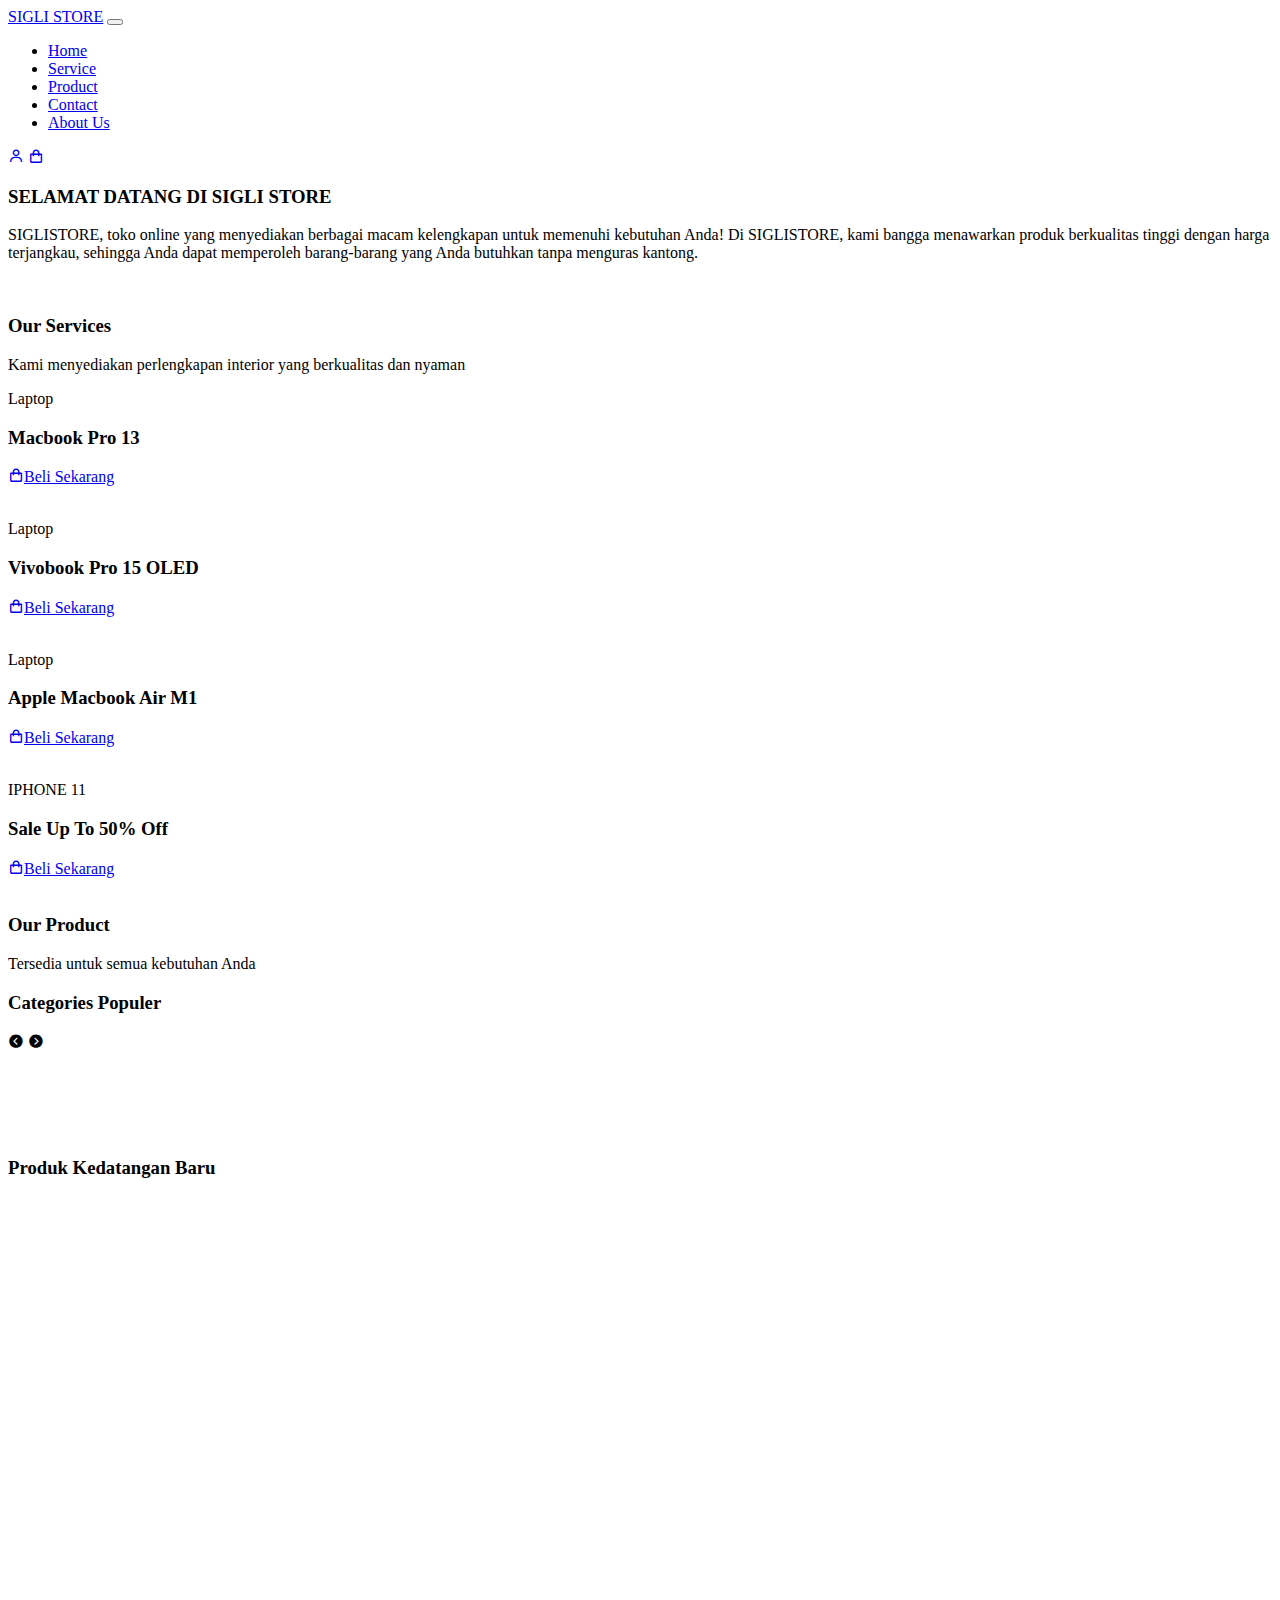
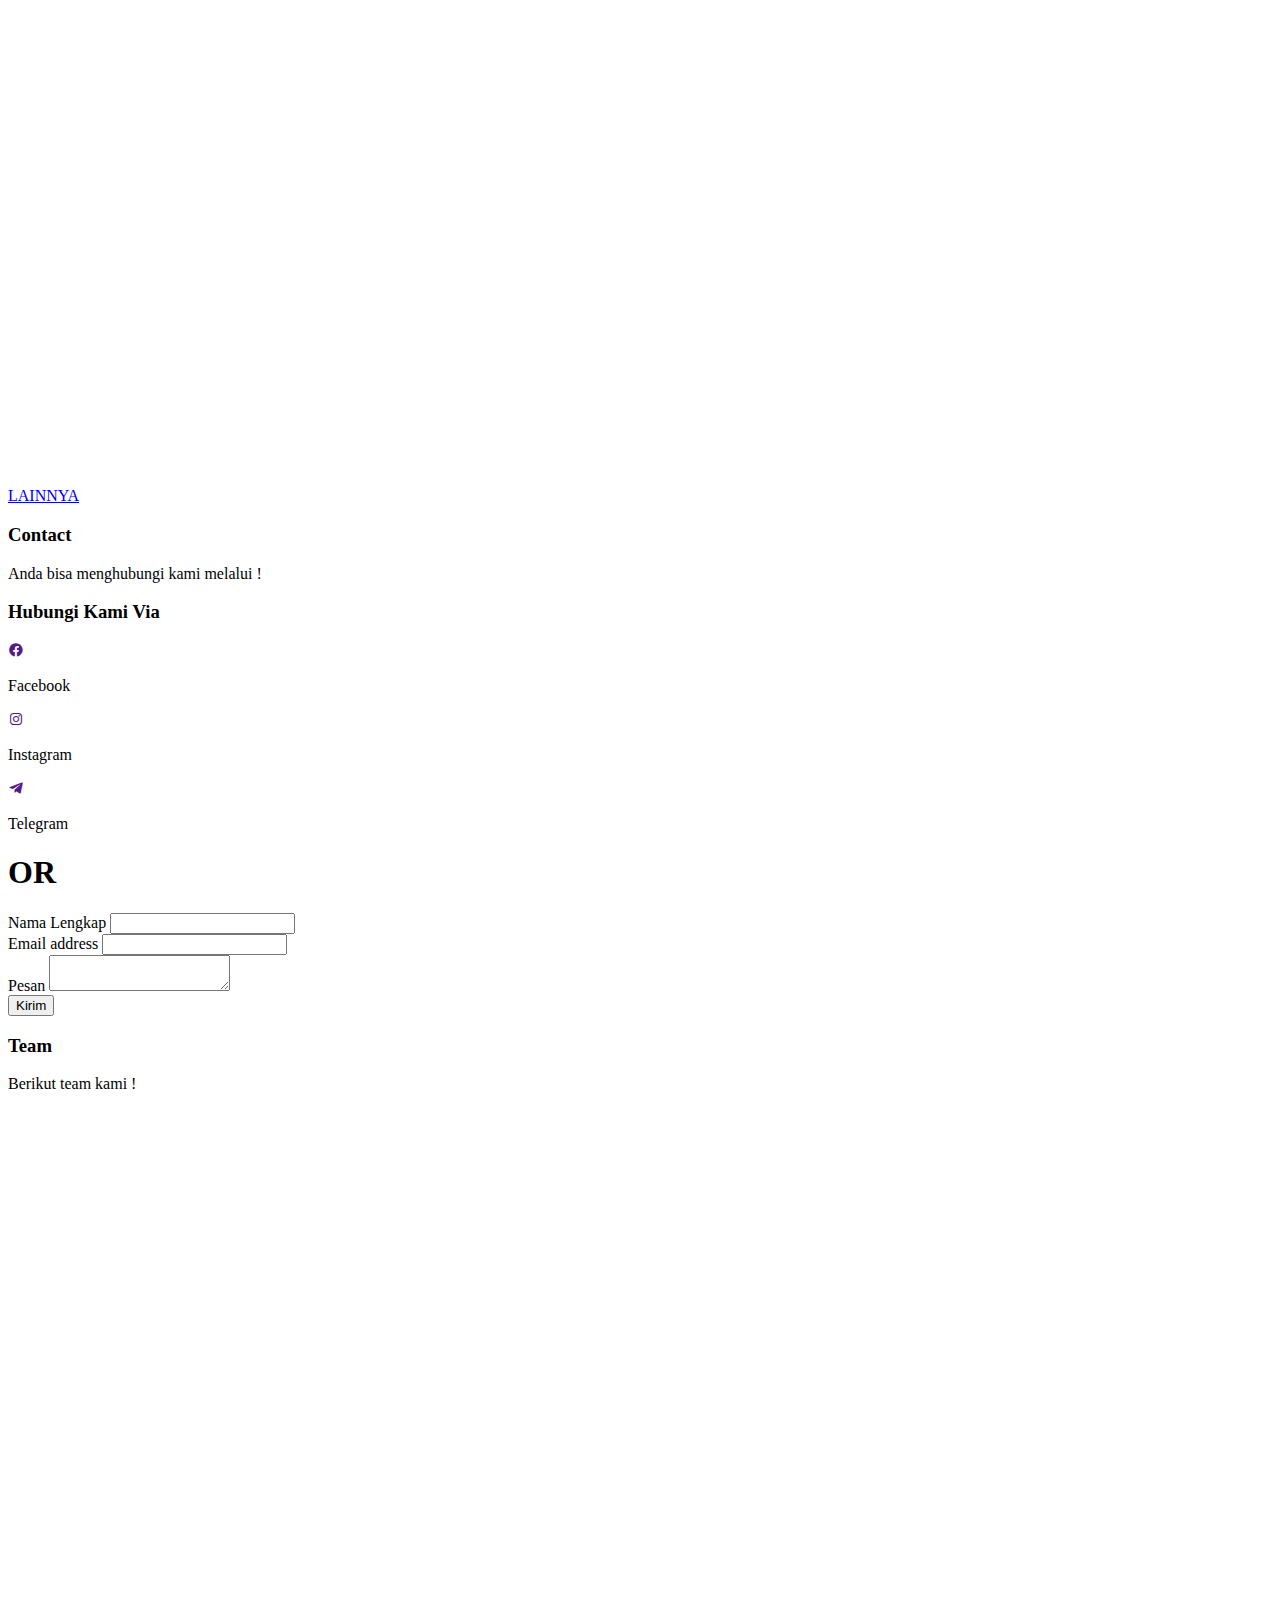
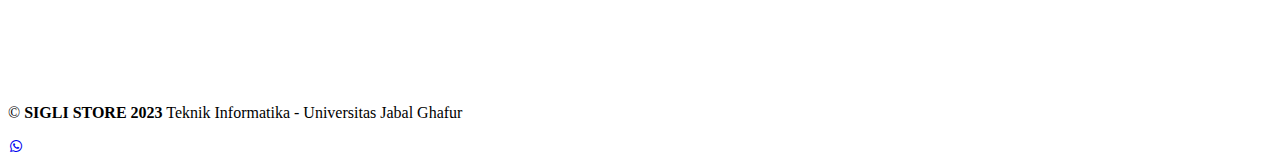
==== commit 11ba679b: "Update index.html" ====
--- a/index.html
+++ b/index.html
@@ -1,459 +1,552 @@
-<!doctype html>
-<html lang="en">
-
-<head>
-    <meta charset="utf-8">
-    <meta name="viewport" content="width=device-width, initial-scale=1">
-    <title>LANDING | SIGLISTORE</title>
-
-    <!-- BOOTSTRAP CSS -->
-    <link href="https://cdn.jsdelivr.net/npm/bootstrap@5.3.0/dist/css/bootstrap.min.css" rel="stylesheet"
-        integrity="sha384-9ndCyUaIbzAi2FUVXJi0CjmCapSmO7SnpJef0486qhLnuZ2cdeRhO02iuK6FUUVM" crossorigin="anonymous">
-
-    <!--   CDN BOOSTRAP ICONS   -->
-    <link rel="stylesheet" href="https://cdn.jsdelivr.net/npm/bootstrap-icons@1.10.5/font/bootstrap-icons.css">
-
-    <!-- AOS -->
-    <link rel="stylesheet" href="https://unpkg.com/aos@next/dist/aos.css" />
-
-</head>
-
-<body>
-
-    <nav class="navbar navbar-expand-lg shadow mb-5 fixed-top p-3" style="background-color: #fff;">
-        <div class="container ">
-            <a class="navbar-brand fw-bold" href="#">
-                SIGLISTORE
-            </a>
-            <button class="navbar-toggler" type="button" data-bs-toggle="collapse" data-bs-target="#navbarNav"
-                aria-controls="navbarNav" aria-expanded="false" aria-label="Toggle navigation">
-                <span class="navbar-toggler-icon"></span>
-            </button>
-            <div class="collapse navbar-collapse" id="navbarNav">
-                <ul class="navbar-nav ms-auto gap-2">
-                    <li class="nav-item">
-                        <a class="nav-link" href="#channel">Channel Jualan</a>
-                    </li>
-                    <li class="nav-item">
-                        <a class="nav-link" href="#superseler">Super Seller</a>
-                    </li>
-                    <li class="nav-item">
-                        <a class="nav-link" href="#team">Team</a>
-                    </li>
-                    <li class="nav-item">
-                        <a class="nav-link" href="#">Mall</a>
-                    </li>
-                </ul>
-                <div class="d-flex justify-content-between gap-3 px-4">
-                    <a href="auth/login.html" class="btn border p-2 fw-bold">Login</a>
-                    <a href="" class="btn btn-danger border p-2">Mulai Jualan</a>
-                </div>
-            </div>
-        </div>
-    </nav>
-
-    <section id="hero">
-        <div class="container">
-            <div class="row mt-5 ">
-                <div class="col-md-8 mt-5">
-                    <div class="content mt-5 mb-5">
-                        <h1>Selamat Datang</h1>
-                        <p class="text-warp mt-5 lh-2">
-                            SIGLISTORE, toko online yang menyediakan berbagai macam kelengkapan untuk memenuhi kebutuhan
-                            Anda! Di
-                            SIGLISTORE, kami bangga menawarkan produk berkualitas tinggi dengan harga terjangkau,
-                            sehingga Anda dapat
-                            memperoleh barang-barang yang Anda butuhkan tanpa menguras kantong. </p>
-                    </div>
-                    <a href="" class="btn btn-primary btn-lg shadow-lg border">Get Started</a>
-                </div>
-                <div class="col-md-4 mt-5 d-flex justify-content-center" data-aos="fade-up">
-                    <img src="assets/svg/online-shop-svgrepo-com.svg" alt="" width="400px" class="mt-3">
-                </div>
-            </div>
-        </div>
-        <svg xmlns="http://www.w3.org/2000/svg" viewBox="0 0 1440 320">
-            <path fill="#f8f9fa" fill-opacity="1"
-                d="M0,256L24,266.7C48,277,96,299,144,288C192,277,240,235,288,186.7C336,139,384,85,432,96C480,107,528,181,576,218.7C624,256,672,256,720,218.7C768,181,816,107,864,101.3C912,96,960,160,1008,160C1056,160,1104,96,1152,74.7C1200,53,1248,75,1296,96C1344,117,1392,139,1416,149.3L1440,160L1440,320L1416,320C1392,320,1344,320,1296,320C1248,320,1200,320,1152,320C1104,320,1056,320,1008,320C960,320,912,320,864,320C816,320,768,320,720,320C672,320,624,320,576,320C528,320,480,320,432,320C384,320,336,320,288,320C240,320,192,320,144,320C96,320,48,320,24,320L0,320Z">
-            </path>
-        </svg>
-    </section>
-
-    <section id="channel" class="bg-light">
-        <div class="container">
-            <div class="row justify-content-center">
-                <div class="col mt-5 mb-5" data-aos="fade-up" data-aos-duration="500">
-                    <div class="text-center mt-5">
-                        <h2>Perbesar peluang dengan Channel Jualan</h2>
-                        <h5>Jualan di mana-mana, cukup sekali upload aja!</h5>
-                    </div>
-                </div>
-                <div class="row mb-5 justify-content-center gap-2">
-                    <div class="col-ms-3 col-md-3 col-lg-3" data-aos="fade-up" data-aos-duration="2000">
-                        <div class="card rounded">
-                            <div class="card-img">
-                                <img src="assets/img/Kumpulink.png" alt="" width="100%">
-                            </div>
-                            <div class="card-body text-center">
-                                <h5>Kumpulink</h5>
-                                <p>
-                                    Gabung & pajang link-link jualan, biar gampang dilihat pembeli.
-                                </p>
-                                <a href="" class="btn btn-danger">Cari Tahu</a>
-                            </div>
-                        </div>
-                    </div>
-                    <div class="col-ms-3 col-md-3 col-lg-3" data-aos="fade-up" data-aos-duration="2500">
-                        <div class="card rounded">
-                            <div class="card-img">
-                                <img src="assets/img/CRM.png" alt="" width="100%">
-                            </div>
-                            <div class="card-body text-center">
-                                <h5>Manajemen Pelanggan</h5>
-                                <p>
-                                    Ubah percakapan menjadi transaksi bisnis melalui WhatsApp.
-                                </p>
-                                <a href="" class="btn btn-danger">Cari Tahu</a>
-                            </div>
-                        </div>
-                    </div>
-                    <div class="col-ms-3 col-md-3 col-lg-3" data-aos="fade-up" data-aos-duration="3000">
-                        <div class="card rounded">
-                            <div class="card-img">
-                                <img src="assets/img/LJB.png" alt="" width="100%">
-                            </div>
-                            <div class="card-body text-center">
-                                <h5>Link Jual Beli</h5>
-                                <p>
-                                    Jualan jadi gampang cukup bagikan link ke pembeli untuk pembayaran.
-                                </p>
-                                <a href="" class="btn btn-danger">Cari Tahu</a>
-                            </div>
-                        </div>
-                    </div>
-                </div>
-            </div>
-        </div>
-    </section>
-
-    <section id="superseler">
-
-        <div class="container">
-            <div class="row mt-5 gap-0 border rounded p-5 mb-5 justify-content-center gap-1">
-                <div class="content text-center mb-5 mt-5">
-                    <h5>Untungnya Jualan di Siglistore</h5>
-                </div>
-                <div class="col-md-3" data-aos="fade-left" data-aos-duration="1000">
-                    <div class="card text-center p-2 rounded">
-                        <div class="card-img">
-                            <img src="assets/img/img_small_target.png" alt="">
-                            <div class="card-text">
-                                <h5>Pembeli potensial</h5>
-                                <p>
-                                    Akses gratis ke lebih dari 100juta pengguna Bukalapak.
-                                </p>
-                            </div>
-                        </div>
-                    </div>
-                </div>
-                <div class="col-md-3" data-aos="fade-left" data-aos-duration="1500">
-                    <div class="card text-center p-2 rounded">
-                        <div class="card-img">
-                            <img src="assets/img/img_small_location_success.png" alt="">
-                            <div class="card-text">
-                                <h5>Logistik lengkap</h5>
-                                <p>
-                                    Mudah berjualan dengan ekspedisi lengkap yang mencakup seluruh Indonesia.
-                                </p>
-                            </div>
-                        </div>
-                    </div>
-                </div>
-                <div class="col-md-3" data-aos="fade-left" data-aos-duration="2000">
-                    <div class="card text-center p-2 rounded">
-                        <div class="card-img">
-                            <img src="assets/img/img_small_care.png" alt="">
-                            <div class="card-text">
-                                <h5>Komunitas pelapak</h5>
-                                <p>
-                                    Ada 30ribu Pelapak yang bergabung di Komunitas.
-                                </p>
-                            </div>
-                        </div>
-                    </div>
-                </div>
-                <div class="col-md-3" data-aos="fade-left" data-aos-duration="2500">
-                    <div class="card text-center p-2 rounded">
-                        <div class="card-img">
-                            <img src="assets/img/img_small_link.png" alt="" width="80">
-                            <div class="card-text">
-                                <h5>Channel Jualan</h5>
-                                <p>
-                                    Bisa sekalian pasang lapak di beberapa channel jualan.
-                                </p>
-                            </div>
-                        </div>
-                    </div>
-                </div>
-            </div>
-        </div>
-    </section>
-
-    <section id="team">
-        <div class="container">
-            <div class="row mt-5 mb-5 justify-content-center">
-                <h5 class="text-center mt-5">TEAM</h5>
-                <div class="col-md-4 mt-5 d-flex justify-content-center">
-                    <div class="card p-5" data-aos="zoom-in" data-aos-duration="500">
-                        <div class="card-img">
-                            <img class="rounded-circle img-thumbnail bg-danger"
-                                src="https://avatars.githubusercontent.com/u/125950716?v=4" alt="Busyra" width="230">
-                        </div>
-                        <div class="card-text text-center mt-5">
-                            <h4> BUSYRA ALFARISYI </h4>
-                            <hr>
-                            <p>CFO</p>
-                        </div>
-                        <div class="sosmed d-flex justify-content-center">
-                            <a href="https://github.com/futhy29"><i class="bi bi-github fs-2 p-1"></i></a>
-                            <a href="https://instagram.com/bsyraalfarysyi"><i class="bi bi-instagram fs-2 p-1"></i></a>
-                            <a href="https://facebook.com/busyra.ecstar"><i class="bi bi-facebook fs-2 p-1"></i></a>
-                        </div>
-                    </div>
-                </div>
-
-                <div class="col-md-4 mt-5 d-flex justify-content-center">
-                    <div class="card p-5" data-aos="zoom-in" data-aos-duration="1000">
-                        <div class="card-img">
-                            <img class="rounded-circle img-thumbnail bg-danger"
-                                src="https://avatars.githubusercontent.com/u/119123432?v=4" alt="Firdaus" width="230">
-                        </div>
-                        <div class="card-text text-center mt-5">
-                            <h4> FIRDAUS </h4>
-                            <hr>
-                            <p>CEO</p>
-                        </div>
-                        <div class="sosmed d-flex justify-content-center">
-                            <a href="https://github.com/firdaus-rx"><i class="bi bi-github fs-2 p-1"></i></a>
-                            <a href="https://instagram.com/rencong_tunnel"><i class="bi bi-instagram fs-2 p-1"></i></a>
-                            <a href="https://facebook.com/firdaus2212"><i class="bi bi-facebook fs-2 p-1"></i></a>
-                        </div>
-                    </div>
-                </div>
-
-                <div class="col-md-4 mt-5 d-flex justify-content-center">
-                    <div class="card p-5" data-aos="zoom-in" data-aos-duration="500">
-                        <div class="card-img">
-                            <img class="rounded-circle img-thumbnail bg-danger"
-                                src="https://avatars.githubusercontent.com/u/125948166?v=4" alt="Alif" width="230">
-                        </div>
-                        <div class="card-text text-center mt-5">
-                            <h4>M ALIF AGUSTIANSYAH </h4>
-                            <hr>
-                            <p>CIO</p>
-                        </div>
-                        <div class="sosmed d-flex justify-content-center">
-                            <a href="https://github.com/alifagustiansyah"><i class="bi bi-github fs-2 p-1"></i></a>
-                            <a href="https://instagram.com/mhdalif_93"><i class="bi bi-instagram fs-2 p-1"></i></a>
-                            <a href="#"><i class="bi bi-facebook fs-2 p-1"></i></a>
-                        </div>
-                    </div>
-                </div>
-            </div>
-            <div class="row mb-5" data-aos="zoom-in" data-aos-duration="500">
-                <div class="col-md-4 mt-5 d-flex justify-content-center">
-                    <div class="card p-5">
-                        <div class="card-img">
-                            <img class="rounded-circle img-thumbnail bg-danger"
-                                src="https://avatars.githubusercontent.com/u/125945335?v=4" alt="Diva" width="230">
-                        </div>
-                        <div class="card-text text-center mt-5">
-                            <h4>DIVA SAPITRI</h4>
-                            <hr>
-                            <p>CMO</p>
-                        </div>
-                        <div class="sosmed d-flex justify-content-center">
-                            <a href="https://github.com/divasapitri"><i class="bi bi-github fs-2 p-1"></i></a>
-                            <a href="https://instagram.com/divasafitri04"><i class="bi bi-instagram fs-2 p-1"></i></a>
-                            <a href="#"><i class="bi bi-facebook fs-2 p-1"></i></a>
-                        </div>
-                    </div>
-                </div>
-                <div class="col-md-4 mt-5 d-flex justify-content-center">
-                    <div class="card p-5" data-aos="zoom-in" data-aos-duration="500">
-                        <div class="card-img">
-                            <img class="rounded-circle img-thumbnail bg-danger"
-                                src="https://avatars.githubusercontent.com/u/125949344?v=4" alt="Fahmi" width="230">
-                        </div>
-                        <div class="card-text text-center mt-5">
-                            <h4>HUSNUL FAHMI</h4>
-                            <hr>
-                            <p>COO</p>
-                        </div>
-                        <div class="sosmed d-flex justify-content-center">
-                            <a href="https://github.com/husnulfahmi"><i class="bi bi-github fs-2 p-1"></i></a>
-                            <a href="https://instagram.com/fahmi.dnm"><i class="bi bi-instagram fs-2 p-1"></i></a>
-                            <a href="#"><i class="bi bi-facebook fs-2 p-1"></i></a>
-                        </div>
-                    </div>
-                </div>
-                <div class="col-md-4 mt-5 d-flex justify-content-center">
-                    <div class="card p-5" data-aos="zoom-in" data-aos-duration="500">
-                        <div class="card-img">
-                            <img class="rounded-circle img-thumbnail bg-danger"
-                                src="https://avatars.githubusercontent.com/u/126453432?v=4" alt="Mukti" width="230">
-                        </div>
-                        <div class="card-text text-center mt-5">
-                            <h4>KHAIRUL MUKHTI</h4>
-                            <hr>
-                            <p>HRD</p>
-                        </div>
-                        <div class="sosmed d-flex justify-content-center">
-                            <a href="https://github.com/khairulmukhti12"><i class="bi bi-github fs-2 p-1"></i></a>
-                            <a href="https://instagram.com/khairul_mukhti12"><i
-                                    class="bi bi-instagram fs-2 p-1"></i></a>
-                            <a href="#"><i class="bi bi-facebook fs-2 p-1"></i></a>
-                        </div>
-                    </div>
-                </div>
-            </div>
-        </div>
-    </section>
-
-    <section id="crita" class="bg-light">
-        <div class="container">
-            <div class="row p-5">
-                <div class="col-md-6">
-                    <h5 class="mt-5 mb-5">Cerita Pelapak</h5>
-
-                    <div class="card p-5 text-center">
-                        <div class="card-text">
-                            <p>Belum ada artikel</p>
-                        </div>
-                        <a href="" class="pt-5 text-primary text-decoration-none">Lihat artikel lainnya</a>
-                    </div>
-
-                </div>
-                <div class="col-md-6">
-                    <h5 class="mt-5 mb-5">Tips dan Trik Jualan</h5>
-
-                    <div class="card p-5 text-center">
-                        <div class="card-text">
-                            <p>Belum ada artikel</p>
-                        </div>
-                        <a href="" class="pt-5 text-primary text-decoration-none">Lihat artikel lainnya</a>
-                    </div>
-
-                </div>
-            </div>
-        </div>
-    </section>
-
-    
-  <section id="faq">
-    <div class="container-fluid">
-      <div class="row">
-        <div class="col">
-          <pre class="text-warp p-5" style="font-size: 10px;">
-            <h5>FAQ</h5>
-<b>Jualan Online Gratis di Siglistore</b>
-Siglistore merupakan salah satu situs jual beli online terkemuka di Indonesia, yang menyediakan sarana jual–beli dari konsumen ke konsumen. 
-Semua orang dapat mengembangkan bisnisnya dan menemukan peluang usaha secara online di Siglistore dengan mudah dan nyaman. 
-Kamu juga bisa menemukan cara jualan online tanpa modal menggunakan Siglistore, sebagai usaha sampingan. Berjualan online di Siglistore juga tidak dibatasi oleh waktu dan jarak. 
-Setiap orang dapat melayani pembeli dari seluruh Indonesia untuk transaksi satuan ataupun borongan. Ayo gabung bersama jutaan Pelapak lainnya, 
-dan temukan peluang usaha sampingan melalui Siglistore. Yuk, mulai cari tahu cara jualan online tanpa modal di Siglistore, daftar sekarang!
-
-<b>Keuntungan berjualan di Siglistore</b>
-Notifikasi SMS setiap ada pesanan. Pelapak akan mendapatkan SMS (jaringan GSM) setiap ada pesanan. 
-Pelapak bisa fokus jualan online dan mencari peluang usaha sampingan lainnya, tanpa harus buang-buang waktu melayani calon pembeli yang tidak serius. Feedback positif setiap transaksi sukses. 
-Pelapak akan mendapatkan feedback positif secara otomatis dari sistem walaupun pembeli tidak memberikan feedback saat transaksi.
-Kepastian menerima uang pembayaran. Pelapak langsung menerima uang pembayaran setelah pembeli memberi ulasan pesanan atau 2×24 jam setelah barang terkirim menurut update dari sistem kurir.
-Prioritas di mesin pencarian. 
-Setiap halaman barang pelapak telah melalui proses SEO (Search Engine Optimization) agar tampil lebih unggul di mesin pencarian seperti Google dan mesin pencari lainnya. 
-Salah satu cara sukses jualan online tanpa modal adalah kamu harus memiliki halaman toko yang teroptimasi di pencarian Google.
-Perhitungan ongkos kirim otomatis. Pelapak tidak perlu repot menghitung ongkos kirim karena sistem akan otomatis menghitung ongkos kirim yang harus dibayar oleh pembeli. 
-Ini juga salah satu cara sukses jualan online, karena kamu bisa fokus mengurus orderan pembeli. Tanpa harus ribet menghitung ongkos kirim.
-Edukasi kewirausahaan online. Siglistore terus membangun semangat kewirausahaan kepada pelapak dan pembeli dengan memberikan tips dan trik jualan online. Insting kamu untuk mencari peluang usaha sampingan pun akan semakin terasah.
-
-<b>Bagaimana Cara Berjualan di Siglistore</b>
-Berjualan di Siglistore sangat mudah. Kamu cukup melakukan pendaftaran untuk membuat akun Siglistore.
-Jika sudah membuat akun, kamu bisa langsung menjual barang menggunakan Siglistore.
-Ada banyak cara untuk melakukan pendaftaran akun Siglistore. Kamu bisa menggunakan E-mail, Nomor Handphone, Akun Facebook, atau Akun Google+. Selengkapnya mengenai langkah pendaftaran dapat kamu pelajari di sini.
-Daftar dengan E-mail atau Nomor Handphone
-
-<ol>
-<li>Klik Daftar pada bagian kanan atas halaman utama Siglistore</li>
-<li>Masukkan E-mail atau nomor HP mu pada kolom yang tersedia, dan isi data pribadimu dengan benar, lalu klik Daftar</li>
-<li>Buka email aktivasi dari Siglistore yang berjudul “Segera Lakukan Konfirmasi Email”, lalu klik Konfirmasi Email</li>
-</ol>
-Daftar dengan Akun Facebook
-
-<ol>
-<li>Klik Daftar Daftar pada bagian kanan atas halaman utama Siglistore</li>
-<li>Klik Daftar dengan Facebook Daftar dengan Facebook</li>
-<li>Login ke akun Facebook dan masuk ke halaman Facebook</li>
-</ol>
-Daftar dengan Akun Google
-<ol>
-<li>Klik Daftar Daftar pada bagian kanan atas halaman utama Siglistore</li>
-<li> Klik Daftar dengan Google daftar dengan facebook</li>
-<li> Login ke akun Google</li>
-<li> Masuk ke halaman Google, Siglistore meminta izin untuk akses informasi akun Google, lalu klik "Izinkan" Isi data pribadimu dengan benar, lalu klik Daftar</li>
-<li> Buka website Siglistore Klik Login Login pada bagian kanan atas halaman utama Siglistore, lalu klik "Login dengan Facebook" Klik "Lanjutkan Sebagai [Nama akun Facebookmu]"</li>
-<li> Siglistore meminta izin untuk akses informasi akun Facebookmu, lalu klik Ok</li>
-<li> Isi data pribadimu dengan benar, lalu klik Daftar</li>
-</ol>  
-
-Cara Berjualan di Siglistore
-<ol>
-
-<li>Sebelum mulai berjualan, pastikan kamu sudah login ke akun Siglistore milikmu dan sudah mengisi alamat lengkap, mengisi nomor hp serta mengkonfirmasi no.hp mu di halaman pengaturan</li>
-<li> Jika sudah, kamu dapat langsung berjualan barang melalui Siglistore dengan mengklik icon Lapak Saya, lalu klik Mulai Jualan</li>
-<li> Untuk penjelasan yang lebih lengkap tentang panduan berjualan, kamu bisa melihat Panduan Berjualan di Siglistore</li>
-</ol>
-  
-<b class="text-warp">Kembangkan Bisnis Jualanmu di Siglistore</b>
-Tidak hanya menawarkan produk dengan harga murah terjangkau, Siglistore juga menawarkan peluang usaha sampingan untuk kamu yang ingin berjualan online dan memiliki online shop sendiri. 
-Siglistore siap mengembangkan usahamu dan memberikan cara jualan online tanpa modal, sekaligus memasarkan produk milikmu ke penjuru Indonesia. 
-Hal tersebut bisa kamu lakukan secara gratis, alias tanpa biaya sepeser pun, dan dengan cara yang sangat mudah. Berbagai keuntungan, 
-seperti mendapatkan peluang usaha sampingan dengan profit besar dapat kamu miliki dengan berjualan menggunakan Siglistore. 
-Tunggu apa lagi? Kembangkan usaha sampingan berupa toko online milikmu dengan mempromosikan produk-produk unggulan yang kamu jual di Siglistore! Selain itu, 
-Siglistore juga bekerja sama dengan brand-brand terkemuka dengan menghadirkan toko resmi dari brand-brand terbaik untuk kategori elektronik hingga fashion. 
-Sehingga kamu dapat memastikan produk yang kamua beli merupakan produk original 100%. 
-Jajaran produk yang lengkap, berkualitas, memiliki harga murah dengan promo diskon setiap hari, serta sistem pembayaran dan pengiriman yang aman. 
-Menjadikan Siglistore sebagai e-commerce terpercaya dan terkemuka andalan masyarakat Indonesia. 
-Jadi Pastikan kamu bisa memanfaatkan peluang usaha sampingan dari jual beli online dengan memiliki online shop menggunakan Siglistore, Situs Jual Beli Online Terpercaya di Indonesia
-
-<b>Tips Berjualan di Siglistore</b>
-<li>Bagi kamu yang memiliki online shop dan ingin menjual barang dagangannya di Siglistore, pastikan memasang foto barang terbaik agar dapat menarik minat pembeli. 
-Jangan lupa juga untuk memastikan kualitas barang serta kualitas pengemasan produk. 
-Agar memuaskan konsumen dan memberikan feedback positif untuk lapak milikmu.</li>
-<li>Manfaatkan fitur pelapak yang ditawarkan. Siglistore menyediakan fitur premium account untuk membantu meningkatkan keuntungan usaha sampingan milikmu. 
-Di antaranya adalah fitur Push yang akan menampilkan barang jualan kamu pada halaman pertama. 
-Selain itu, ada juga fitur Promoted Push yang bisa kamu manfaatkan pada momen-momen khusus seperti tanggal gajian atau hari raya. 
-Pada tanggal-tanggal tersebut biasanya banyak orang yang melakukan aktivitas berbelanja online dan mencari promo meriah pada situs jual beli online terpercaya. 
-Ini juga merupakan cara sukses jualan online melalui Siglistore</li>
-          </pre>
-        </div>
-      </div>
-    </div>
-  </section>
-
-
-  <footer class="bg-light p-3 text-center">
-    <h6>&copy; 2023 Hak Cipta Terpelihara PT Siglistore.com </h6>
-  </footer>
-
-    <!-- BOOTSTRAP -->
-    <script src="https://cdn.jsdelivr.net/npm/bootstrap@5.3.0/dist/js/bootstrap.bundle.min.js"
-        integrity="sha384-geWF76RCwLtnZ8qwWowPQNguL3RmwHVBC9FhGdlKrxdiJJigb/j/68SIy3Te4Bkz" crossorigin="anonymous">
-    </script>
-
-    <!-- AOS -->
-    <script src="https://unpkg.com/aos@next/dist/aos.js"></script>
-    <script>
-        AOS.init();
-    </script>
-</body>
-
-</html>
+<!doctype html>
+<html lang="en">
+  <head>
+    <meta charset="utf-8">
+    <meta name="viewport" content="width=device-width, initial-scale=1">
+    <title>SIGLI STORE</title>
+
+    <!-- Boostrap CSS -->
+    <link href="https://cdn.jsdelivr.net/npm/bootstrap@5.2.3/dist/css/bootstrap.min.css" rel="stylesheet" integrity="sha384-rbsA2VBKQhggwzxH7pPCaAqO46MgnOM80zW1RWuH61DGLwZJEdK2Kadq2F9CUG65" crossorigin="anonymous">
+
+    <!-- Google Fonts -->
+    <link rel="preconnect" href="https://fonts.googleapis.com">
+    <link rel="preconnect" href="https://fonts.gstatic.com" crossorigin>
+    <link href="https://fonts.googleapis.com/css2?family=Merriweather:ital,wght@0,400;0,900;1,300&family=Open+Sans:wght@400;700&display=swap" rel="stylesheet">
+
+    <!-- Boxicons CSS -->
+    <link href='https://unpkg.com/boxicons@2.1.4/css/boxicons.min.css' rel='stylesheet'>
+
+    <!-- Link Swiper's CSS -->
+    <link rel="stylesheet" href="https://cdn.jsdelivr.net/npm/swiper@9/swiper-bundle.min.css" />
+
+    <!-- AOS -->
+    <link rel="stylesheet" href="https://unpkg.com/aos@next/dist/aos.css" />    
+
+    <!-- Lokal CSS -->
+    <link rel="stylesheet" href="css/style.css">
+
+  </head>
+  <body>
+
+    <!-- Navbar -->
+
+    <header>
+        <nav class="navbar navbar-expand-lg bg-dark navbar-dark fixed-top">
+            <div class="container">
+              <a class="navbar-brand" href="#"><span>SIGLI</span> STORE</a>
+              <button class="navbar-toggler" type="button" data-bs-toggle="collapse" data-bs-target="#navbarNav" aria-controls="navbarNav" aria-expanded="false" aria-label="Toggle navigation">
+                <span class="navbar-toggler-icon"></span>
+              </button>
+              <div class="collapse navbar-collapse" id="navbarNav">
+                <ul class="navbar-nav mx-auto gap-2">
+                  <li class="nav-item">
+                    <a class="nav-link active" aria-current="page" href="#">Home</a>
+                  </li>
+                  <li class="nav-item">
+                    <a class="nav-link" href="#service">Service</a>
+                  </li>
+                  <li class="nav-item">
+                    <a class="nav-link" href="#product">Product</a>
+                  </li>
+                  <li class="nav-item">
+                    <a class="nav-link" href="#contact">Contact</a>
+                  </li>
+                  <li class="nav-item">
+                    <a class="nav-link" href="#team">About Us</a>
+                  </li>
+                </ul>
+                <div class="icons-nav fs-2">
+                    <a href="auth/login.html"><i class='bx bx-user'></i></a>
+                    <a href="belanja.html"><i class='bx bx-shopping-bag mx-4'></i></a>
+                </div>
+              </div>
+            </div>
+          </nav>
+    </header>
+
+    <!-- Main Section -->
+    <section class="main" id="main">
+        <div class="container">
+            <div class="row mt-5 mb-5 text-white">
+                <div class="col-lg-6 mt-5 d-flex flex-column justify-content-center">
+                    <h3 class="heading">SELAMAT DATANG DI SIGLI STORE</h3>
+                    <p class="subheading">SIGLISTORE, toko online yang menyediakan berbagai macam kelengkapan untuk memenuhi kebutuhan Anda! Di SIGLISTORE, kami bangga menawarkan produk berkualitas tinggi dengan harga terjangkau, sehingga Anda dapat memperoleh barang-barang yang Anda butuhkan tanpa menguras kantong.</p>
+                </div>
+                <div class="col-lg-6 d-none mb-5 d-lg-flex justify-content-end aos-init aos-animate" data-aos="zoom-in-out" data-aos-delay="300">
+                    <img src="img/online-shop-svgrepo-com.svg" class="img-fluid" alt="" width="400">
+                </div>
+            </div>
+        </div>
+    </section>
+
+    <!-- Service Section -->
+    <section class="service" id="service">
+        <div class="container">
+            <div class="row text-center mt-5 mb-5">
+                <h3 class="heading">Our Services</h3>
+                <p class="subheading">Kami menyediakan perlengkapan interior yang berkualitas dan nyaman</p>
+            </div>
+            <div class="row">
+                <div class="col-lg-4">
+                  <div class="card-service d-flex justify-content-between align-items-center p-4 rounded-3 text-white">
+                    <div class="detail">
+                        <p class="lable">Laptop</p>
+                        <h3 class="heading">Macbook Pro 13</h3>
+                        <a href="https://api.whatsapp.com/send?phone=6281324336437&text=Halo%20Admin%20%2C%20Saya%20ingin%20memesan%20Macbook%20Pro%2013%20!" class="btn btn-Primary mt-5"><i class='bx bx-shopping-bag'></i>Beli Sekarang</a>
+                    </div>
+                    <div class="img-service">
+                        <img src="img/howard-bouchevereau-RSCirJ70NDM-unsplash-removebg-preview.png" class="img-fluid" alt="">
+                    </div>
+                  </div>
+                </div>
+                <div class="col-lg-4">
+                  <div class="card-service d-flex justify-content-between align-items-center p-4 rounded-3 text-white">
+                    <div class="detail">
+                        <p class="lable">Laptop</p>
+                        <h3 class="heading">Vivobook Pro 15 OLED</h3>
+                        <a href="https://api.whatsapp.com/send?phone=6281324336437&text=Halo%20Admin%20%2C%20Saya%20ingin%20memesan%20Vivobook%20Pro%205%20OLED" class="btn btn-Primary mt-5"><i class='bx bx-shopping-bag'></i>Beli Sekarang</a>
+                    </div>
+                    <div class="img-service">
+                        <img src="img/2ff34132-9740-4bab-b8e3-b4e07ad1cd0a-removebg-preview.png" class="img-fluid" alt="">
+                    </div>
+                  </div>
+                </div>
+                <div class="col-lg-4">
+                  <div class="card-service d-flex justify-content-between align-items-center p-4 rounded-3 text-white">
+                    <div class="detail">
+                        <p class="lable">Laptop</p>
+                        <h3 class="heading">Apple Macbook Air M1</h3>
+                        <a href="https://api.whatsapp.com/send?phone=6281324336437&text=Halo%20Admin%20%2C%20Saya%20ingin%20memesan%20Apple%20Macbook%20Air%20M1" class="btn btn-Primary mt-5"><i class='bx bx-shopping-bag'></i>Beli Sekarang</a>
+                    </div>
+                    <div class="img-service">
+                        <img src="img/17dc64c1-ff5f-42c5-9f13-836167009aad-removebg-preview.png" class="img-fluid" alt="">
+                    </div>
+                  </div>
+                </div>
+            </div>
+            <div class="row mt-5">
+                <div class="col">
+                    <div class="card-banner d-flex justify-content-between align-items-center p-4 text-white rounded-3">
+                        <div class="detail">
+                            <p class="lable">IPHONE 11</p>
+                            <h3 class="heading">Sale Up To 50% Off</h3>
+                            <a href="https://api.whatsapp.com/send?phone=6281324336437&text=Halo%20Admin%20%2C%20Saya%20ingin%20memesan%20Iphone%2011" class="btn btn-Primary mt-5"><i class='bx bx-shopping-bag'></i>Beli Sekarang</a>
+                        </div>
+                        <div class="img-banner d-flex justify-content-end">
+                            <img src="img/iphon11-removebg-preview.png" alt="" class="img-fluid">
+                        </div>
+                    </div>
+                </div>
+            </div>
+        </div>
+    </section>
+
+    <!-- Section Product -->
+    <section class="product" id="product">
+        <div class="container">
+            <div class="row text-center mt-5 mb-5">
+                <h3 class="heading">Our Product</h3>
+                <p class="subheading">Tersedia untuk semua kebutuhan Anda</p>
+            </div>
+            <div class="row">
+                <div class="col d-flex justify-content-between align-items-center">
+                    <div class="populer">
+                        <h3>Categories Populer</h3>
+                    </div>
+                    <div class="slide-btn fs-2">
+                        <i class='bx bxs-chevron-left-circle'></i>
+                        <i class='bx bxs-chevron-right-circle'></i>
+                    </div>
+                </div>
+            </div>
+            <div class="row">
+                <div class="col mt-3">
+                    <!-- Swiper -->
+                    <div class="swiper SlideProduct">
+                        <div class="swiper-wrapper">
+                            <div class="swiper-slide card-product" data-aos="fade-left" data-aos-duration="2000">
+                                <div class="product-img d-flex justify-content-center ounded-3">
+                                    <img src="img/jam.jpg" class="img-fluid" alt="">
+                                </div>
+                                <div class="product-detail mt-3 d-flex justify-content-between">
+                                    <a href="#" class="color-Primary text-white text-decoration-none px-5 py-2">JAM TANGAN</a>
+                                    <a href="https://api.whatsapp.com/send?phone=6281324336437&text=Halo%20Admin%20%2C%20Saya%20ingin%20memesan%20jam%20tangan" class="btn btn-Primary"><i class='bx bx-shopping-bag'></i></a>
+                                </div>
+                                <p class="lable mt-3">30 Product</p>
+                            </div>
+
+                            <div class="swiper-slide card-product" data-aos="fade-left" data-aos-duration="2000">
+                                <div class="product-img d-flex justify-content-center ounded-3">
+                                    <img src="img/monitor.jpg" class="img-fluid" alt="">
+                                </div>
+                                <div class="product-detail mt-3 d-flex justify-content-between">
+                                    <a href="#" class="color-Primary text-white text-decoration-none px-5 py-2">MONITOR</a>
+                                    <a href="https://api.whatsapp.com/send?phone=6281324336437&text=Halo%20Admin%20%2C%20Saya%20ingin%20memesan%20Monitor" class="btn btn-Primary"><i class='bx bx-shopping-bag'></i></a>
+                                </div>
+                                <p class="lable mt-3">5 Product</p>
+                            </div>
+
+                            <div class="swiper-slide card-product" data-aos="fade-left" data-aos-duration="2000">
+                                <div class="product-img d-flex justify-content-center ounded-3">
+                                    <img src="img/MAC.jpg" class="img-fluid" alt="">
+                                </div>
+                                <div class="product-detail mt-3 d-flex justify-content-between">
+                                    <a href="#" class="color-Primary text-white text-decoration-none px-5 py-2">MACBOOK</a>
+                                    <a href="https://api.whatsapp.com/send?phone=6281324336437&text=Halo%20Admin%20%2C%20Saya%20ingin%20memesan%20Macbook%20Air%20M1" class="btn btn-Primary"><i class='bx bx-shopping-bag'></i></a>
+                                </div>
+                                <p class="lable mt-3">3 Product</p>
+                            </div>
+
+                            <div class="swiper-slide card-product" data-aos="fade-left" data-aos-duration="2000">
+                                <div class="product-img d-flex justify-content-center ounded-3">
+                                    <img src="img/laptop.jpg" class="img-fluid" alt="">
+                                </div>
+                                <div class="product-detail mt-3 d-flex justify-content-between">
+                                    <a href="#" class="color-Primary text-white text-decoration-none px-5 py-2">LAPTOP</a>
+                                    <a href="https://api.whatsapp.com/send?phone=6281324336437&text=Halo%20Admin%20%2C%20Saya%20ingin%20memesan%20Laptop" class="btn btn-Primary"><i class='bx bx-shopping-bag'></i></a>
+                                </div>
+                                <p class="lable mt-3">19 Product</p>
+                            </div>
+
+                            <div class="swiper-slide card-product" data-aos="fade-left" data-aos-duration="2000">
+                                <div class="product-img d-flex justify-content-center ounded-3">
+                                    <img src="img/smartv.jpg" class="img-fluid" alt="">
+                                </div>
+                                <div class="product-detail mt-3 d-flex justify-content-between">
+                                    <a href="#" class="color-Primary text-white text-decoration-none px-5 py-2">SMARTV</a>
+                                    <a href="https://api.whatsapp.com/send?phone=6281324336437&text=Halo%20Admin%20%2C%20Saya%20ingin%20memesan%20Smartv" class="btn btn-Primary"><i class='bx bx-shopping-bag'></i></a>
+                                </div>
+                                <p class="lable mt-3">10 Product</p>
+                            </div>
+                        </div>
+                        <div class="swiper-pagination"></div>
+                    </div>
+                </div>
+            </div>
+
+            <div class="row mt-5">
+                <div class="col">
+                    <h3 class="heading">Produk Kedatangan Baru</h3>
+                </div>
+            </div>
+            <div class="row new-product mt-5" data-aos="fade-up" data-aos-duration="3000">
+                <div class="col-lg-3 col-md-6">
+                    <div class="card m-auto new-card">
+                        <div class="img-product d-flex justify-content-center p-4">
+                            <img src="img/iphon11-removebg-preview.png" class="img-fluid" alt="...">
+                        </div>
+                        <div class="card-body">
+                          <h5 class="card-title">Apple iPhone 11 128GB </h5>
+                          <div class="rate d-flex">
+                            <div class="bintang fw-3">
+                                <i class='bx bx-star text-warning'></i>
+                                <i class='bx bx-star text-warning'></i>
+                                <i class='bx bx-star text-warning'></i>
+                                <i class='bx bx-star text-warning'></i>
+                                <i class='bx bx-star'></i>
+                            </div>
+                            <p>(12K)</p>
+                          </div>
+                          <div class="harga-wrapper d-flex justify-content-between">
+                            <h3 class="harga">Rp6.989.000</h3>
+                              <a href="https://api.whatsapp.com/send?phone=6281324336437&text=Halo%20Admin%20%2C%20Saya%20ingin%20memesan%20Apple%20iPhone%2011%20128GB" class="btn btn-Primary"><i class='bx bx-shopping-bag' ></i></a>
+                          </div>
+                        </div>
+                      </div>
+                </div>
+                <div class="col-lg-3 col-md-6 mt-4 mt-lg-0">
+                    <div class="card m-auto new-card">
+                        <div class="img-product d-flex justify-content-center p-4">
+                            <img src="img/macbook-removebg-preview.png" class="img-fluid" alt="...">
+                        </div>
+                        <div class="card-body">
+                          <h5 class="card-title">Macbook Pro 2021 14”</h5>
+                          <div class="rate d-flex">
+                            <div class="bintang fw-3">
+                                <i class='bx bx-star text-warning'></i>
+                                <i class='bx bx-star text-warning'></i>
+                                <i class='bx bx-star text-warning'></i>
+                                <i class='bx bx-star text-warning'></i>
+                                <i class='bx bx-star'></i>
+                            </div>
+                            <p>(12K)</p>
+                          </div>
+                          <div class="harga-wrapper d-flex justify-content-between">
+                            <h3 class="harga">Rp24.989.000</h3>
+                              <a href="https://api.whatsapp.com/send?phone=6281324336437&text=Halo%20Admin%20%2C%20Saya%20ingin%20memesan%20Macbook%20Pro%202021%2014%E2%80%9D" class="btn btn-Primary"><i class='bx bx-shopping-bag' ></i></a>
+                          </div>
+                        </div>
+                      </div>
+                </div>
+                <div class="col-lg-3 col-md-6 mt-4 mt-lg-0">
+                    <div class="card m-auto new-card">
+                        <div class="img-product d-flex justify-content-center p-4">
+                            <img src="img/microscop-removebg-preview.png" class="img-fluid" alt="...">
+                        </div>
+                        <div class="card-body">
+                          <h5 class="card-title">Digital Microscope 12MP</h5>
+                          <div class="rate d-flex">
+                            <div class="bintang fw-3">
+                                <i class='bx bx-star text-warning'></i>
+                                <i class='bx bx-star text-warning'></i>
+                                <i class='bx bx-star text-warning'></i>
+                                <i class='bx bx-star text-warning'></i>
+                                <i class='bx bx-star'></i>
+                            </div>
+                            <p>(12K)</p>
+                          </div>
+                          <div class="harga-wrapper d-flex justify-content-between">
+                            <h3 class="harga">Rp70.000</h3>
+                              <a href="https://api.whatsapp.com/send?phone=6281324336437&text=Halo%20Admin%20%2C%20Saya%20ingin%20memesan%20Digital%20Microscope%2012MP" class="btn btn-Primary"><i class='bx bx-shopping-bag' ></i></a>
+                          </div>
+                        </div>
+                      </div>
+                </div>
+                <div class="col-lg-3 col-md-6 mt-4 mt-lg-0">
+                    <div class="card m-auto new-card">
+                        <div class="img-product d-flex justify-content-center p-4">
+                            <img src="img/tas-removebg-preview.png" class="img-fluid" alt="...">
+                        </div>
+                        <div class="card-body">
+                          <h5 class="card-title">Dobujack Tas Meko</h5>
+                          <div class="rate d-flex">
+                            <div class="bintang fw-3">
+                                <i class='bx bx-star text-warning'></i>
+                                <i class='bx bx-star text-warning'></i>
+                                <i class='bx bx-star text-warning'></i>
+                                <i class='bx bx-star text-warning'></i>
+                                <i class='bx bx-star'></i>
+                            </div>
+                            <p>(12K)</p>
+                          </div>
+                          <div class="harga-wrapper d-flex justify-content-between">
+                            <h3 class="harga">Rp99.000</h3>
+                              <a href="https://api.whatsapp.com/send?phone=6281324336437&text=Halo%20Admin%20%2C%20Saya%20ingin%20memesan%20Dobujack%20Tas%20Meko" class="btn btn-Primary"><i class='bx bx-shopping-bag' ></i></a>
+                          </div>
+                        </div>
+                      </div>
+                </div>
+                
+                <div class="col mt-5 text-center new-card">
+                        <p class="heading">Tidak Ada Product</p>
+                </div>
+            </div>
+
+            <div class="btn-load text-center mt-5">
+                <a href="#" class="btn btn-Secondary text-white btn-load">LAINNYA</a>
+            </div>
+        </div>
+    </section>
+
+    <!-- Contact -->
+    <section class="contact mt-5 mb-5" id="contact">
+        <div class="container">
+            <div class="row text-center">
+                <h3 class="heading">Contact</h3>
+                <p class="lable">Anda bisa menghubungi kami melalui !</p>
+            </div>
+            <div class="row mt-5">
+                <div class="col-lg-5 card-contact rounded-3 p-5 text-center">
+                    <h3 class="heading">Hubungi Kami Via</h3>
+                    <div class="contact-cons mt-5 d-flex justify-content-between">
+                        <div class="fb">
+                            <a href=""><i class='bx bxl-facebook-circle'></i></a>
+                            <p class="lable text-white">Facebook</p>
+                        </div>
+                        <div class="ig">
+                            <a href=""><i class='bx bxl-instagram' ></i></a>
+                            <p class="lable text-white">Instagram</p>
+                        </div>
+                        <div class="tele">
+                            <a href=""><i class='bx bxl-telegram' ></i></a>
+                            <p class="lable text-white">Telegram</p>
+                        </div>
+                    </div>
+                </div>
+                <div class="col-lg-2">
+                    <div class="or d-flex justify-content-center align-items-center h-100">
+                        <h1 class="heading">OR</h1>
+                    </div>
+                </div>
+                <div class="col-lg-5">
+                    <form>
+                        <div class="mb-3">
+                            <label for="nama" class="form-label">Nama Lengkap</label>
+                            <input type="text" class="form-control" id="nama">
+                          </div>
+                        <div class="mb-3">
+                          <label for="email" class="form-label">Email address</label>
+                          <input type="email" class="form-control" id="email">
+                        </div>
+                        <div class="mb-3">
+                          <label for="pesan" class="form-label">Pesan</label>
+                          <textarea name="pesan" id="pesan" class="form-control"></textarea>
+                        </div>
+                        <button type="submit" class="btn btn-primary">Kirim</button>
+                      </form>
+                </div>
+            </div>    
+        </div>
+    </section>
+
+
+    <!-- Section Team -->
+    <section class="team mt-5" id="team">
+        <div class="container mt-5">
+            <div class="row text-center mt-5 mb-5">
+                <h3 class="heading">Team</h3>
+                <p class="subheading">Berikut team kami !</p>
+            </div>
+            <div class="row d-flex align-items-stretch">
+                <div class="col-lg-4" data-aos="flip-left" data-aos-duration="2000">
+                    <div class="card-team p-5 text-center rounded-3">
+                        <div class="card-img">
+                            <img src="https://avatars.githubusercontent.com/u/125950716?v=4" alt="BUSYRA" class="img-fluid rounded-circle img-thumbnail">
+                        </div>
+                        <div class="card-detail mt-5">
+                            <h3 class="heading">BUSYRA ALFARISYI</h3>
+                        </div>
+                        <div class="sosial mt-5 d-flex justify-content-evenly">
+                            <a href="https://instagram.com/bsyraalfarysyi"><i class='bx bxl-instagram-alt'></i></a>
+                            <a href="https://github.com/futhy29"><i class='bx bxl-github'></i></a>
+                            <a href="https://facebook.com/busyra.ecstar"><i class='bx bxl-facebook-circle' ></i></a>
+                        </div>
+                    </div>
+                </div>
+                <div class="col-lg-4 mt-3 mt-lg-0" data-aos="zoom-in" data-aos-duration="3000">
+                    <div class="card-team p-5 text-center rounded-3">
+                        <div class="card-img">
+                            <img src="https://avatars.githubusercontent.com/u/119123432?v=4" alt="FIRDAUS" class="img-fluid rounded-circle img-thumbnail">
+                        </div>
+                        <div class="card-detail mt-5">
+                            <h3 class="heading">FIRDAUS</h3>
+                        </div>
+                        <div class="sosial mt-5 d-flex justify-content-evenly">
+                            <a href="https://instagram.com/rencong_tunnel"><i class='bx bxl-instagram-alt'></i></a>
+                            <a href="https://github.com/firdaus-rx"><i class='bx bxl-github'></i></a>
+                            <a href="https://facebook.com/firdaus2212"><i class='bx bxl-facebook-circle' ></i></a>
+                        </div>
+                    </div>
+                </div>
+                <div class="col-lg-4 mt-3 mt-lg-0" data-aos="flip-left" data-aos-duration="2000">
+                    <div class="card-team p-5 text-center rounded-3">
+                        <div class="card-img">
+                            <img src="https://avatars.githubusercontent.com/u/125948166?v=4" alt="M ALIF AGUSTIANSYAH" class="img-fluid rounded-circle img-thumbnail">
+                        </div>
+                        <div class="card-detail mt-5">
+                            <h3 class="heading">M ALIF AGUSTIANSYAH</h3>
+                        </div>
+                        <div class="sosial mt-5 d-flex justify-content-evenly">
+                            <a href="https://instagram.com/mhdalif_93"><i class='bx bxl-instagram-alt'></i></a>
+                            <a href="https://github.com/alifagustiansyah"><i class='bx bxl-github'></i></a>
+                            <a href=""><i class='bx bxl-facebook-circle' ></i></a>
+                        </div>
+                    </div>
+                </div>
+            </div>
+            <div class="row mt-lg-4">
+                <div class="col-lg-4 mt-3 mt-lg-0" data-aos="flip-left" data-aos-duration="2000">
+                    <div class="card-team p-5 text-center rounded-3">
+                        <div class="card-img">
+                            <img src="https://avatars.githubusercontent.com/u/125945335?v=4" alt="DIVA SAPITRI" class="img-fluid rounded-circle img-thumbnail">
+                        </div>
+                        <div class="card-detail mt-5">
+                            <h3 class="heading">DIVA SAPITRI</h3>
+                        </div>
+                        <div class="sosial mt-5 d-flex justify-content-evenly">
+                            <a href="https://github.com/divasapitri"><i class='bx bxl-instagram-alt'></i></a>
+                            <a href="https://instagram.com/divasafitri04"><i class='bx bxl-github'></i></a>
+                            <a href=""><i class='bx bxl-facebook-circle' ></i></a>
+                        </div>
+                    </div>
+                </div>
+                <div class="col-lg-4 mt-3 mt-lg-0" data-aos="flip-left" data-aos-duration="2000">
+                    <div class="card-team p-5 text-center rounded-3">
+                        <div class="card-img">
+                            <img src="https://avatars.githubusercontent.com/u/125949344?v=4" alt="HUSNUL FAHMI" class="img-fluid rounded-circle img-thumbnail">
+                        </div>
+                        <div class="card-detail mt-5">
+                            <h3 class="heading">HUSNUL FAHMI</h3>
+                        </div>
+                        <div class="sosial mt-5 d-flex justify-content-evenly">
+                            <a href="https://instagram.com/fahmi.dnm"><i class='bx bxl-instagram-alt'></i></a>
+                            <a href="https://github.com/husnulfahmi"><i class='bx bxl-github'></i></a>
+                            <a href=""><i class='bx bxl-facebook-circle' ></i></a>
+                        </div>
+                    </div>
+                </div>
+                <div class="col-lg-4 mt-3 mt-lg-0" data-aos="flip-left" data-aos-duration="2000">
+                    <div class="card-team p-5 text-center rounded-3">
+                        <div class="card-img">
+                            <img src="https://avatars.githubusercontent.com/u/126453432?v=4" alt="KHAIRUL MUKHTI" class="img-fluid rounded-circle img-thumbnail">
+                        </div>
+                        <div class="card-detail mt-5">
+                            <h3 class="heading">KHAIRUL MUK..</h3>
+                        </div>
+                        <div class="sosial mt-5 d-flex justify-content-evenly">
+                            <a href="https://instagram.com/khairul_mukhti12"><i class='bx bxl-instagram-alt'></i></a>
+                            <a href="https://github.com/khairulmukhti12"><i class='bx bxl-github'></i></a>
+                            <a href=""><i class='bx bxl-facebook-circle' ></i></a>
+                        </div>
+                    </div>
+                </div>
+            </div>
+        </div>
+    </section>
+
+
+
+    <!-- fOOTER -->
+    <footer class="pt-3 mt-5 d-flex text-white text-center justify-content-center align-items-center h-100">
+        <p>&copy; <strong>SIGLI <span>STORE</span></strong> <b>2023</b> Teknik Informatika - Universitas Jabal Ghafur </p>
+    </footer>
+
+    <!-- Float Whatsapp -->
+    <section class="Whatsapp">
+        <div class="wa">
+            <a href="https://wa.me/6281324336437"><i class='bx bxl-whatsapp' ></i></a>
+        </div>
+    </section>
+
+
+    <!-- Swiper JS -->
+    <script src="https://cdn.jsdelivr.net/npm/swiper@9/swiper-bundle.min.js"></script>
+
+    <!-- Initialize Swiper -->
+    <script>
+        var swiper = new Swiper(".SlideProduct", {
+        grabCursor: true,
+        centeredSlides: false,
+        spaceBetween: 30,
+        slidesPerView: "auto",
+        navigation: {
+            nextEl: ".bxs-chevron-right-circle",
+            prevEl: ".bxs-chevron-left-circle",
+        },
+        });
+    </script>
+
+    <!-- Jquery -->
+    <script src="https://cdnjs.cloudflare.com/ajax/libs/jquery/3.7.0/jquery.min.js"></script>
+    
+    <!-- new-card sc -->
+    <script>
+        $(() => {
+            $('.new-card').slice(0,4).show()
+            $('.btn-load').click(function(e){
+                e.preventDefault()
+                $('.new-card:hidden').slice(0,4).slideDown()
+            })
+        })
+    </script>
+
+    <!-- AOS JS -->
+    <script src="https://unpkg.com/aos@next/dist/aos.js"></script>
+    <script>
+      AOS.init();
+    </script>
+
+    <!-- Boostrap JS -->
+    <script src="https://cdn.jsdelivr.net/npm/bootstrap@5.2.3/dist/js/bootstrap.bundle.min.js" integrity="sha384-kenU1KFdBIe4zVF0s0G1M5b4hcpxyD9F7jL+jjXkk+Q2h455rYXK/7HAuoJl+0I4" crossorigin="anonymous"></script>
+  </body>
+</html>
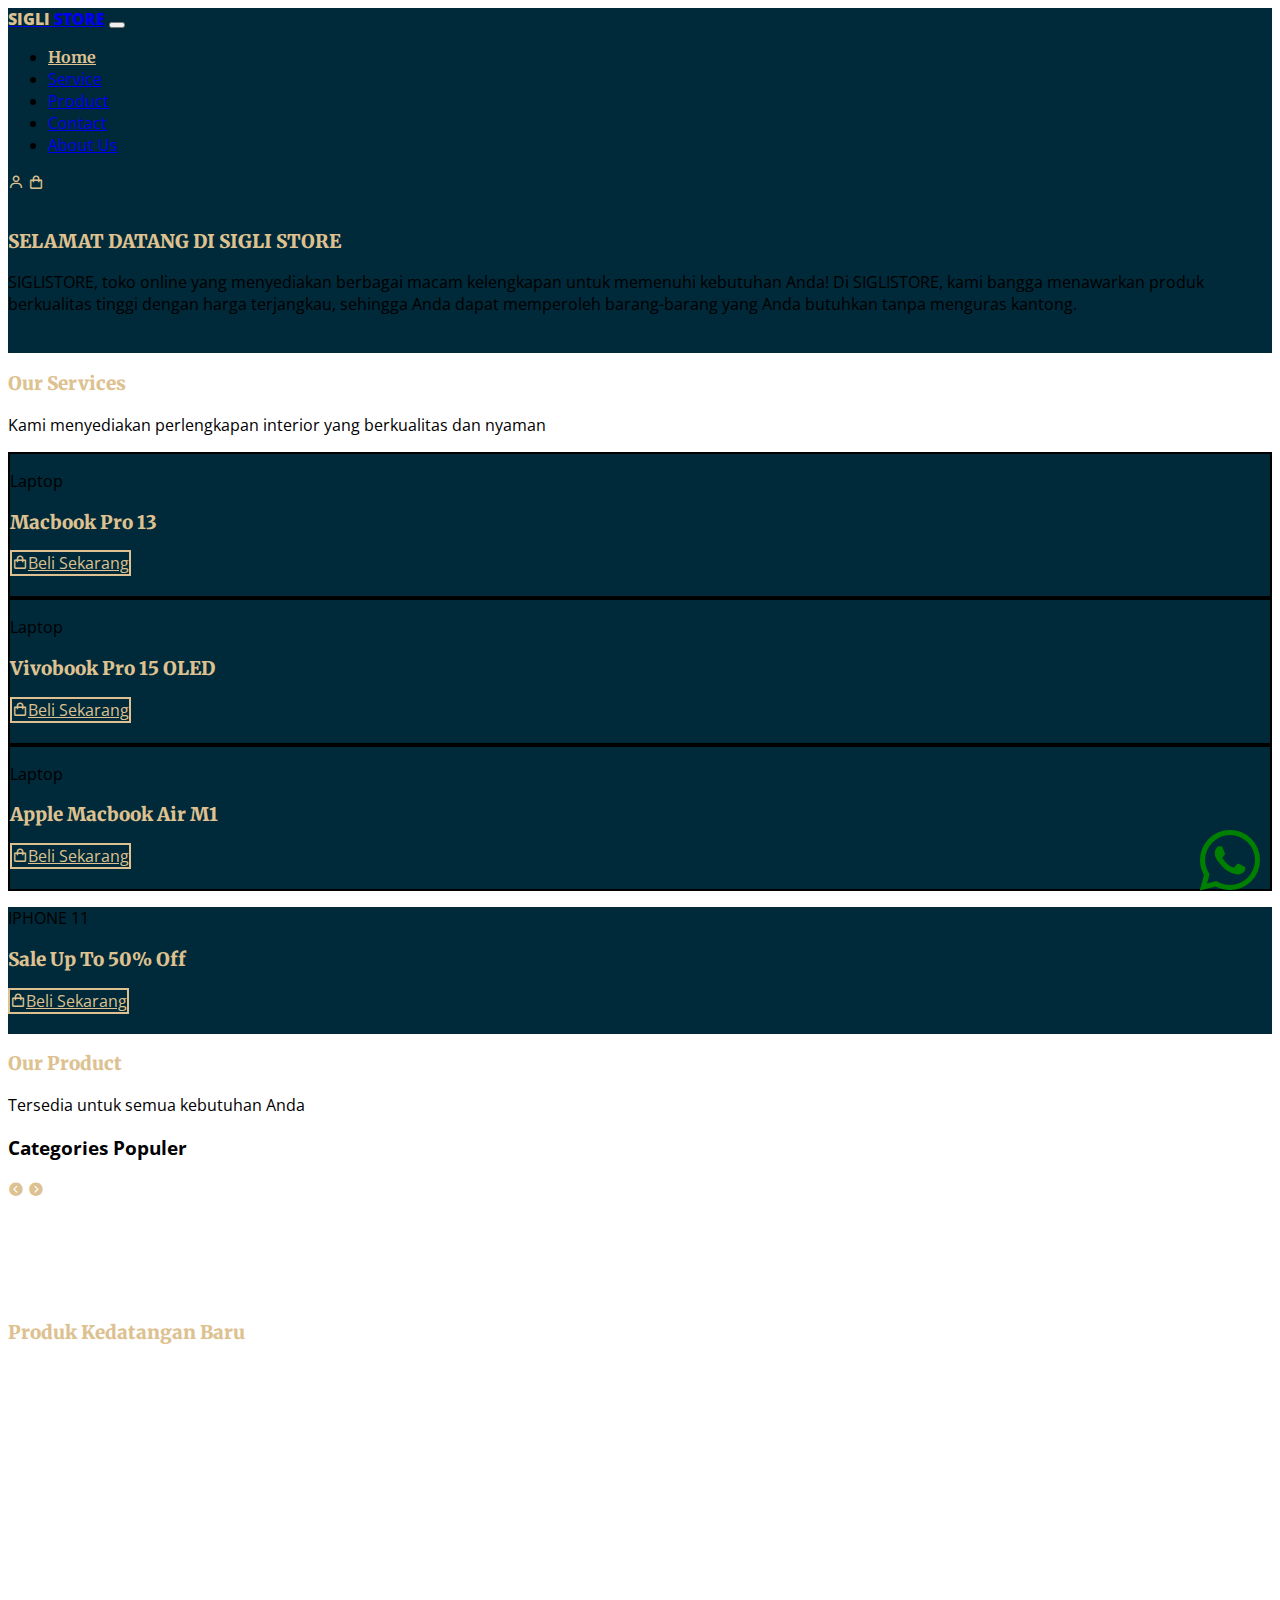
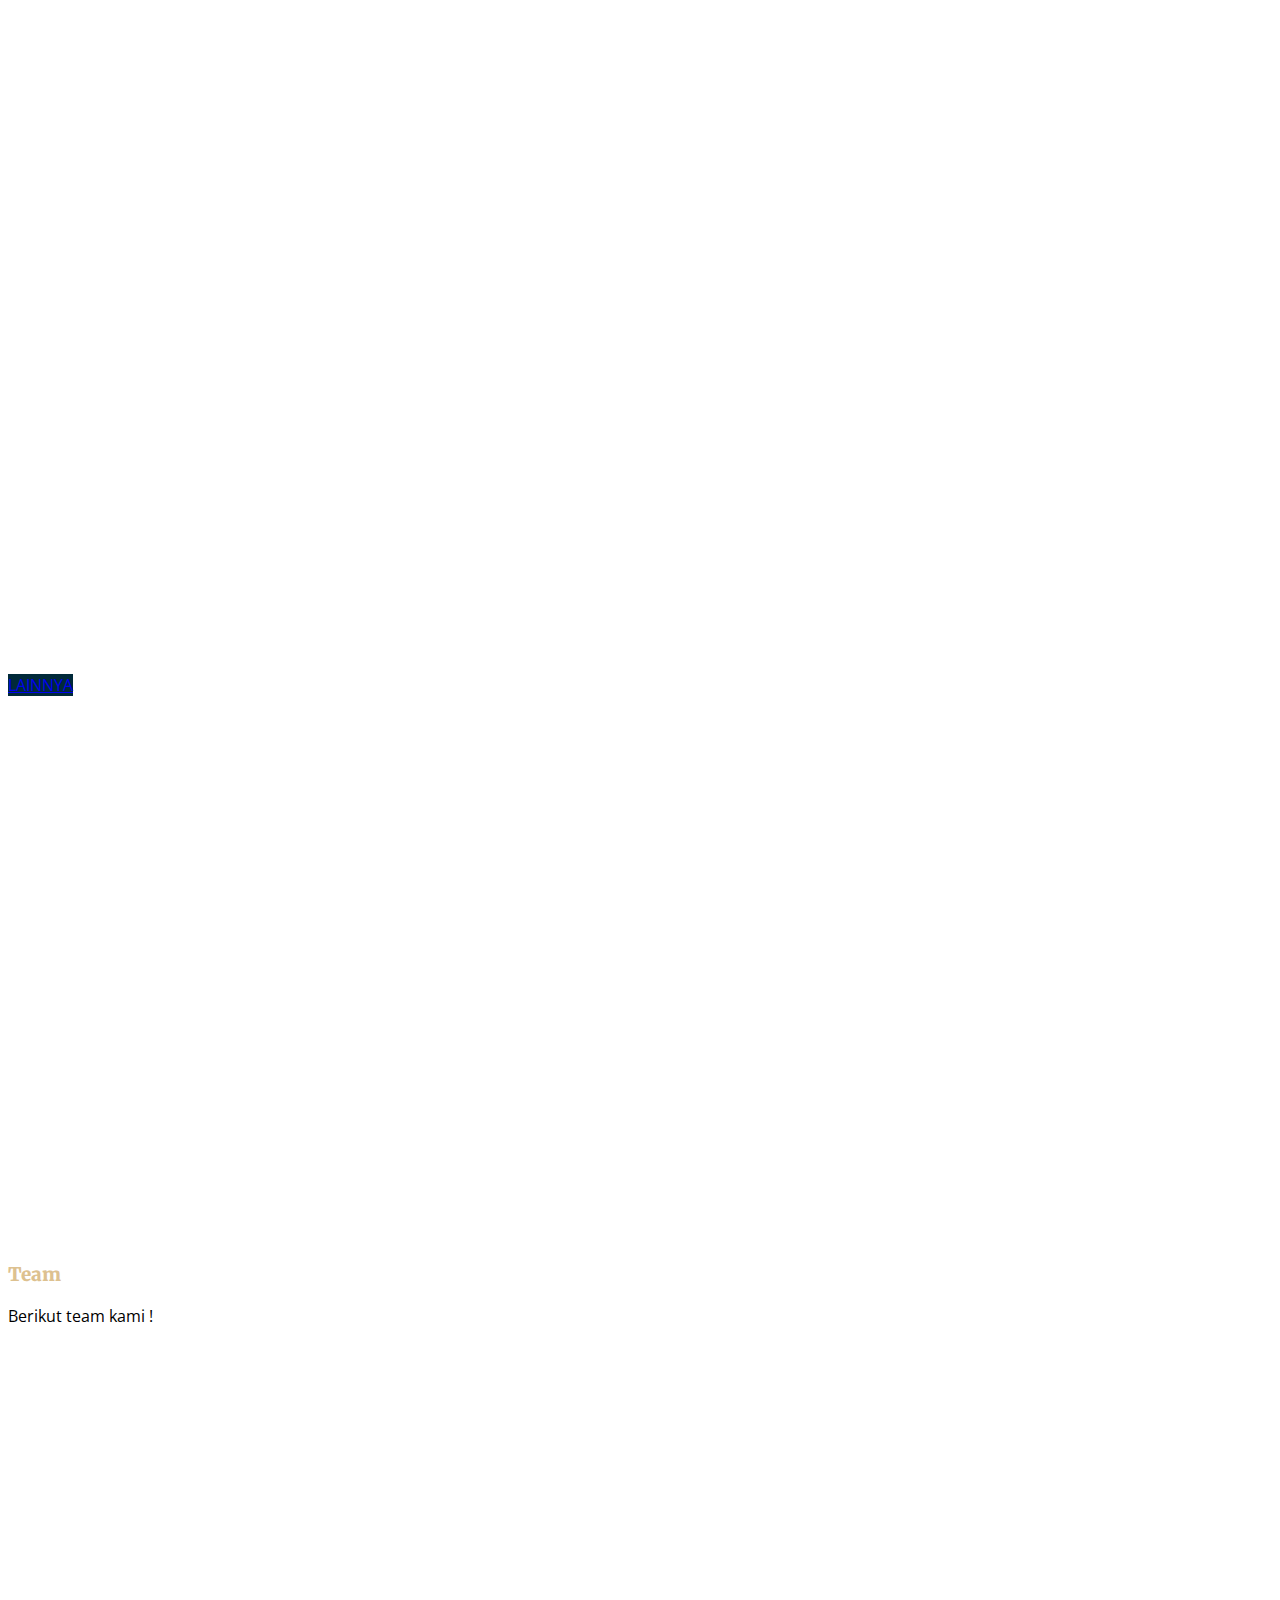
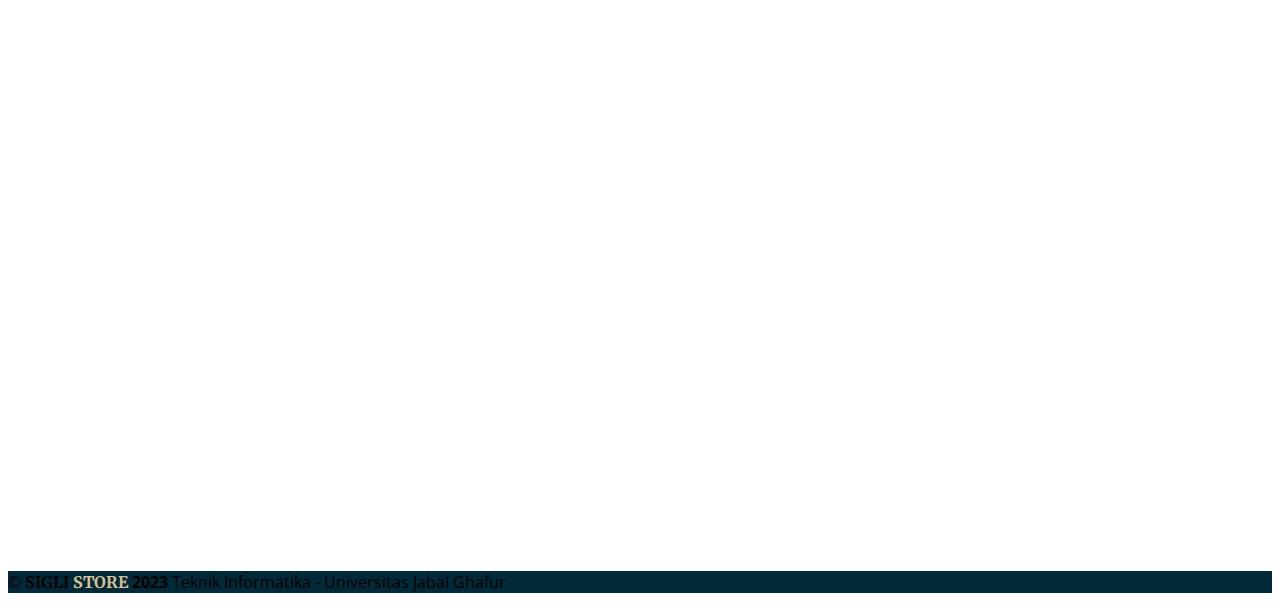
==== commit 14a86212: "Newupdate" ====
--- a/index.html
+++ b/index.html
@@ -233,10 +233,10 @@
                 <div class="col-lg-3 col-md-6">
                     <div class="card m-auto new-card">
                         <div class="img-product d-flex justify-content-center p-4">
-                            <img src="img/iphon11-removebg-preview.png" class="img-fluid" alt="...">
+                            <img src="img/iphon11-removebg-preview.png" class="img-fluid" alt="..." style="width: 90%; height: auto;">
                         </div>
                         <div class="card-body">
-                          <h5 class="card-title">Apple iPhone 11 128GB </h5>
+                          <h5 class="card-title">Apple iPhone 11 4GB / 128GB </h5>
                           <div class="rate d-flex">
                             <div class="bintang fw-3">
                                 <i class='bx bx-star text-warning'></i>
@@ -257,7 +257,7 @@
                 <div class="col-lg-3 col-md-6 mt-4 mt-lg-0">
                     <div class="card m-auto new-card">
                         <div class="img-product d-flex justify-content-center p-4">
-                            <img src="img/macbook-removebg-preview.png" class="img-fluid" alt="...">
+                            <img src="img/macbook-removebg-preview.png" class="img-fluid" alt="..." style="width: 90%; height: auto;">
                         </div>
                         <div class="card-body">
                           <h5 class="card-title">Macbook Pro 2021 14”</h5>
@@ -281,7 +281,7 @@
                 <div class="col-lg-3 col-md-6 mt-4 mt-lg-0">
                     <div class="card m-auto new-card">
                         <div class="img-product d-flex justify-content-center p-4">
-                            <img src="img/microscop-removebg-preview.png" class="img-fluid" alt="...">
+                            <img src="img/microscop-removebg-preview.png" class="img-fluid" alt="..."  style="width: 90%; height: auto;">
                         </div>
                         <div class="card-body">
                           <h5 class="card-title">Digital Microscope 12MP</h5>
@@ -338,56 +338,54 @@
         </div>
     </section>
 
-    <!-- Contact -->
-    <section class="contact mt-5 mb-5" id="contact">
-        <div class="container">
-            <div class="row text-center">
-                <h3 class="heading">Contact</h3>
-                <p class="lable">Anda bisa menghubungi kami melalui !</p>
-            </div>
-            <div class="row mt-5">
-                <div class="col-lg-5 card-contact rounded-3 p-5 text-center">
-                    <h3 class="heading">Hubungi Kami Via</h3>
-                    <div class="contact-cons mt-5 d-flex justify-content-between">
-                        <div class="fb">
-                            <a href=""><i class='bx bxl-facebook-circle'></i></a>
-                            <p class="lable text-white">Facebook</p>
-                        </div>
-                        <div class="ig">
-                            <a href=""><i class='bx bxl-instagram' ></i></a>
-                            <p class="lable text-white">Instagram</p>
-                        </div>
-                        <div class="tele">
-                            <a href=""><i class='bx bxl-telegram' ></i></a>
-                            <p class="lable text-white">Telegram</p>
-                        </div>
-                    </div>
-                </div>
-                <div class="col-lg-2">
-                    <div class="or d-flex justify-content-center align-items-center h-100">
-                        <h1 class="heading">OR</h1>
-                    </div>
-                </div>
-                <div class="col-lg-5">
-                    <form>
-                        <div class="mb-3">
-                            <label for="nama" class="form-label">Nama Lengkap</label>
-                            <input type="text" class="form-control" id="nama">
-                          </div>
-                        <div class="mb-3">
-                          <label for="email" class="form-label">Email address</label>
-                          <input type="email" class="form-control" id="email">
-                        </div>
-                        <div class="mb-3">
-                          <label for="pesan" class="form-label">Pesan</label>
-                          <textarea name="pesan" id="pesan" class="form-control"></textarea>
-                        </div>
-                        <button type="submit" class="btn btn-primary">Kirim</button>
-                      </form>
-                </div>
-            </div>    
-        </div>
-    </section>
+      <!-- ======= Contact Section ======= -->
+    <section id="contact" class="contact h-100 mt-5 mb-5">
+      <div class="container">
+
+        <div class="section-title aos-init" data-aos="fade-up">
+          <h2>Kontak</h2>
+          <p>Kontak Kami</p>
+        </div>
+
+        <div class="row">
+
+          <div class="col-lg-4 aos-init" data-aos="fade-right" data-aos-delay="100">
+            <div class="info">
+              <div class="address">
+                <i class='bx bx-current-location'></i>
+                <h4>Lokasi:</h4>
+                <p>Sigli, Aceh, Indonesia</p>
+              </div>
+
+              <div class="email">
+                <i class="bx bx-envelope"></i>
+                <h4>Email:</h4>
+                <p>info@siglistore.com</p>
+              </div>
+
+              <div class="phone">
+                <i class="bx bx-phone"></i>
+                <h4>HP/WA:</h4>
+                <p>+62 813 2433 6437</p>
+              </div>
+
+            </div>
+
+          </div>
+
+          <div class="col-lg-8 mt-5 mt-lg-0 aos-init" data-aos="fade-left" data-aos-delay="200">
+
+              <iframe style="border:0; width: 100%; height: 100%;" src="https://www.google.com/maps/embed?pb=!1m18!1m12!1m3!1d31777.853055378808!2d95.93559038554638!3d5.381616681122018!2m3!1f0!2f0!3f0!3m2!1i1024!2i768!4f13.1!3m3!1m2!1s0x3040ecc1b5494d8d%3A0xb7ecf58b1828ae8a!2sSigli%2C%20Kec.%20Kota%20Sigli%2C%20Kabupaten%20Pidie%2C%20Aceh%2C%20Indonesia!5e0!3m2!1sid!2ssg!4v1689037294449!5m2!1sid!2ssg" width="600" height="450" style="border:0;" allowfullscreen="" loading="lazy" referrerpolicy="no-referrer-when-downgrade"></iframe>
+
+          </div>
+
+        </div>
+
+      </div>
+    </section><!-- End Contact Section -->
+
+  </main><!-- End #main -->
+
 
 
     <!-- Section Team -->
--- a/css/style.css
+++ b/css/style.css
@@ -0,0 +1,252 @@
+:root {
+    --headingFont : 'Merriweather';
+    --mainFont: 'Open Sans', sans-serif;
+    --primaryColor: #002939;
+    --secondaryColor: #DDC190;
+}
+
+body {
+    font-family: var(--mainFont);
+}
+
+.heading {
+    font-family: var(--headingFont);
+    color: var(--secondaryColor);
+    font-weight: 900 !important;
+}
+
+/* Navbar */
+.navbar {
+    background-color: var(--primaryColor) !important;
+}
+
+.navbar-brand {
+    font-weight: 900;
+}
+
+.navbar-brand span{
+    color: var(--secondaryColor);
+}
+
+.nav-item .active {
+    font-family: var(--headingFont);
+    font-weight: 700;
+    color: var(--secondaryColor) !important;
+}
+
+.icons-nav a{
+    color: var(--secondaryColor);
+}
+
+/* Main Section */
+
+.main {
+    padding-top: 17px;
+    background-color: var(--primaryColor);
+}
+
+/* Service Section */
+.service .card-service {
+    border: 2px solid;
+    background-color: var(--primaryColor);
+}
+
+.btn-Primary {
+    color: var(--secondaryColor);
+    border: 2px solid var(--secondaryColor);
+}
+
+.card-banner {
+    background-color: var(--primaryColor);
+}
+
+.img-banner img {
+    width: 50%;
+}
+
+/* Section Product */
+.slide-btn {
+    color: var(--secondaryColor);    
+}
+
+.card-product {
+    width: 300px;
+}
+
+.product-img {
+    border: 2px solid var(--primaryColor);
+}
+
+.color-Primary {
+    background-color: var(--primaryColor);
+}
+
+/* New Product */
+
+.img-product {
+    background-color: var(--primaryColor);
+}
+
+.new-product .card-title {
+    font-family: var(--headingFont);
+    font-weight: 700;
+}
+
+.btn-Secondary {
+    background-color: var(--primaryColor);
+}
+
+.new-card {
+    display: none;
+}
+
+/* Section Contact */
+
+.contact .card-contact {
+    background-color: var(--primaryColor);
+}
+
+.contact .contact-cons i {
+    color: var(--secondaryColor);
+    font-size: 80px;
+}   
+
+
+/* Section team */
+.team .card-team {
+    background-color: var(--primaryColor);
+}
+
+.team .card-img img {
+    background-color: var(--secondaryColor);
+}
+
+.team .sosial i {
+    font-size: 3.2rem !important;
+    color: var(--secondaryColor);
+}
+
+
+footer {
+    background-color: var(--primaryColor);
+}
+
+footer span {
+    color: var(--secondaryColor);
+}
+
+footer strong {
+    font-family: var(--headingFont);
+}
+
+
+/* Float Wa */
+.Whatsapp .wa i {
+    font-size: 5em;
+    color: green;
+    position: fixed;
+    bottom: 0;
+    right: 10px;
+    z-index: 100;
+}
+
+
+/* Untuk Login */
+
+.login-body {
+    background-color: var(--primaryColor);
+}
+
+.auth {
+    padding-top: 10vh;
+}
+/*  */
+.konten-kanan {
+    background-color: #fff;
+}
+
+/* Style belanja */
+
+.card-sos {
+    color: #fff;
+    background-color: var(--primaryColor);
+}
+
+
+/*--------------------------------------------------------------
+# Contact
+--------------------------------------------------------------*/
+.contact .info {
+    width: 100%;
+    background: #fff;
+  }
+  
+  .contact .info i {
+    font-size: 20px;
+    color: #3f43fd;
+    float: left;
+    width: 44px;
+    height: 44px;
+    background: #f0f0ff;
+    display: flex;
+    justify-content: center;
+    align-items: center;
+    border-radius: 50px;
+    transition: all 0.3s ease-in-out;
+  }
+  
+  .contact .info h4 {
+    padding: 0 0 0 60px;
+    font-size: 22px;
+    font-weight: 600;
+    margin-bottom: 5px;
+    color: #010483;
+  }
+  
+  .contact .info p {
+    padding: 0 0 0 60px;
+    margin-bottom: 0;
+    font-size: 14px;
+    color: #0205a1;
+  }
+  
+  .contact .info .email,
+  .contact .info .phone {
+    margin-top: 40px;
+  }
+  
+  .contact .info .email:hover i,
+  .contact .info .address:hover i,
+  .contact .info .phone:hover i {
+    background: #febb1b;
+    color: #fff;
+  }
+  
+  @-webkit-keyframes animate-loading {
+    0% {
+      transform: rotate(0deg);
+    }
+  
+    100% {
+      transform: rotate(360deg);
+    }
+  }
+  
+  @keyframes animate-loading {
+    0% {
+      transform: rotate(0deg);
+    }
+  
+    100% {
+      transform: rotate(360deg);
+    }
+  }
+  
+  .section-title h2::after {
+    content: "";
+    width: 120px;
+    height: 1px;
+    display: inline-block;
+    background: #febb1b;
+    margin: 4px 10px;
+  }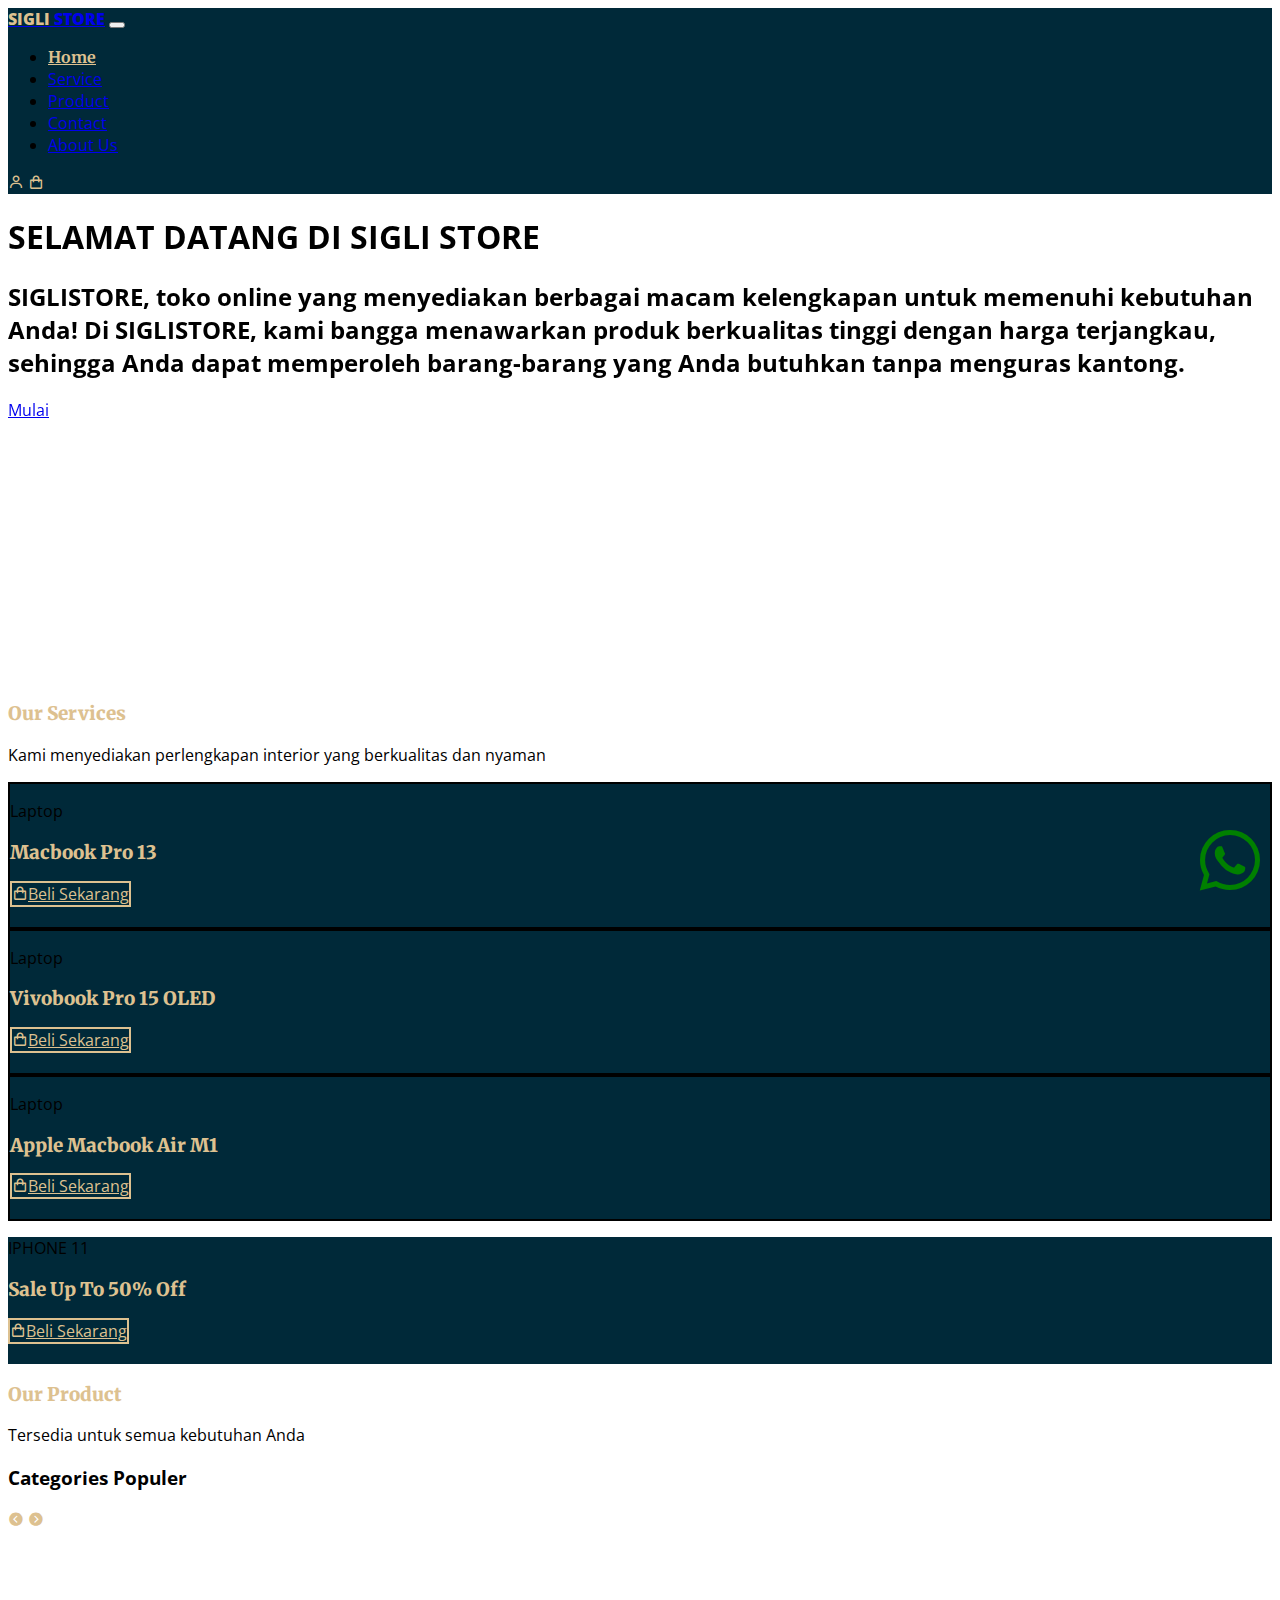
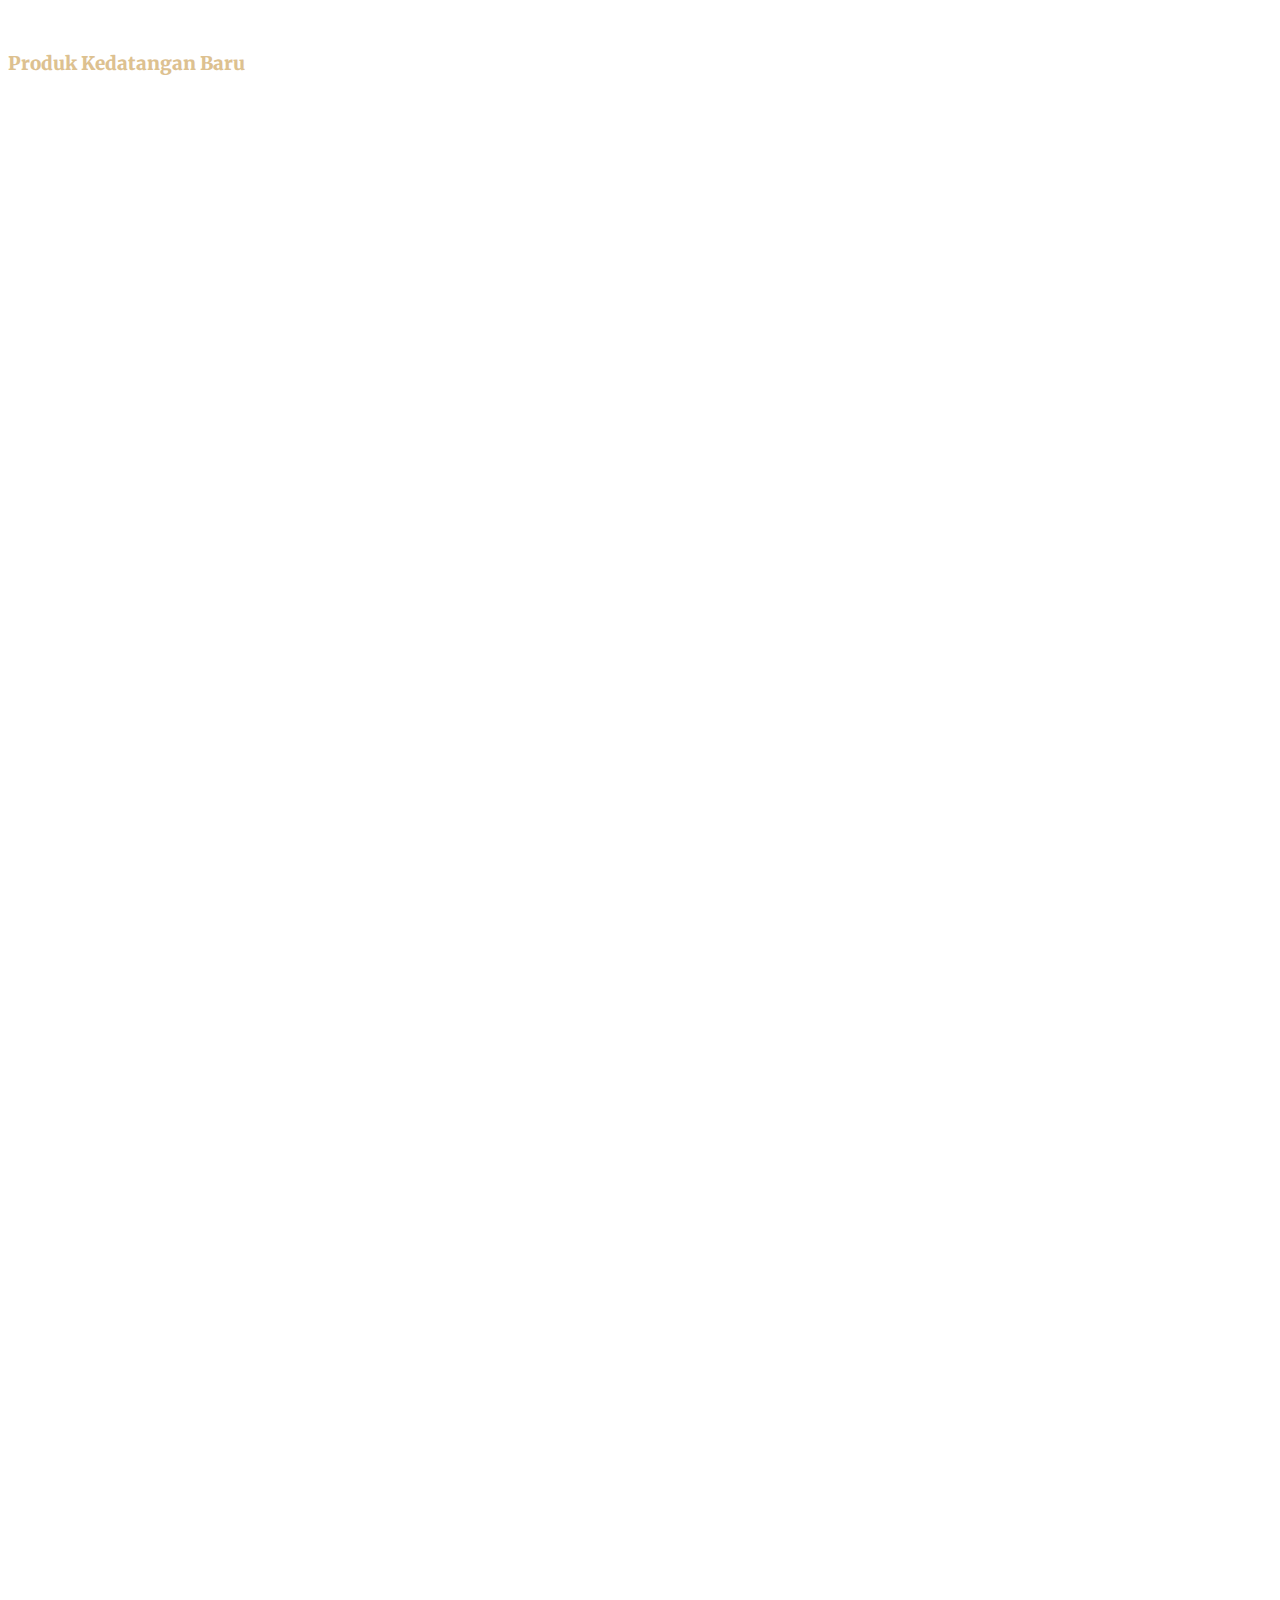
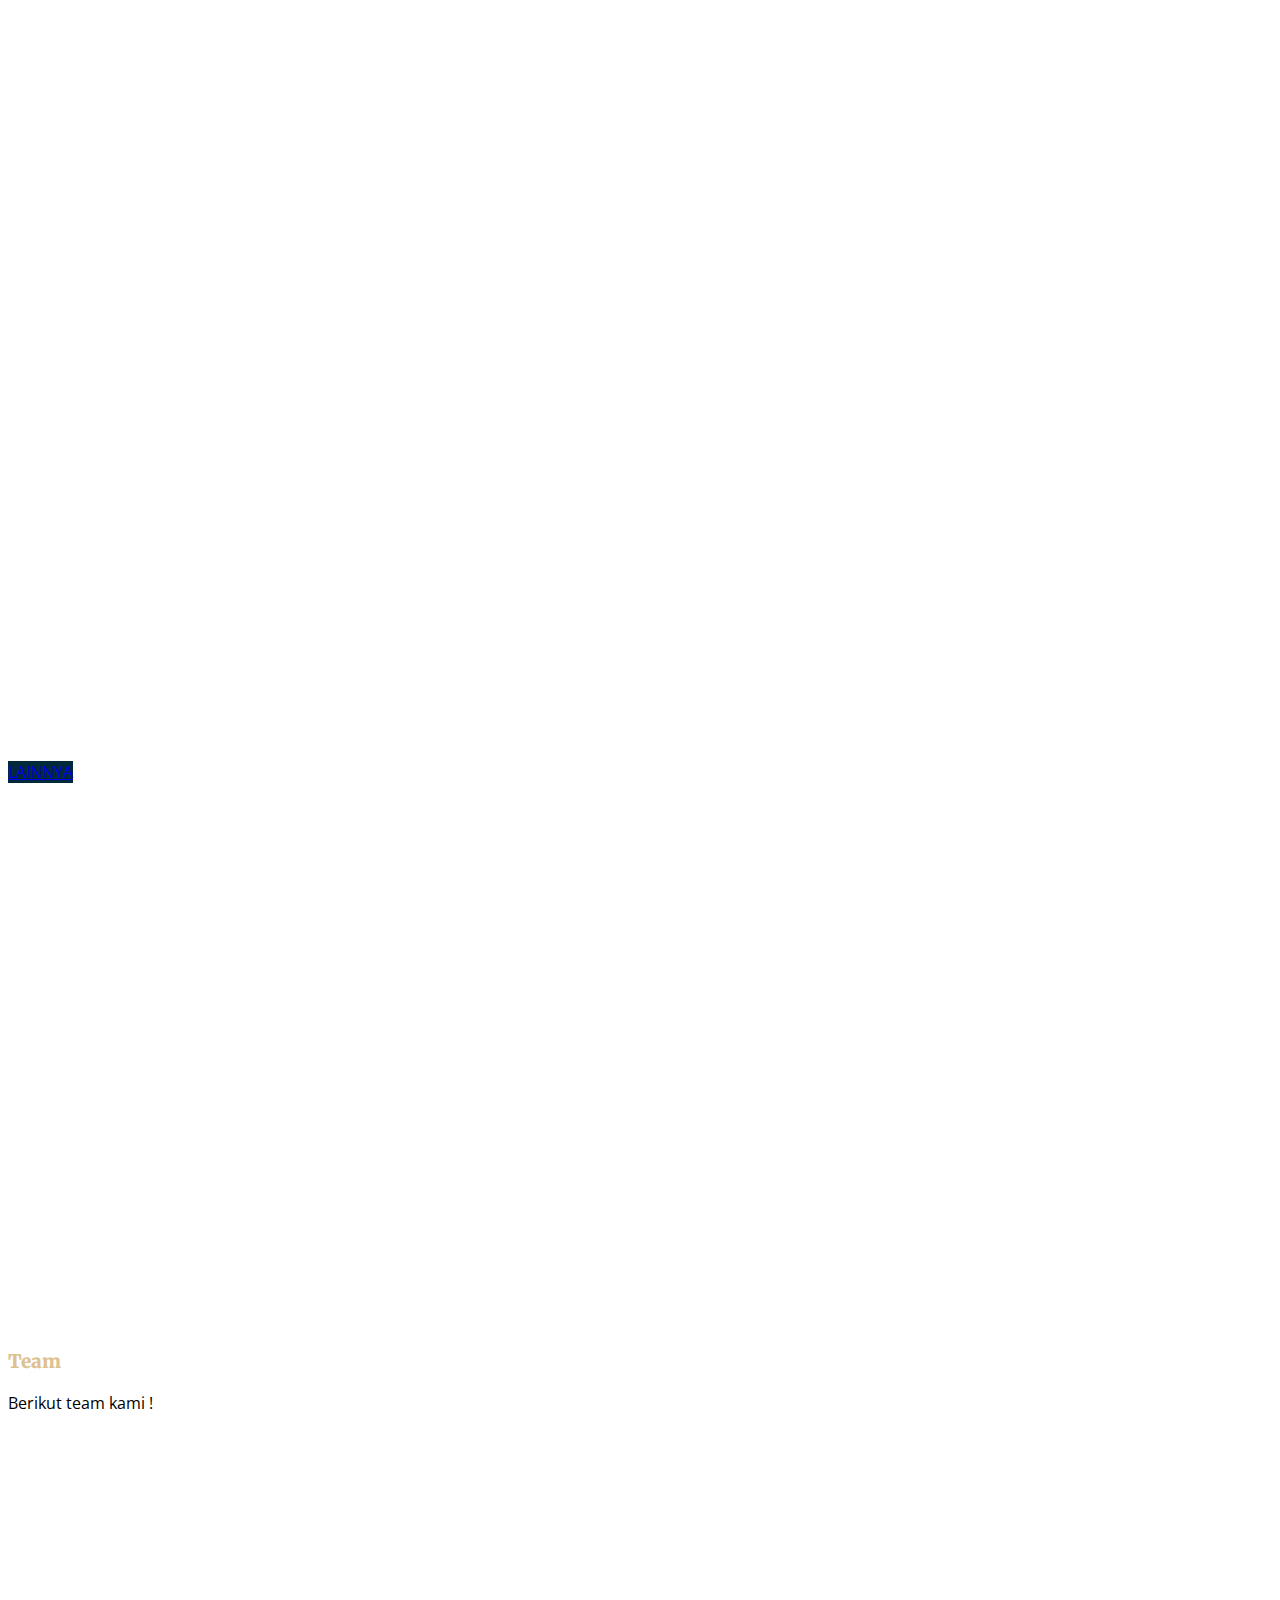
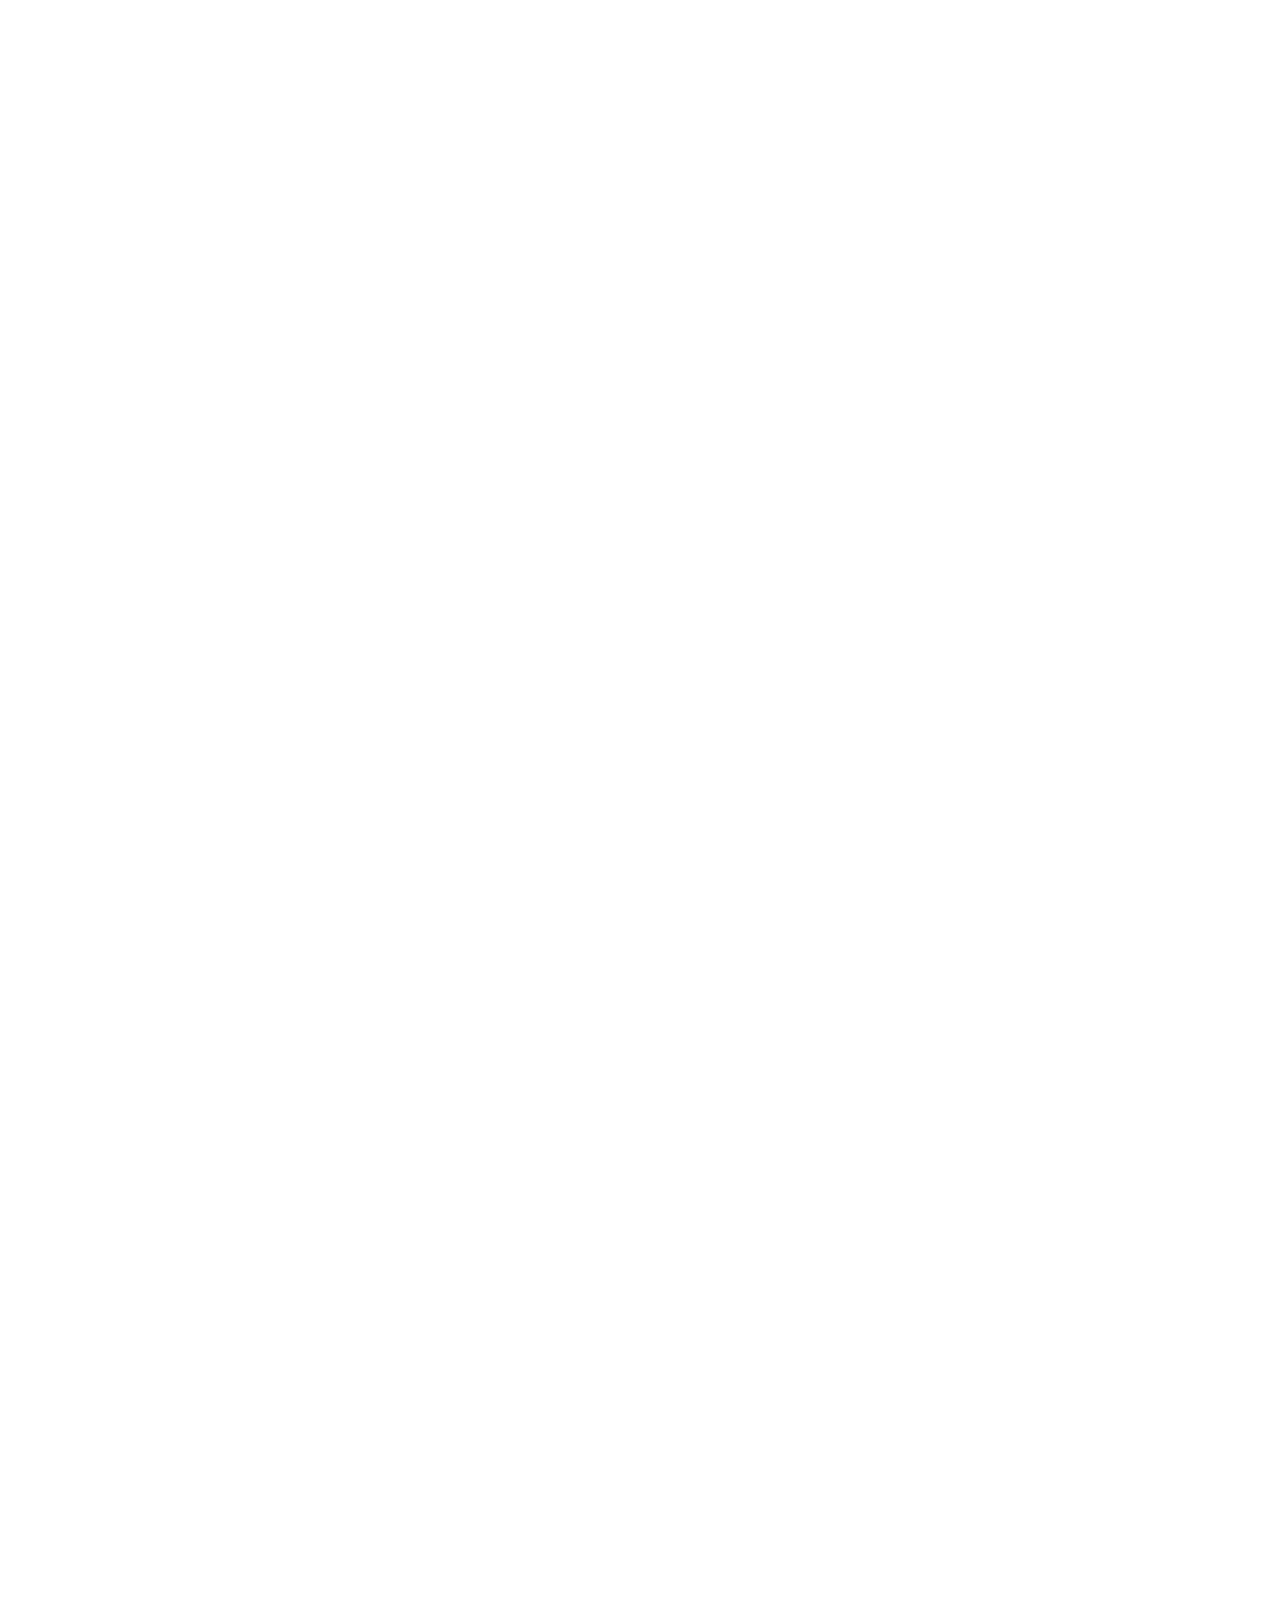
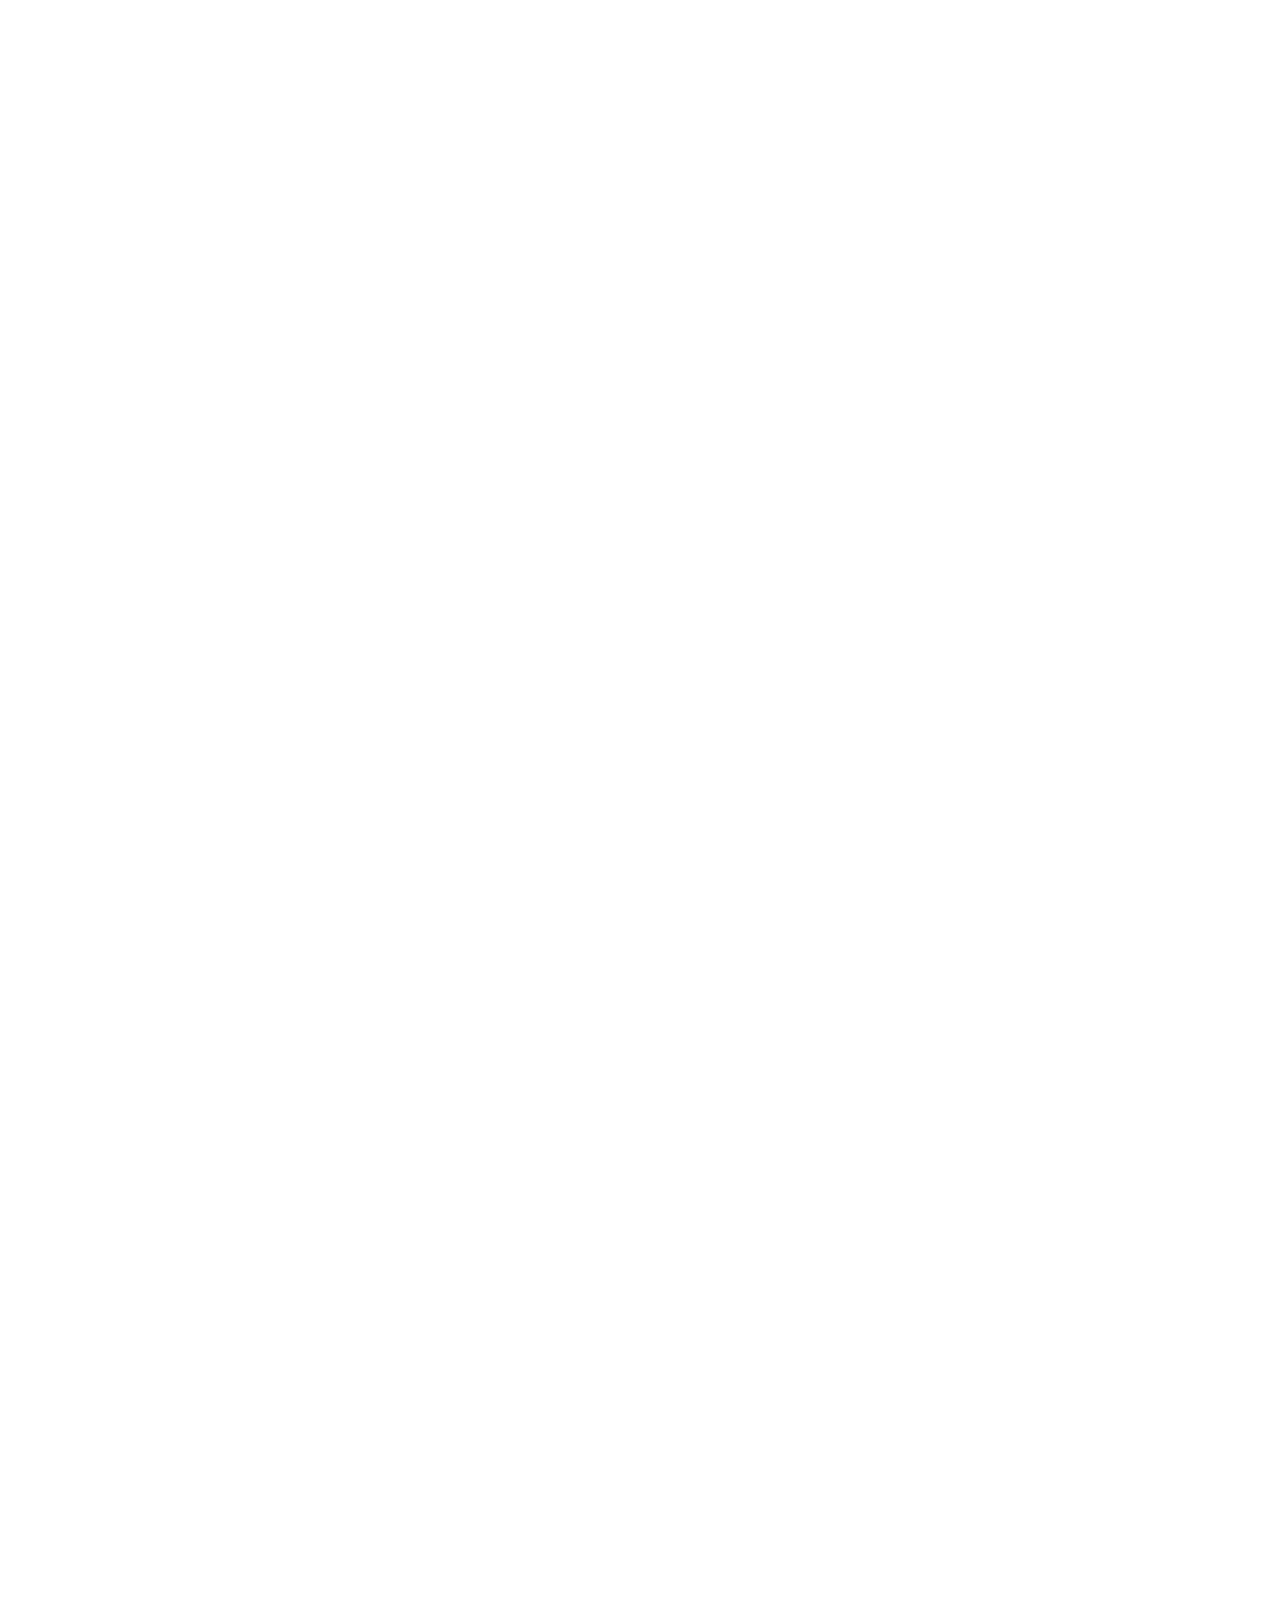
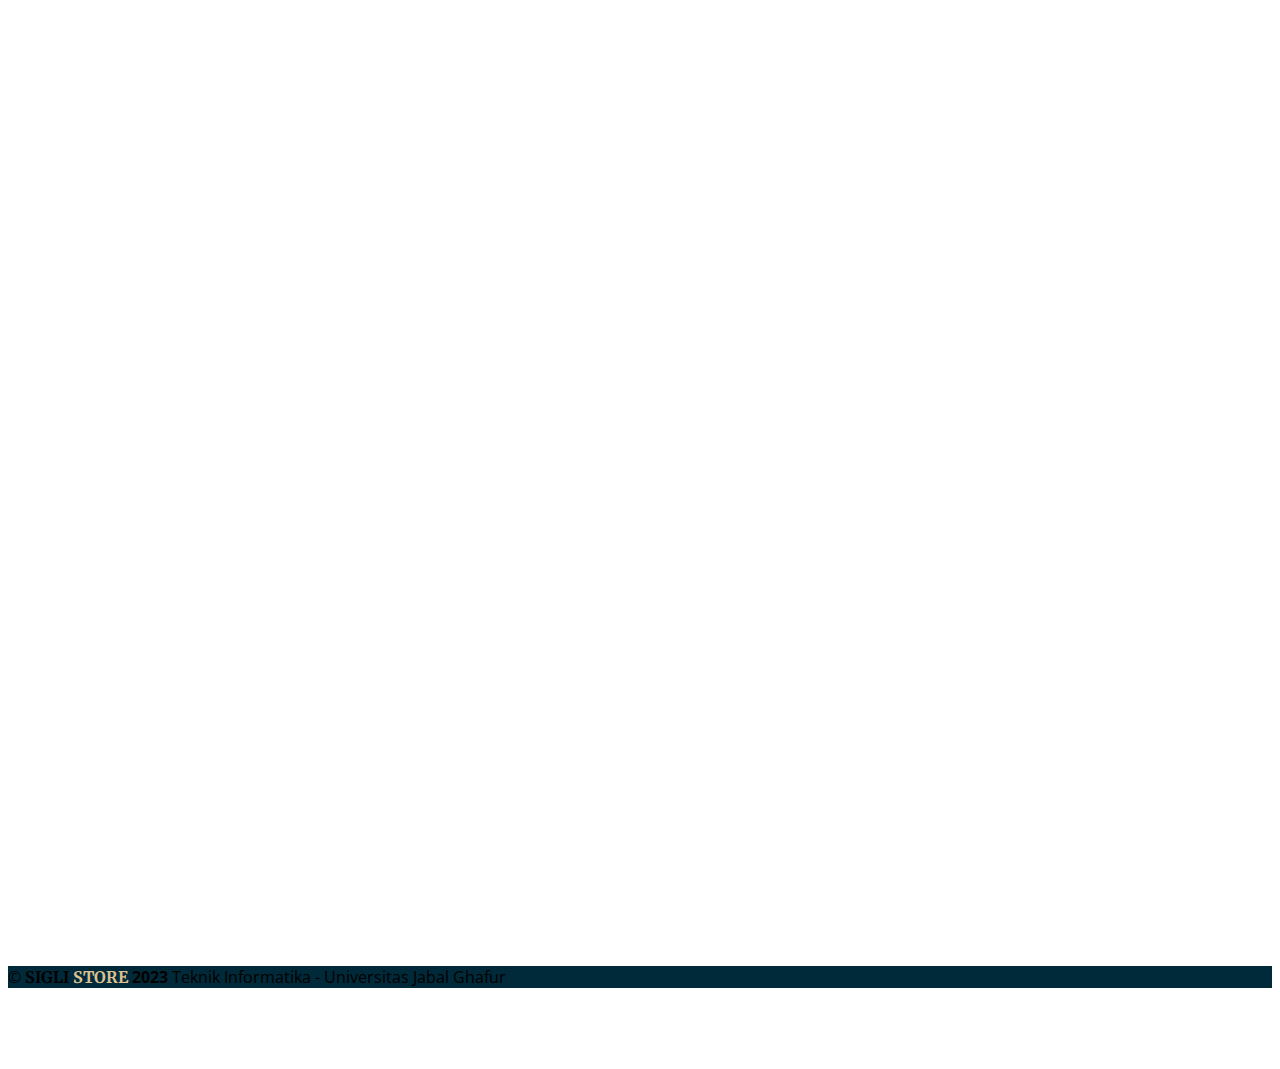
==== commit 70a014eb: "Add files via upload" ====
--- a/index.html
+++ b/index.html
@@ -1,550 +1,629 @@
-<!doctype html>
-<html lang="en">
-  <head>
-    <meta charset="utf-8">
-    <meta name="viewport" content="width=device-width, initial-scale=1">
-    <title>SIGLI STORE</title>
-
-    <!-- Boostrap CSS -->
-    <link href="https://cdn.jsdelivr.net/npm/bootstrap@5.2.3/dist/css/bootstrap.min.css" rel="stylesheet" integrity="sha384-rbsA2VBKQhggwzxH7pPCaAqO46MgnOM80zW1RWuH61DGLwZJEdK2Kadq2F9CUG65" crossorigin="anonymous">
-
-    <!-- Google Fonts -->
-    <link rel="preconnect" href="https://fonts.googleapis.com">
-    <link rel="preconnect" href="https://fonts.gstatic.com" crossorigin>
-    <link href="https://fonts.googleapis.com/css2?family=Merriweather:ital,wght@0,400;0,900;1,300&family=Open+Sans:wght@400;700&display=swap" rel="stylesheet">
-
-    <!-- Boxicons CSS -->
-    <link href='https://unpkg.com/boxicons@2.1.4/css/boxicons.min.css' rel='stylesheet'>
-
-    <!-- Link Swiper's CSS -->
-    <link rel="stylesheet" href="https://cdn.jsdelivr.net/npm/swiper@9/swiper-bundle.min.css" />
-
-    <!-- AOS -->
-    <link rel="stylesheet" href="https://unpkg.com/aos@next/dist/aos.css" />    
-
-    <!-- Lokal CSS -->
-    <link rel="stylesheet" href="css/style.css">
-
-  </head>
-  <body>
-
-    <!-- Navbar -->
-
-    <header>
-        <nav class="navbar navbar-expand-lg bg-dark navbar-dark fixed-top">
-            <div class="container">
-              <a class="navbar-brand" href="#"><span>SIGLI</span> STORE</a>
-              <button class="navbar-toggler" type="button" data-bs-toggle="collapse" data-bs-target="#navbarNav" aria-controls="navbarNav" aria-expanded="false" aria-label="Toggle navigation">
-                <span class="navbar-toggler-icon"></span>
-              </button>
-              <div class="collapse navbar-collapse" id="navbarNav">
-                <ul class="navbar-nav mx-auto gap-2">
-                  <li class="nav-item">
-                    <a class="nav-link active" aria-current="page" href="#">Home</a>
-                  </li>
-                  <li class="nav-item">
-                    <a class="nav-link" href="#service">Service</a>
-                  </li>
-                  <li class="nav-item">
-                    <a class="nav-link" href="#product">Product</a>
-                  </li>
-                  <li class="nav-item">
-                    <a class="nav-link" href="#contact">Contact</a>
-                  </li>
-                  <li class="nav-item">
-                    <a class="nav-link" href="#team">About Us</a>
-                  </li>
-                </ul>
-                <div class="icons-nav fs-2">
-                    <a href="auth/login.html"><i class='bx bx-user'></i></a>
-                    <a href="belanja.html"><i class='bx bx-shopping-bag mx-4'></i></a>
-                </div>
-              </div>
-            </div>
-          </nav>
-    </header>
-
-    <!-- Main Section -->
-    <section class="main" id="main">
-        <div class="container">
-            <div class="row mt-5 mb-5 text-white">
-                <div class="col-lg-6 mt-5 d-flex flex-column justify-content-center">
-                    <h3 class="heading">SELAMAT DATANG DI SIGLI STORE</h3>
-                    <p class="subheading">SIGLISTORE, toko online yang menyediakan berbagai macam kelengkapan untuk memenuhi kebutuhan Anda! Di SIGLISTORE, kami bangga menawarkan produk berkualitas tinggi dengan harga terjangkau, sehingga Anda dapat memperoleh barang-barang yang Anda butuhkan tanpa menguras kantong.</p>
-                </div>
-                <div class="col-lg-6 d-none mb-5 d-lg-flex justify-content-end aos-init aos-animate" data-aos="zoom-in-out" data-aos-delay="300">
-                    <img src="img/online-shop-svgrepo-com.svg" class="img-fluid" alt="" width="400">
-                </div>
-            </div>
-        </div>
-    </section>
-
-    <!-- Service Section -->
-    <section class="service" id="service">
-        <div class="container">
-            <div class="row text-center mt-5 mb-5">
-                <h3 class="heading">Our Services</h3>
-                <p class="subheading">Kami menyediakan perlengkapan interior yang berkualitas dan nyaman</p>
-            </div>
-            <div class="row">
-                <div class="col-lg-4">
-                  <div class="card-service d-flex justify-content-between align-items-center p-4 rounded-3 text-white">
-                    <div class="detail">
-                        <p class="lable">Laptop</p>
-                        <h3 class="heading">Macbook Pro 13</h3>
-                        <a href="https://api.whatsapp.com/send?phone=6281324336437&text=Halo%20Admin%20%2C%20Saya%20ingin%20memesan%20Macbook%20Pro%2013%20!" class="btn btn-Primary mt-5"><i class='bx bx-shopping-bag'></i>Beli Sekarang</a>
-                    </div>
-                    <div class="img-service">
-                        <img src="img/howard-bouchevereau-RSCirJ70NDM-unsplash-removebg-preview.png" class="img-fluid" alt="">
-                    </div>
-                  </div>
-                </div>
-                <div class="col-lg-4">
-                  <div class="card-service d-flex justify-content-between align-items-center p-4 rounded-3 text-white">
-                    <div class="detail">
-                        <p class="lable">Laptop</p>
-                        <h3 class="heading">Vivobook Pro 15 OLED</h3>
-                        <a href="https://api.whatsapp.com/send?phone=6281324336437&text=Halo%20Admin%20%2C%20Saya%20ingin%20memesan%20Vivobook%20Pro%205%20OLED" class="btn btn-Primary mt-5"><i class='bx bx-shopping-bag'></i>Beli Sekarang</a>
-                    </div>
-                    <div class="img-service">
-                        <img src="img/2ff34132-9740-4bab-b8e3-b4e07ad1cd0a-removebg-preview.png" class="img-fluid" alt="">
-                    </div>
-                  </div>
-                </div>
-                <div class="col-lg-4">
-                  <div class="card-service d-flex justify-content-between align-items-center p-4 rounded-3 text-white">
-                    <div class="detail">
-                        <p class="lable">Laptop</p>
-                        <h3 class="heading">Apple Macbook Air M1</h3>
-                        <a href="https://api.whatsapp.com/send?phone=6281324336437&text=Halo%20Admin%20%2C%20Saya%20ingin%20memesan%20Apple%20Macbook%20Air%20M1" class="btn btn-Primary mt-5"><i class='bx bx-shopping-bag'></i>Beli Sekarang</a>
-                    </div>
-                    <div class="img-service">
-                        <img src="img/17dc64c1-ff5f-42c5-9f13-836167009aad-removebg-preview.png" class="img-fluid" alt="">
-                    </div>
-                  </div>
-                </div>
-            </div>
-            <div class="row mt-5">
-                <div class="col">
-                    <div class="card-banner d-flex justify-content-between align-items-center p-4 text-white rounded-3">
-                        <div class="detail">
-                            <p class="lable">IPHONE 11</p>
-                            <h3 class="heading">Sale Up To 50% Off</h3>
-                            <a href="https://api.whatsapp.com/send?phone=6281324336437&text=Halo%20Admin%20%2C%20Saya%20ingin%20memesan%20Iphone%2011" class="btn btn-Primary mt-5"><i class='bx bx-shopping-bag'></i>Beli Sekarang</a>
-                        </div>
-                        <div class="img-banner d-flex justify-content-end">
-                            <img src="img/iphon11-removebg-preview.png" alt="" class="img-fluid">
-                        </div>
-                    </div>
-                </div>
-            </div>
-        </div>
-    </section>
-
-    <!-- Section Product -->
-    <section class="product" id="product">
-        <div class="container">
-            <div class="row text-center mt-5 mb-5">
-                <h3 class="heading">Our Product</h3>
-                <p class="subheading">Tersedia untuk semua kebutuhan Anda</p>
-            </div>
-            <div class="row">
-                <div class="col d-flex justify-content-between align-items-center">
-                    <div class="populer">
-                        <h3>Categories Populer</h3>
-                    </div>
-                    <div class="slide-btn fs-2">
-                        <i class='bx bxs-chevron-left-circle'></i>
-                        <i class='bx bxs-chevron-right-circle'></i>
-                    </div>
-                </div>
-            </div>
-            <div class="row">
-                <div class="col mt-3">
-                    <!-- Swiper -->
-                    <div class="swiper SlideProduct">
-                        <div class="swiper-wrapper">
-                            <div class="swiper-slide card-product" data-aos="fade-left" data-aos-duration="2000">
-                                <div class="product-img d-flex justify-content-center ounded-3">
-                                    <img src="img/jam.jpg" class="img-fluid" alt="">
-                                </div>
-                                <div class="product-detail mt-3 d-flex justify-content-between">
-                                    <a href="#" class="color-Primary text-white text-decoration-none px-5 py-2">JAM TANGAN</a>
-                                    <a href="https://api.whatsapp.com/send?phone=6281324336437&text=Halo%20Admin%20%2C%20Saya%20ingin%20memesan%20jam%20tangan" class="btn btn-Primary"><i class='bx bx-shopping-bag'></i></a>
-                                </div>
-                                <p class="lable mt-3">30 Product</p>
-                            </div>
-
-                            <div class="swiper-slide card-product" data-aos="fade-left" data-aos-duration="2000">
-                                <div class="product-img d-flex justify-content-center ounded-3">
-                                    <img src="img/monitor.jpg" class="img-fluid" alt="">
-                                </div>
-                                <div class="product-detail mt-3 d-flex justify-content-between">
-                                    <a href="#" class="color-Primary text-white text-decoration-none px-5 py-2">MONITOR</a>
-                                    <a href="https://api.whatsapp.com/send?phone=6281324336437&text=Halo%20Admin%20%2C%20Saya%20ingin%20memesan%20Monitor" class="btn btn-Primary"><i class='bx bx-shopping-bag'></i></a>
-                                </div>
-                                <p class="lable mt-3">5 Product</p>
-                            </div>
-
-                            <div class="swiper-slide card-product" data-aos="fade-left" data-aos-duration="2000">
-                                <div class="product-img d-flex justify-content-center ounded-3">
-                                    <img src="img/MAC.jpg" class="img-fluid" alt="">
-                                </div>
-                                <div class="product-detail mt-3 d-flex justify-content-between">
-                                    <a href="#" class="color-Primary text-white text-decoration-none px-5 py-2">MACBOOK</a>
-                                    <a href="https://api.whatsapp.com/send?phone=6281324336437&text=Halo%20Admin%20%2C%20Saya%20ingin%20memesan%20Macbook%20Air%20M1" class="btn btn-Primary"><i class='bx bx-shopping-bag'></i></a>
-                                </div>
-                                <p class="lable mt-3">3 Product</p>
-                            </div>
-
-                            <div class="swiper-slide card-product" data-aos="fade-left" data-aos-duration="2000">
-                                <div class="product-img d-flex justify-content-center ounded-3">
-                                    <img src="img/laptop.jpg" class="img-fluid" alt="">
-                                </div>
-                                <div class="product-detail mt-3 d-flex justify-content-between">
-                                    <a href="#" class="color-Primary text-white text-decoration-none px-5 py-2">LAPTOP</a>
-                                    <a href="https://api.whatsapp.com/send?phone=6281324336437&text=Halo%20Admin%20%2C%20Saya%20ingin%20memesan%20Laptop" class="btn btn-Primary"><i class='bx bx-shopping-bag'></i></a>
-                                </div>
-                                <p class="lable mt-3">19 Product</p>
-                            </div>
-
-                            <div class="swiper-slide card-product" data-aos="fade-left" data-aos-duration="2000">
-                                <div class="product-img d-flex justify-content-center ounded-3">
-                                    <img src="img/smartv.jpg" class="img-fluid" alt="">
-                                </div>
-                                <div class="product-detail mt-3 d-flex justify-content-between">
-                                    <a href="#" class="color-Primary text-white text-decoration-none px-5 py-2">SMARTV</a>
-                                    <a href="https://api.whatsapp.com/send?phone=6281324336437&text=Halo%20Admin%20%2C%20Saya%20ingin%20memesan%20Smartv" class="btn btn-Primary"><i class='bx bx-shopping-bag'></i></a>
-                                </div>
-                                <p class="lable mt-3">10 Product</p>
-                            </div>
-                        </div>
-                        <div class="swiper-pagination"></div>
-                    </div>
-                </div>
-            </div>
-
-            <div class="row mt-5">
-                <div class="col">
-                    <h3 class="heading">Produk Kedatangan Baru</h3>
-                </div>
-            </div>
-            <div class="row new-product mt-5" data-aos="fade-up" data-aos-duration="3000">
-                <div class="col-lg-3 col-md-6">
-                    <div class="card m-auto new-card">
-                        <div class="img-product d-flex justify-content-center p-4">
-                            <img src="img/iphon11-removebg-preview.png" class="img-fluid" alt="..." style="width: 90%; height: auto;">
-                        </div>
-                        <div class="card-body">
-                          <h5 class="card-title">Apple iPhone 11 4GB / 128GB </h5>
-                          <div class="rate d-flex">
-                            <div class="bintang fw-3">
-                                <i class='bx bx-star text-warning'></i>
-                                <i class='bx bx-star text-warning'></i>
-                                <i class='bx bx-star text-warning'></i>
-                                <i class='bx bx-star text-warning'></i>
-                                <i class='bx bx-star'></i>
-                            </div>
-                            <p>(12K)</p>
-                          </div>
-                          <div class="harga-wrapper d-flex justify-content-between">
-                            <h3 class="harga">Rp6.989.000</h3>
-                              <a href="https://api.whatsapp.com/send?phone=6281324336437&text=Halo%20Admin%20%2C%20Saya%20ingin%20memesan%20Apple%20iPhone%2011%20128GB" class="btn btn-Primary"><i class='bx bx-shopping-bag' ></i></a>
-                          </div>
-                        </div>
-                      </div>
-                </div>
-                <div class="col-lg-3 col-md-6 mt-4 mt-lg-0">
-                    <div class="card m-auto new-card">
-                        <div class="img-product d-flex justify-content-center p-4">
-                            <img src="img/macbook-removebg-preview.png" class="img-fluid" alt="..." style="width: 90%; height: auto;">
-                        </div>
-                        <div class="card-body">
-                          <h5 class="card-title">Macbook Pro 2021 14”</h5>
-                          <div class="rate d-flex">
-                            <div class="bintang fw-3">
-                                <i class='bx bx-star text-warning'></i>
-                                <i class='bx bx-star text-warning'></i>
-                                <i class='bx bx-star text-warning'></i>
-                                <i class='bx bx-star text-warning'></i>
-                                <i class='bx bx-star'></i>
-                            </div>
-                            <p>(12K)</p>
-                          </div>
-                          <div class="harga-wrapper d-flex justify-content-between">
-                            <h3 class="harga">Rp24.989.000</h3>
-                              <a href="https://api.whatsapp.com/send?phone=6281324336437&text=Halo%20Admin%20%2C%20Saya%20ingin%20memesan%20Macbook%20Pro%202021%2014%E2%80%9D" class="btn btn-Primary"><i class='bx bx-shopping-bag' ></i></a>
-                          </div>
-                        </div>
-                      </div>
-                </div>
-                <div class="col-lg-3 col-md-6 mt-4 mt-lg-0">
-                    <div class="card m-auto new-card">
-                        <div class="img-product d-flex justify-content-center p-4">
-                            <img src="img/microscop-removebg-preview.png" class="img-fluid" alt="..."  style="width: 90%; height: auto;">
-                        </div>
-                        <div class="card-body">
-                          <h5 class="card-title">Digital Microscope 12MP</h5>
-                          <div class="rate d-flex">
-                            <div class="bintang fw-3">
-                                <i class='bx bx-star text-warning'></i>
-                                <i class='bx bx-star text-warning'></i>
-                                <i class='bx bx-star text-warning'></i>
-                                <i class='bx bx-star text-warning'></i>
-                                <i class='bx bx-star'></i>
-                            </div>
-                            <p>(12K)</p>
-                          </div>
-                          <div class="harga-wrapper d-flex justify-content-between">
-                            <h3 class="harga">Rp70.000</h3>
-                              <a href="https://api.whatsapp.com/send?phone=6281324336437&text=Halo%20Admin%20%2C%20Saya%20ingin%20memesan%20Digital%20Microscope%2012MP" class="btn btn-Primary"><i class='bx bx-shopping-bag' ></i></a>
-                          </div>
-                        </div>
-                      </div>
-                </div>
-                <div class="col-lg-3 col-md-6 mt-4 mt-lg-0">
-                    <div class="card m-auto new-card">
-                        <div class="img-product d-flex justify-content-center p-4">
-                            <img src="img/tas-removebg-preview.png" class="img-fluid" alt="...">
-                        </div>
-                        <div class="card-body">
-                          <h5 class="card-title">Dobujack Tas Meko</h5>
-                          <div class="rate d-flex">
-                            <div class="bintang fw-3">
-                                <i class='bx bx-star text-warning'></i>
-                                <i class='bx bx-star text-warning'></i>
-                                <i class='bx bx-star text-warning'></i>
-                                <i class='bx bx-star text-warning'></i>
-                                <i class='bx bx-star'></i>
-                            </div>
-                            <p>(12K)</p>
-                          </div>
-                          <div class="harga-wrapper d-flex justify-content-between">
-                            <h3 class="harga">Rp99.000</h3>
-                              <a href="https://api.whatsapp.com/send?phone=6281324336437&text=Halo%20Admin%20%2C%20Saya%20ingin%20memesan%20Dobujack%20Tas%20Meko" class="btn btn-Primary"><i class='bx bx-shopping-bag' ></i></a>
-                          </div>
-                        </div>
-                      </div>
-                </div>
-                
-                <div class="col mt-5 text-center new-card">
-                        <p class="heading">Tidak Ada Product</p>
-                </div>
-            </div>
-
-            <div class="btn-load text-center mt-5">
-                <a href="#" class="btn btn-Secondary text-white btn-load">LAINNYA</a>
-            </div>
-        </div>
-    </section>
-
-      <!-- ======= Contact Section ======= -->
-    <section id="contact" class="contact h-100 mt-5 mb-5">
-      <div class="container">
-
-        <div class="section-title aos-init" data-aos="fade-up">
-          <h2>Kontak</h2>
-          <p>Kontak Kami</p>
-        </div>
-
-        <div class="row">
-
-          <div class="col-lg-4 aos-init" data-aos="fade-right" data-aos-delay="100">
-            <div class="info">
-              <div class="address">
-                <i class='bx bx-current-location'></i>
-                <h4>Lokasi:</h4>
-                <p>Sigli, Aceh, Indonesia</p>
-              </div>
-
-              <div class="email">
-                <i class="bx bx-envelope"></i>
-                <h4>Email:</h4>
-                <p>info@siglistore.com</p>
-              </div>
-
-              <div class="phone">
-                <i class="bx bx-phone"></i>
-                <h4>HP/WA:</h4>
-                <p>+62 813 2433 6437</p>
-              </div>
-
-            </div>
-
-          </div>
-
-          <div class="col-lg-8 mt-5 mt-lg-0 aos-init" data-aos="fade-left" data-aos-delay="200">
-
-              <iframe style="border:0; width: 100%; height: 100%;" src="https://www.google.com/maps/embed?pb=!1m18!1m12!1m3!1d31777.853055378808!2d95.93559038554638!3d5.381616681122018!2m3!1f0!2f0!3f0!3m2!1i1024!2i768!4f13.1!3m3!1m2!1s0x3040ecc1b5494d8d%3A0xb7ecf58b1828ae8a!2sSigli%2C%20Kec.%20Kota%20Sigli%2C%20Kabupaten%20Pidie%2C%20Aceh%2C%20Indonesia!5e0!3m2!1sid!2ssg!4v1689037294449!5m2!1sid!2ssg" width="600" height="450" style="border:0;" allowfullscreen="" loading="lazy" referrerpolicy="no-referrer-when-downgrade"></iframe>
-
-          </div>
-
-        </div>
-
-      </div>
-    </section><!-- End Contact Section -->
-
-  </main><!-- End #main -->
-
-
-
-    <!-- Section Team -->
-    <section class="team mt-5" id="team">
-        <div class="container mt-5">
-            <div class="row text-center mt-5 mb-5">
-                <h3 class="heading">Team</h3>
-                <p class="subheading">Berikut team kami !</p>
-            </div>
-            <div class="row d-flex align-items-stretch">
-                <div class="col-lg-4" data-aos="flip-left" data-aos-duration="2000">
-                    <div class="card-team p-5 text-center rounded-3">
-                        <div class="card-img">
-                            <img src="https://avatars.githubusercontent.com/u/125950716?v=4" alt="BUSYRA" class="img-fluid rounded-circle img-thumbnail">
-                        </div>
-                        <div class="card-detail mt-5">
-                            <h3 class="heading">BUSYRA ALFARISYI</h3>
-                        </div>
-                        <div class="sosial mt-5 d-flex justify-content-evenly">
-                            <a href="https://instagram.com/bsyraalfarysyi"><i class='bx bxl-instagram-alt'></i></a>
-                            <a href="https://github.com/futhy29"><i class='bx bxl-github'></i></a>
-                            <a href="https://facebook.com/busyra.ecstar"><i class='bx bxl-facebook-circle' ></i></a>
-                        </div>
-                    </div>
-                </div>
-                <div class="col-lg-4 mt-3 mt-lg-0" data-aos="zoom-in" data-aos-duration="3000">
-                    <div class="card-team p-5 text-center rounded-3">
-                        <div class="card-img">
-                            <img src="https://avatars.githubusercontent.com/u/119123432?v=4" alt="FIRDAUS" class="img-fluid rounded-circle img-thumbnail">
-                        </div>
-                        <div class="card-detail mt-5">
-                            <h3 class="heading">FIRDAUS</h3>
-                        </div>
-                        <div class="sosial mt-5 d-flex justify-content-evenly">
-                            <a href="https://instagram.com/rencong_tunnel"><i class='bx bxl-instagram-alt'></i></a>
-                            <a href="https://github.com/firdaus-rx"><i class='bx bxl-github'></i></a>
-                            <a href="https://facebook.com/firdaus2212"><i class='bx bxl-facebook-circle' ></i></a>
-                        </div>
-                    </div>
-                </div>
-                <div class="col-lg-4 mt-3 mt-lg-0" data-aos="flip-left" data-aos-duration="2000">
-                    <div class="card-team p-5 text-center rounded-3">
-                        <div class="card-img">
-                            <img src="https://avatars.githubusercontent.com/u/125948166?v=4" alt="M ALIF AGUSTIANSYAH" class="img-fluid rounded-circle img-thumbnail">
-                        </div>
-                        <div class="card-detail mt-5">
-                            <h3 class="heading">M ALIF AGUSTIANSYAH</h3>
-                        </div>
-                        <div class="sosial mt-5 d-flex justify-content-evenly">
-                            <a href="https://instagram.com/mhdalif_93"><i class='bx bxl-instagram-alt'></i></a>
-                            <a href="https://github.com/alifagustiansyah"><i class='bx bxl-github'></i></a>
-                            <a href=""><i class='bx bxl-facebook-circle' ></i></a>
-                        </div>
-                    </div>
-                </div>
-            </div>
-            <div class="row mt-lg-4">
-                <div class="col-lg-4 mt-3 mt-lg-0" data-aos="flip-left" data-aos-duration="2000">
-                    <div class="card-team p-5 text-center rounded-3">
-                        <div class="card-img">
-                            <img src="https://avatars.githubusercontent.com/u/125945335?v=4" alt="DIVA SAPITRI" class="img-fluid rounded-circle img-thumbnail">
-                        </div>
-                        <div class="card-detail mt-5">
-                            <h3 class="heading">DIVA SAPITRI</h3>
-                        </div>
-                        <div class="sosial mt-5 d-flex justify-content-evenly">
-                            <a href="https://github.com/divasapitri"><i class='bx bxl-instagram-alt'></i></a>
-                            <a href="https://instagram.com/divasafitri04"><i class='bx bxl-github'></i></a>
-                            <a href=""><i class='bx bxl-facebook-circle' ></i></a>
-                        </div>
-                    </div>
-                </div>
-                <div class="col-lg-4 mt-3 mt-lg-0" data-aos="flip-left" data-aos-duration="2000">
-                    <div class="card-team p-5 text-center rounded-3">
-                        <div class="card-img">
-                            <img src="https://avatars.githubusercontent.com/u/125949344?v=4" alt="HUSNUL FAHMI" class="img-fluid rounded-circle img-thumbnail">
-                        </div>
-                        <div class="card-detail mt-5">
-                            <h3 class="heading">HUSNUL FAHMI</h3>
-                        </div>
-                        <div class="sosial mt-5 d-flex justify-content-evenly">
-                            <a href="https://instagram.com/fahmi.dnm"><i class='bx bxl-instagram-alt'></i></a>
-                            <a href="https://github.com/husnulfahmi"><i class='bx bxl-github'></i></a>
-                            <a href=""><i class='bx bxl-facebook-circle' ></i></a>
-                        </div>
-                    </div>
-                </div>
-                <div class="col-lg-4 mt-3 mt-lg-0" data-aos="flip-left" data-aos-duration="2000">
-                    <div class="card-team p-5 text-center rounded-3">
-                        <div class="card-img">
-                            <img src="https://avatars.githubusercontent.com/u/126453432?v=4" alt="KHAIRUL MUKHTI" class="img-fluid rounded-circle img-thumbnail">
-                        </div>
-                        <div class="card-detail mt-5">
-                            <h3 class="heading">KHAIRUL MUK..</h3>
-                        </div>
-                        <div class="sosial mt-5 d-flex justify-content-evenly">
-                            <a href="https://instagram.com/khairul_mukhti12"><i class='bx bxl-instagram-alt'></i></a>
-                            <a href="https://github.com/khairulmukhti12"><i class='bx bxl-github'></i></a>
-                            <a href=""><i class='bx bxl-facebook-circle' ></i></a>
-                        </div>
-                    </div>
-                </div>
-            </div>
-        </div>
-    </section>
-
-
-
-    <!-- fOOTER -->
-    <footer class="pt-3 mt-5 d-flex text-white text-center justify-content-center align-items-center h-100">
-        <p>&copy; <strong>SIGLI <span>STORE</span></strong> <b>2023</b> Teknik Informatika - Universitas Jabal Ghafur </p>
-    </footer>
-
-    <!-- Float Whatsapp -->
-    <section class="Whatsapp">
-        <div class="wa">
-            <a href="https://wa.me/6281324336437"><i class='bx bxl-whatsapp' ></i></a>
-        </div>
-    </section>
-
-
-    <!-- Swiper JS -->
-    <script src="https://cdn.jsdelivr.net/npm/swiper@9/swiper-bundle.min.js"></script>
-
-    <!-- Initialize Swiper -->
-    <script>
-        var swiper = new Swiper(".SlideProduct", {
-        grabCursor: true,
-        centeredSlides: false,
-        spaceBetween: 30,
-        slidesPerView: "auto",
-        navigation: {
-            nextEl: ".bxs-chevron-right-circle",
-            prevEl: ".bxs-chevron-left-circle",
-        },
-        });
-    </script>
-
-    <!-- Jquery -->
-    <script src="https://cdnjs.cloudflare.com/ajax/libs/jquery/3.7.0/jquery.min.js"></script>
-    
-    <!-- new-card sc -->
-    <script>
-        $(() => {
-            $('.new-card').slice(0,4).show()
-            $('.btn-load').click(function(e){
-                e.preventDefault()
-                $('.new-card:hidden').slice(0,4).slideDown()
-            })
-        })
-    </script>
-
-    <!-- AOS JS -->
-    <script src="https://unpkg.com/aos@next/dist/aos.js"></script>
-    <script>
-      AOS.init();
-    </script>
-
-    <!-- Boostrap JS -->
-    <script src="https://cdn.jsdelivr.net/npm/bootstrap@5.2.3/dist/js/bootstrap.bundle.min.js" integrity="sha384-kenU1KFdBIe4zVF0s0G1M5b4hcpxyD9F7jL+jjXkk+Q2h455rYXK/7HAuoJl+0I4" crossorigin="anonymous"></script>
-  </body>
-</html>
+<!doctype html>
+<html lang="en">
+
+<head>
+    <meta charset="utf-8">
+    <meta name="viewport" content="width=device-width, initial-scale=1">
+    <title>SIGLI STORE</title>
+
+    <!-- Boostrap CSS -->
+    <link href="https://cdn.jsdelivr.net/npm/bootstrap@5.2.3/dist/css/bootstrap.min.css" rel="stylesheet"
+        integrity="sha384-rbsA2VBKQhggwzxH7pPCaAqO46MgnOM80zW1RWuH61DGLwZJEdK2Kadq2F9CUG65" crossorigin="anonymous">
+
+    <!-- Google Fonts -->
+    <link rel="preconnect" href="https://fonts.googleapis.com">
+    <link rel="preconnect" href="https://fonts.gstatic.com" crossorigin>
+    <link
+        href="https://fonts.googleapis.com/css2?family=Merriweather:ital,wght@0,400;0,900;1,300&family=Open+Sans:wght@400;700&display=swap"
+        rel="stylesheet">
+
+    <!-- Boxicons CSS -->
+    <link href='https://unpkg.com/boxicons@2.1.4/css/boxicons.min.css' rel='stylesheet'>
+
+    <!-- Link Swiper's CSS -->
+    <link rel="stylesheet" href="https://cdn.jsdelivr.net/npm/swiper@9/swiper-bundle.min.css" />
+
+    <!-- AOS -->
+    <link rel="stylesheet" href="https://unpkg.com/aos@next/dist/aos.css" />
+
+    <!-- Lokal CSS -->
+    <link rel="stylesheet" href="css/style.css">
+
+</head>
+
+<body>
+
+    <!-- Navbar -->
+
+    <header>
+        <nav class="navbar navbar-expand-lg bg-dark navbar-dark fixed-top">
+            <div class="container">
+                <a class="navbar-brand" href="#"><span>SIGLI</span> STORE</a>
+                <button class="navbar-toggler" type="button" data-bs-toggle="collapse" data-bs-target="#navbarNav"
+                    aria-controls="navbarNav" aria-expanded="false" aria-label="Toggle navigation">
+                    <span class="navbar-toggler-icon"></span>
+                </button>
+                <div class="collapse navbar-collapse" id="navbarNav">
+                    <ul class="navbar-nav mx-auto gap-2">
+                        <li class="nav-item">
+                            <a class="nav-link active" aria-current="page" href="#">Home</a>
+                        </li>
+                        <li class="nav-item">
+                            <a class="nav-link" href="#service">Service</a>
+                        </li>
+                        <li class="nav-item">
+                            <a class="nav-link" href="#product">Product</a>
+                        </li>
+                        <li class="nav-item">
+                            <a class="nav-link" href="#contact">Contact</a>
+                        </li>
+                        <li class="nav-item">
+                            <a class="nav-link" href="#team">About Us</a>
+                        </li>
+                    </ul>
+                    <div class="icons-nav fs-2">
+                        <a href="auth/login.html"><i class='bx bx-user'></i></a>
+                        <a href="belanja.html"><i class='bx bx-shopping-bag mx-4'></i></a>
+                    </div>
+                </div>
+            </div>
+        </nav>
+    </header>
+
+    <section id="hero">
+
+        <div class="container">
+            <div class="row justify-content-between">
+                <div class="col-lg-7 pt-5 pt-lg-0 order-2 order-lg-1 d-flex align-items-center">
+                    <div data-aos="zoom-out" class="aos-init aos-animate">
+                        <h1>SELAMAT DATANG DI <span>SIGLI STORE</span></h1>
+                        <h2>SIGLISTORE, toko online yang menyediakan berbagai macam kelengkapan untuk memenuhi kebutuhan
+                            Anda! Di SIGLISTORE, kami bangga menawarkan produk berkualitas tinggi dengan harga
+                            terjangkau, sehingga Anda dapat memperoleh barang-barang yang Anda butuhkan tanpa menguras
+                            kantong.</h2>
+                        <div class="text-center text-lg-start">
+                            <a href="#service" class="btn-get-started scrollto">Mulai</a>
+                        </div>
+                    </div>
+                </div>
+                <div class="col-lg-4 order-1 order-lg-2 hero-img aos-init aos-animate" data-aos="zoom-out"
+                    data-aos-delay="300">
+                    <img src="img/online-shop-svgrepo-com.svg" class="img-fluid animated" alt="">
+                </div>
+            </div>
+        </div>
+
+        <svg class="hero-waves" xmlns="http://www.w3.org/2000/svg" xmlns:xlink="http://www.w3.org/1999/xlink"
+            viewBox="0 24 150 28 " preserveAspectRatio="none">
+            <defs>
+                <path id="wave-path" d="M-160 44c30 0 58-18 88-18s 58 18 88 18 58-18 88-18 58 18 88 18 v44h-352z">
+                </path>
+            </defs>
+            <g class="wave1">
+                <use xlink:href="#wave-path" x="50" y="3" fill="rgba(255,255,255, .1)">
+                </use>
+            </g>
+            <g class="wave2">
+                <use xlink:href="#wave-path" x="50" y="0" fill="rgba(255,255,255, .2)">
+                </use>
+            </g>
+            <g class="wave3">
+                <use xlink:href="#wave-path" x="50" y="9" fill="#fff">
+                </use>
+            </g>
+        </svg>
+
+    </section><!-- End Hero -->
+
+    <main id="main">
+
+        <!-- Service Section -->
+        <section class="service" id="service">
+            <div class="container">
+                <div class="row text-center mt-5 mb-5">
+                    <h3 class="heading">Our Services</h3>
+                    <p class="subheading">Kami menyediakan perlengkapan interior yang berkualitas dan nyaman</p>
+                </div>
+                <div class="row">
+                    <div class="col-lg-4">
+                        <div
+                            class="card-service d-flex justify-content-between align-items-center p-4 rounded-3 text-white">
+                            <div class="detail">
+                                <p class="lable">Laptop</p>
+                                <h3 class="heading">Macbook Pro 13</h3>
+                                <a href="https://api.whatsapp.com/send?phone=6281324336437&text=Halo%20Admin%20%2C%20Saya%20ingin%20memesan%20Macbook%20Pro%2013%20!"
+                                    class="btn btn-Primary mt-5"><i class='bx bx-shopping-bag'></i>Beli Sekarang</a>
+                            </div>
+                            <div class="img-service">
+                                <img src="img/howard-bouchevereau-RSCirJ70NDM-unsplash-removebg-preview.png"
+                                    class="img-fluid" alt="">
+                            </div>
+                        </div>
+                    </div>
+                    <div class="col-lg-4">
+                        <div
+                            class="card-service d-flex justify-content-between align-items-center p-4 rounded-3 text-white">
+                            <div class="detail">
+                                <p class="lable">Laptop</p>
+                                <h3 class="heading">Vivobook Pro 15 OLED</h3>
+                                <a href="https://api.whatsapp.com/send?phone=6281324336437&text=Halo%20Admin%20%2C%20Saya%20ingin%20memesan%20Vivobook%20Pro%205%20OLED"
+                                    class="btn btn-Primary mt-5"><i class='bx bx-shopping-bag'></i>Beli Sekarang</a>
+                            </div>
+                            <div class="img-service">
+                                <img src="img/2ff34132-9740-4bab-b8e3-b4e07ad1cd0a-removebg-preview.png"
+                                    class="img-fluid" alt="">
+                            </div>
+                        </div>
+                    </div>
+                    <div class="col-lg-4">
+                        <div
+                            class="card-service d-flex justify-content-between align-items-center p-4 rounded-3 text-white">
+                            <div class="detail">
+                                <p class="lable">Laptop</p>
+                                <h3 class="heading">Apple Macbook Air M1</h3>
+                                <a href="https://api.whatsapp.com/send?phone=6281324336437&text=Halo%20Admin%20%2C%20Saya%20ingin%20memesan%20Apple%20Macbook%20Air%20M1"
+                                    class="btn btn-Primary mt-5"><i class='bx bx-shopping-bag'></i>Beli Sekarang</a>
+                            </div>
+                            <div class="img-service">
+                                <img src="img/17dc64c1-ff5f-42c5-9f13-836167009aad-removebg-preview.png"
+                                    class="img-fluid" alt="">
+                            </div>
+                        </div>
+                    </div>
+                </div>
+                <div class="row mt-5">
+                    <div class="col">
+                        <div
+                            class="card-banner d-flex justify-content-between align-items-center p-4 text-white rounded-3">
+                            <div class="detail">
+                                <p class="lable">IPHONE 11</p>
+                                <h3 class="heading">Sale Up To 50% Off</h3>
+                                <a href="https://api.whatsapp.com/send?phone=6281324336437&text=Halo%20Admin%20%2C%20Saya%20ingin%20memesan%20Iphone%2011"
+                                    class="btn btn-Primary mt-5"><i class='bx bx-shopping-bag'></i>Beli Sekarang</a>
+                            </div>
+                            <div class="img-banner d-flex justify-content-end">
+                                <img src="img/iphon11-removebg-preview.png" alt="" class="img-fluid">
+                            </div>
+                        </div>
+                    </div>
+                </div>
+            </div>
+        </section>
+
+        <!-- Section Product -->
+        <section class="product" id="product">
+            <div class="container">
+                <div class="row text-center mt-5 mb-5">
+                    <h3 class="heading">Our Product</h3>
+                    <p class="subheading">Tersedia untuk semua kebutuhan Anda</p>
+                </div>
+                <div class="row">
+                    <div class="col d-flex justify-content-between align-items-center">
+                        <div class="populer">
+                            <h3>Categories Populer</h3>
+                        </div>
+                        <div class="slide-btn fs-2">
+                            <i class='bx bxs-chevron-left-circle'></i>
+                            <i class='bx bxs-chevron-right-circle'></i>
+                        </div>
+                    </div>
+                </div>
+                <div class="row">
+                    <div class="col mt-3">
+                        <!-- Swiper -->
+                        <div class="swiper SlideProduct">
+                            <div class="swiper-wrapper">
+                                <div class="swiper-slide card-product" data-aos="fade-left" data-aos-duration="2000">
+                                    <div class="product-img d-flex justify-content-center ounded-3">
+                                        <img src="img/jam.jpg" class="img-fluid" alt="">
+                                    </div>
+                                    <div class="product-detail mt-3 d-flex justify-content-between">
+                                        <a href="#" class="color-Primary text-white text-decoration-none px-5 py-2">JAM
+                                            TANGAN</a>
+                                        <a href="https://api.whatsapp.com/send?phone=6281324336437&text=Halo%20Admin%20%2C%20Saya%20ingin%20memesan%20jam%20tangan"
+                                            class="btn btn-Primary"><i class='bx bx-shopping-bag'></i></a>
+                                    </div>
+                                    <p class="lable mt-3">30 Product</p>
+                                </div>
+
+                                <div class="swiper-slide card-product" data-aos="fade-left" data-aos-duration="2000">
+                                    <div class="product-img d-flex justify-content-center ounded-3">
+                                        <img src="img/monitor.jpg" class="img-fluid" alt="">
+                                    </div>
+                                    <div class="product-detail mt-3 d-flex justify-content-between">
+                                        <a href="#"
+                                            class="color-Primary text-white text-decoration-none px-5 py-2">MONITOR</a>
+                                        <a href="https://api.whatsapp.com/send?phone=6281324336437&text=Halo%20Admin%20%2C%20Saya%20ingin%20memesan%20Monitor"
+                                            class="btn btn-Primary"><i class='bx bx-shopping-bag'></i></a>
+                                    </div>
+                                    <p class="lable mt-3">5 Product</p>
+                                </div>
+
+                                <div class="swiper-slide card-product" data-aos="fade-left" data-aos-duration="2000">
+                                    <div class="product-img d-flex justify-content-center ounded-3">
+                                        <img src="img/MAC.jpg" class="img-fluid" alt="">
+                                    </div>
+                                    <div class="product-detail mt-3 d-flex justify-content-between">
+                                        <a href="#"
+                                            class="color-Primary text-white text-decoration-none px-5 py-2">MACBOOK</a>
+                                        <a href="https://api.whatsapp.com/send?phone=6281324336437&text=Halo%20Admin%20%2C%20Saya%20ingin%20memesan%20Macbook%20Air%20M1"
+                                            class="btn btn-Primary"><i class='bx bx-shopping-bag'></i></a>
+                                    </div>
+                                    <p class="lable mt-3">3 Product</p>
+                                </div>
+
+                                <div class="swiper-slide card-product" data-aos="fade-left" data-aos-duration="2000">
+                                    <div class="product-img d-flex justify-content-center ounded-3">
+                                        <img src="img/laptop.jpg" class="img-fluid" alt="">
+                                    </div>
+                                    <div class="product-detail mt-3 d-flex justify-content-between">
+                                        <a href="#"
+                                            class="color-Primary text-white text-decoration-none px-5 py-2">LAPTOP</a>
+                                        <a href="https://api.whatsapp.com/send?phone=6281324336437&text=Halo%20Admin%20%2C%20Saya%20ingin%20memesan%20Laptop"
+                                            class="btn btn-Primary"><i class='bx bx-shopping-bag'></i></a>
+                                    </div>
+                                    <p class="lable mt-3">19 Product</p>
+                                </div>
+
+                                <div class="swiper-slide card-product" data-aos="fade-left" data-aos-duration="2000">
+                                    <div class="product-img d-flex justify-content-center ounded-3">
+                                        <img src="img/smartv.jpg" class="img-fluid" alt="">
+                                    </div>
+                                    <div class="product-detail mt-3 d-flex justify-content-between">
+                                        <a href="#"
+                                            class="color-Primary text-white text-decoration-none px-5 py-2">SMARTV</a>
+                                        <a href="https://api.whatsapp.com/send?phone=6281324336437&text=Halo%20Admin%20%2C%20Saya%20ingin%20memesan%20Smartv"
+                                            class="btn btn-Primary"><i class='bx bx-shopping-bag'></i></a>
+                                    </div>
+                                    <p class="lable mt-3">10 Product</p>
+                                </div>
+                            </div>
+                            <div class="swiper-pagination"></div>
+                        </div>
+                    </div>
+                </div>
+
+                <div class="row mt-5">
+                    <div class="col">
+                        <h3 class="heading">Produk Kedatangan Baru</h3>
+                    </div>
+                </div>
+                <div class="row new-product mt-5" data-aos="fade-up" data-aos-duration="3000">
+                    <div class="col-lg-3 col-md-6">
+                        <div class="card m-auto new-card" style="height: 63vh;">
+                            <div class="img-product d-flex justify-content-center p-4">
+                                <img src="img/iphon11-removebg-preview.png" class="img-fluid" alt="..."
+                                    style="width: 90%; height: auto;">
+                            </div>
+                            <div class="card-body">
+                                <h5 class="card-title">Apple iPhone 11 4GB / 128GB </h5>
+                                <div class="rate d-flex">
+                                    <div class="bintang fw-3">
+                                        <i class='bx bx-star text-warning'></i>
+                                        <i class='bx bx-star text-warning'></i>
+                                        <i class='bx bx-star text-warning'></i>
+                                        <i class='bx bx-star text-warning'></i>
+                                        <i class='bx bx-star'></i>
+                                    </div>
+                                    <p>(12K)</p>
+                                </div>
+                                <div class="harga-wrapper d-flex justify-content-between">
+                                    <h3 class="harga">Rp6.989.000</h3>
+                                    <a href="https://api.whatsapp.com/send?phone=6281324336437&text=Halo%20Admin%20%2C%20Saya%20ingin%20memesan%20Apple%20iPhone%2011%20128GB"
+                                        class="btn btn-Primary"><i class='bx bx-shopping-bag'></i></a>
+                                </div>
+                            </div>
+                        </div>
+                    </div>
+                    <div class="col-lg-3 col-md-6 mt-4 mt-lg-0">
+                        <div class="card m-auto new-card" style="height: 63vh;">
+                            <div class="img-product d-flex justify-content-center p-4">
+                                <img src="img/macbook-removebg-preview.png" class="img-fluid" alt="..."
+                                    style="width: 90%; height: auto;">
+                            </div>
+                            <div class="card-body">
+                                <h5 class="card-title">Macbook Pro 2021 14”</h5>
+                                <div class="rate d-flex">
+                                    <div class="bintang fw-3">
+                                        <i class='bx bx-star text-warning'></i>
+                                        <i class='bx bx-star text-warning'></i>
+                                        <i class='bx bx-star text-warning'></i>
+                                        <i class='bx bx-star text-warning'></i>
+                                        <i class='bx bx-star'></i>
+                                    </div>
+                                    <p>(12K)</p>
+                                </div>
+                                <div class="harga-wrapper d-flex justify-content-between">
+                                    <h3 class="harga">Rp24.989.000</h3>
+                                    <a href="https://api.whatsapp.com/send?phone=6281324336437&text=Halo%20Admin%20%2C%20Saya%20ingin%20memesan%20Macbook%20Pro%202021%2014%E2%80%9D"
+                                        class="btn btn-Primary"><i class='bx bx-shopping-bag'></i></a>
+                                </div>
+                            </div>
+                        </div>
+                    </div>
+                    <div class="col-lg-3 col-md-6 mt-4 mt-lg-0">
+                        <div class="card m-auto new-card" style="height: 63vh;">
+                            <div class="img-product d-flex justify-content-center p-4">
+                                <img src="img/microscop-removebg-preview.png" class="img-fluid" alt="..."
+                                    style="width: 90%; height: auto;">
+                            </div>
+                            <div class="card-body">
+                                <h5 class="card-title">Digital Microscope 12MP</h5>
+                                <div class="rate d-flex">
+                                    <div class="bintang fw-3">
+                                        <i class='bx bx-star text-warning'></i>
+                                        <i class='bx bx-star text-warning'></i>
+                                        <i class='bx bx-star text-warning'></i>
+                                        <i class='bx bx-star text-warning'></i>
+                                        <i class='bx bx-star'></i>
+                                    </div>
+                                    <p>(12K)</p>
+                                </div>
+                                <div class="harga-wrapper d-flex justify-content-between">
+                                    <h3 class="harga">Rp70.000</h3>
+                                    <a href="https://api.whatsapp.com/send?phone=6281324336437&text=Halo%20Admin%20%2C%20Saya%20ingin%20memesan%20Digital%20Microscope%2012MP"
+                                        class="btn btn-Primary"><i class='bx bx-shopping-bag'></i></a>
+                                </div>
+                            </div>
+                        </div>
+                    </div>
+                    <div class="col-lg-3 col-md-6 mt-4 mt-lg-0">
+                        <div class="card m-auto new-card" style="height: 63vh;">
+                            <div class="img-product d-flex justify-content-center p-4">
+                                <img src="img/tas-removebg-preview.png" class="img-fluid" alt="..." style="width: 90%; height: auto;">
+                            </div>
+                            <div class="card-body">
+                                <h5 class="card-title">Dobujack Tas Meko</h5>
+                                <div class="rate d-flex">
+                                    <div class="bintang fw-3">
+                                        <i class='bx bx-star text-warning'></i>
+                                        <i class='bx bx-star text-warning'></i>
+                                        <i class='bx bx-star text-warning'></i>
+                                        <i class='bx bx-star text-warning'></i>
+                                        <i class='bx bx-star'></i>
+                                    </div>
+                                    <p>(12K)</p>
+                                </div>
+                                <div class="harga-wrapper d-flex justify-content-between">
+                                    <h3 class="harga">Rp99.000</h3>
+                                    <a href="https://api.whatsapp.com/send?phone=6281324336437&text=Halo%20Admin%20%2C%20Saya%20ingin%20memesan%20Dobujack%20Tas%20Meko"
+                                        class="btn btn-Primary"><i class='bx bx-shopping-bag'></i></a>
+                                </div>
+                            </div>
+                        </div>
+                    </div>
+
+                    <div class="col mt-5 text-center new-card">
+                        <p class="heading">Tidak Ada Product</p>
+                    </div>
+                </div>
+
+                <div class="btn-load text-center mt-5">
+                    <a href="#" class="btn btn-Secondary text-white btn-load">LAINNYA</a>
+                </div>
+            </div>
+        </section>
+
+        <!-- ======= Contact Section ======= -->
+        <section id="contact" class="contact h-100 mt-5 mb-5">
+            <div class="container">
+
+                <div class="section-title aos-init" data-aos="fade-up">
+                    <h2>Kontak</h2>
+                    <p>Kontak Kami</p>
+                </div>
+
+                <div class="row">
+
+                    <div class="col-lg-4 aos-init" data-aos="fade-right" data-aos-delay="100">
+                        <div class="info">
+                            <div class="address">
+                                <i class='bx bx-current-location'></i>
+                                <h4>Lokasi:</h4>
+                                <p>Sigli, Aceh, Indonesia</p>
+                            </div>
+
+                            <div class="email">
+                                <i class="bx bx-envelope"></i>
+                                <h4>Email:</h4>
+                                <p>info@siglistore.com</p>
+                            </div>
+
+                            <div class="phone">
+                                <i class="bx bx-phone"></i>
+                                <h4>HP/WA:</h4>
+                                <p>+62 813 2433 6437</p>
+                            </div>
+
+                        </div>
+
+                    </div>
+
+                    <div class="col-lg-8 mt-5 mt-lg-0 aos-init" data-aos="fade-left" data-aos-delay="200">
+
+                        <iframe style="border:0; width: 100%; height: 100%;"
+                            src="https://www.google.com/maps/embed?pb=!1m18!1m12!1m3!1d31777.853055378808!2d95.93559038554638!3d5.381616681122018!2m3!1f0!2f0!3f0!3m2!1i1024!2i768!4f13.1!3m3!1m2!1s0x3040ecc1b5494d8d%3A0xb7ecf58b1828ae8a!2sSigli%2C%20Kec.%20Kota%20Sigli%2C%20Kabupaten%20Pidie%2C%20Aceh%2C%20Indonesia!5e0!3m2!1sid!2ssg!4v1689037294449!5m2!1sid!2ssg"
+                            width="600" height="450" style="border:0;" allowfullscreen="" loading="lazy"
+                            referrerpolicy="no-referrer-when-downgrade"></iframe>
+
+                    </div>
+
+                </div>
+
+            </div>
+        </section><!-- End Contact Section -->
+
+    </main><!-- End #main -->
+
+
+
+    <!-- Section Team -->
+    <section class="team mt-5" id="team">
+        <div class="container mt-5">
+            <div class="row text-center mt-5 mb-5">
+                <h3 class="heading">Team</h3>
+                <p class="subheading">Berikut team kami !</p>
+            </div>
+            <div class="row d-flex align-items-stretch">
+                <div class="col-lg-4" data-aos="flip-left" data-aos-duration="2000">
+                    <div class="card-team p-5 text-center rounded-3" style="height: 80vh;">
+                        <div class="card-img">
+                            <img src="https://avatars.githubusercontent.com/u/125950716?v=4" alt="BUSYRA"
+                                class="img-fluid rounded-circle img-thumbnail">
+                        </div>
+                        <div class="card-detail mt-5">
+                            <h3 class="heading">BUSYRA ALFARISYI</h3>
+                        </div>
+                        <div class="sosial mt-5 d-flex justify-content-evenly">
+                            <a href="https://instagram.com/bsyraalfarysyi"><i class='bx bxl-instagram-alt'></i></a>
+                            <a href="https://github.com/futhy29"><i class='bx bxl-github'></i></a>
+                            <a href="https://facebook.com/busyra.ecstar"><i class='bx bxl-facebook-circle'></i></a>
+                        </div>
+                    </div>
+                </div>
+                <div class="col-lg-4 mt-3 mt-lg-0" data-aos="zoom-in" data-aos-duration="3000">
+                    <div class="card-team p-5 text-center rounded-3" style="height: 80vh;">
+                        <div class="card-img">
+                            <img src="https://avatars.githubusercontent.com/u/119123432?v=4" alt="FIRDAUS"
+                                class="img-fluid rounded-circle img-thumbnail">
+                        </div>
+                        <div class="card-detail mt-5">
+                            <h3 class="heading">FIRDAUS</h3>
+                        </div>
+                        <div class="sosial mt-5 d-flex justify-content-evenly">
+                            <a href="https://instagram.com/rencong_tunnel"><i class='bx bxl-instagram-alt'></i></a>
+                            <a href="https://github.com/firdaus-rx"><i class='bx bxl-github'></i></a>
+                            <a href="https://facebook.com/firdaus2212"><i class='bx bxl-facebook-circle'></i></a>
+                        </div>
+                    </div>
+                </div>
+                <div class="col-lg-4 mt-3 mt-lg-0" data-aos="flip-left" data-aos-duration="2000">
+                    <div class="card-team p-5 text-center rounded-3" style="height: 80vh;">
+                        <div class="card-img">
+                            <img src="https://avatars.githubusercontent.com/u/125948166?v=4" alt="M ALIF AGUSTIANSYAH"
+                                class="img-fluid rounded-circle img-thumbnail">
+                        </div>
+                        <div class="card-detail mt-5">
+                            <h3 class="heading">M ALIF AGUSTI...</h3>
+                        </div>
+                        <div class="sosial mt-5 d-flex justify-content-evenly">
+                            <a href="https://instagram.com/mhdalif_93"><i class='bx bxl-instagram-alt'></i></a>
+                            <a href="https://github.com/alifagustiansyah"><i class='bx bxl-github'></i></a>
+                            <a href=""><i class='bx bxl-facebook-circle'></i></a>
+                        </div>
+                    </div>
+                </div>
+            </div>
+            <div class="row mt-lg-4">
+                <div class="col-lg-4 mt-3 mt-lg-0" data-aos="flip-left" data-aos-duration="2000">
+                    <div class="card-team p-5 text-center rounded-3" style="height: 80vh;">
+                        <div class="card-img">
+                            <img src="https://avatars.githubusercontent.com/u/125945335?v=4" alt="DIVA SAPITRI"
+                                class="img-fluid rounded-circle img-thumbnail">
+                        </div>
+                        <div class="card-detail mt-5">
+                            <h3 class="heading">DIVA SAPITRI</h3>
+                        </div>
+                        <div class="sosial mt-5 d-flex justify-content-evenly">
+                            <a href="https://github.com/divasapitri"><i class='bx bxl-instagram-alt'></i></a>
+                            <a href="https://instagram.com/divasafitri04"><i class='bx bxl-github'></i></a>
+                            <a href=""><i class='bx bxl-facebook-circle'></i></a>
+                        </div>
+                    </div>
+                </div>
+                <div class="col-lg-4 mt-3 mt-lg-0" data-aos="flip-left" data-aos-duration="2000">
+                    <div class="card-team p-5 text-center rounded-3" style="height: 80vh;">
+                        <div class="card-img">
+                            <img src="https://avatars.githubusercontent.com/u/125949344?v=4" alt="HUSNUL FAHMI"
+                                class="img-fluid rounded-circle img-thumbnail">
+                        </div>
+                        <div class="card-detail mt-5">
+                            <h3 class="heading">HUSNUL FAHMI</h3>
+                        </div>
+                        <div class="sosial mt-5 d-flex justify-content-evenly">
+                            <a href="https://instagram.com/fahmi.dnm"><i class='bx bxl-instagram-alt'></i></a>
+                            <a href="https://github.com/husnulfahmi"><i class='bx bxl-github'></i></a>
+                            <a href=""><i class='bx bxl-facebook-circle'></i></a>
+                        </div>
+                    </div>
+                </div>
+                <div class="col-lg-4 mt-3 mt-lg-0" data-aos="flip-left" data-aos-duration="2000">
+                    <div class="card-team p-5 text-center rounded-3" style="height: 80vh;">
+                        <div class="card-img">
+                            <img src="https://avatars.githubusercontent.com/u/126453432?v=4" alt="KHAIRUL MUKHTI"
+                                class="img-fluid rounded-circle img-thumbnail">
+                        </div>
+                        <div class="card-detail mt-5">
+                            <h3 class="heading">KHAIRUL MUK..</h3>
+                        </div>
+                        <div class="sosial mt-5 d-flex justify-content-evenly">
+                            <a href="https://instagram.com/khairul_mukhti12"><i class='bx bxl-instagram-alt'></i></a>
+                            <a href="https://github.com/khairulmukhti12"><i class='bx bxl-github'></i></a>
+                            <a href=""><i class='bx bxl-facebook-circle'></i></a>
+                        </div>
+                    </div>
+                </div>
+            </div>
+        </div>
+    </section>
+
+
+
+    <!-- fOOTER -->
+    <footer class="pt-3 mt-5 d-flex text-white text-center justify-content-center align-items-center h-100">
+        <p>&copy; <strong>SIGLI <span>STORE</span></strong> <b>2023</b> Teknik Informatika - Universitas Jabal Ghafur
+        </p>
+    </footer>
+
+    <!-- Float Whatsapp -->
+    <section class="Whatsapp">
+        <div class="wa">
+            <a href="https://wa.me/6281324336437"><i class='bx bxl-whatsapp'></i></a>
+        </div>
+    </section>
+
+
+    <!-- Swiper JS -->
+    <script src="https://cdn.jsdelivr.net/npm/swiper@9/swiper-bundle.min.js"></script>
+
+    <!-- Initialize Swiper -->
+    <script>
+        var swiper = new Swiper(".SlideProduct", {
+            grabCursor: true,
+            centeredSlides: false,
+            spaceBetween: 30,
+            slidesPerView: "auto",
+            navigation: {
+                nextEl: ".bxs-chevron-right-circle",
+                prevEl: ".bxs-chevron-left-circle",
+            },
+        });
+    </script>
+
+    <!-- Jquery -->
+    <script src="https://cdnjs.cloudflare.com/ajax/libs/jquery/3.7.0/jquery.min.js"></script>
+
+    <!-- new-card sc -->
+    <script>
+        $(() => {
+            $('.new-card').slice(0, 4).show()
+            $('.btn-load').click(function (e) {
+                e.preventDefault()
+                $('.new-card:hidden').slice(0, 4).slideDown()
+            })
+        })
+    </script>
+
+    <!-- AOS JS -->
+    <script src="https://unpkg.com/aos@next/dist/aos.js"></script>
+    <script>
+        AOS.init();
+    </script>
+
+    <!-- Boostrap JS -->
+    <script src="https://cdn.jsdelivr.net/npm/bootstrap@5.2.3/dist/js/bootstrap.bundle.min.js"
+        integrity="sha384-kenU1KFdBIe4zVF0s0G1M5b4hcpxyD9F7jL+jjXkk+Q2h455rYXK/7HAuoJl+0I4" crossorigin="anonymous">
+    </script>
+</body>
+
+</html>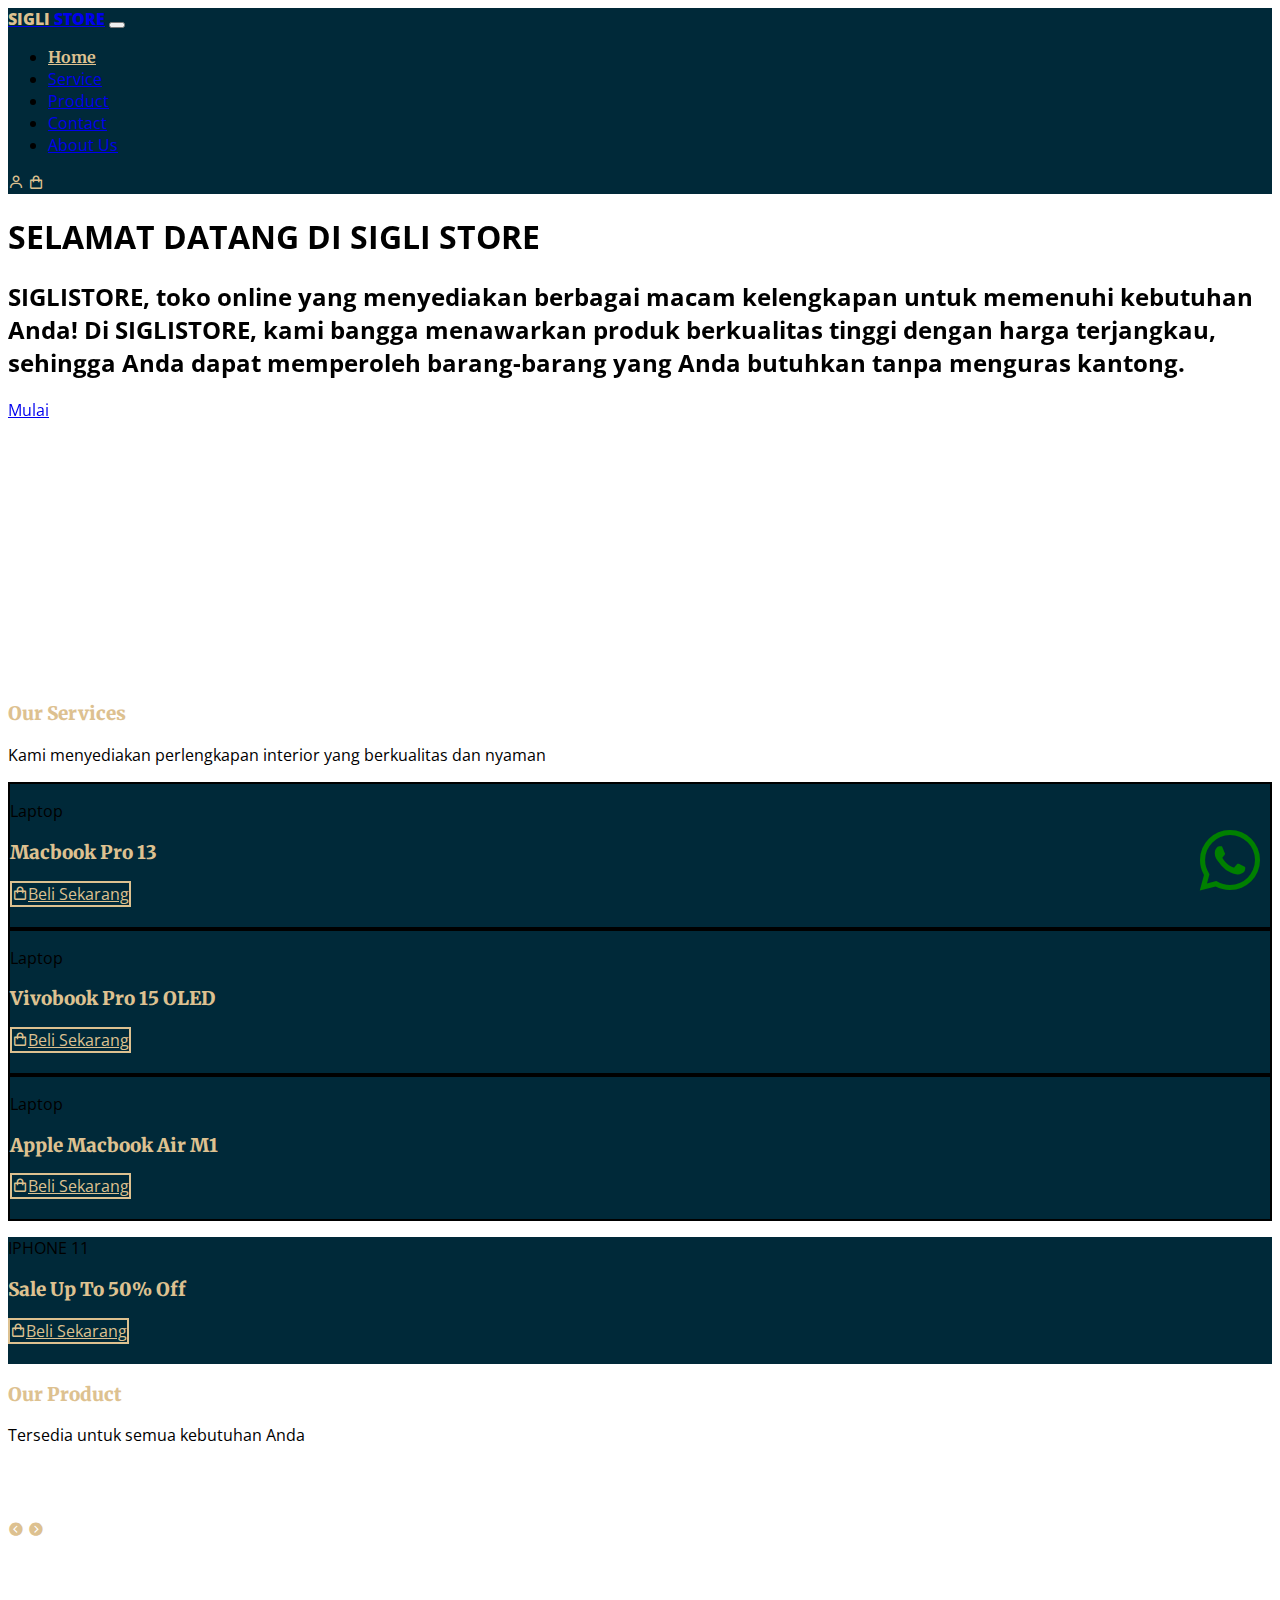
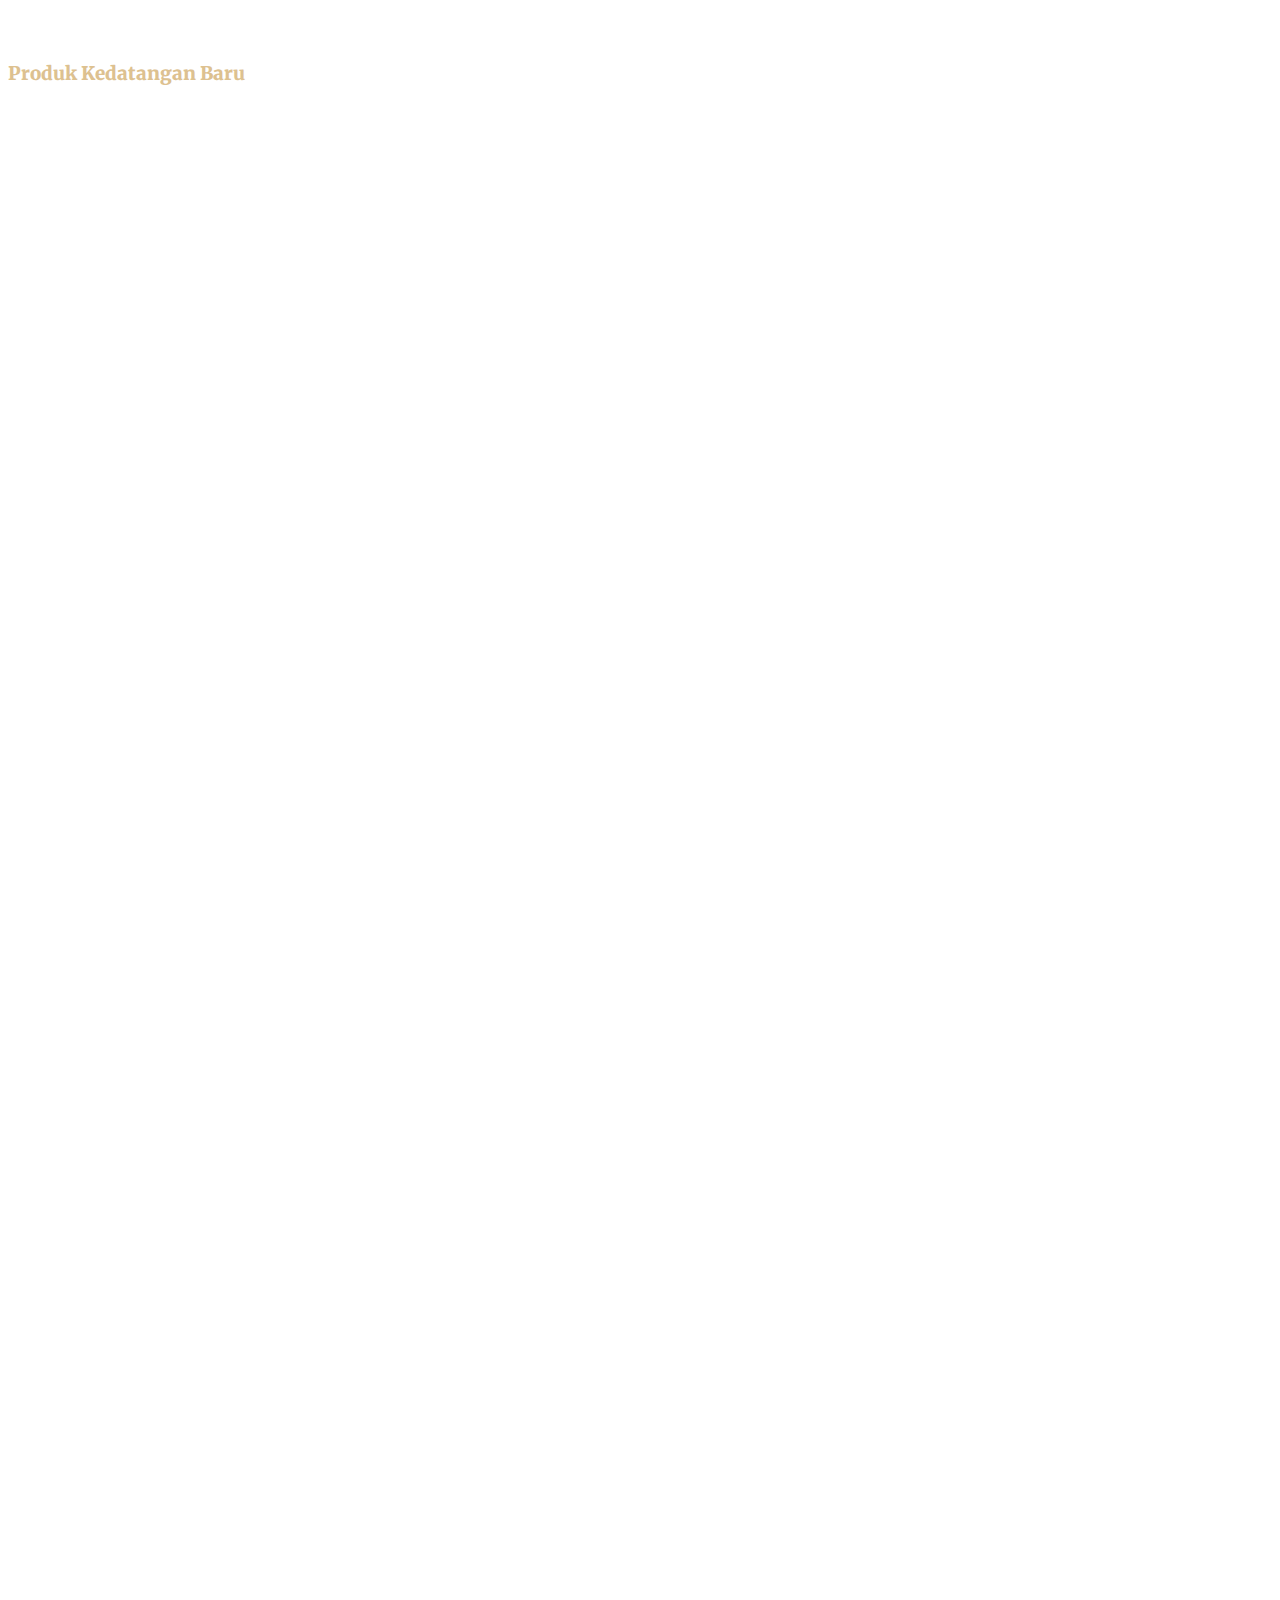
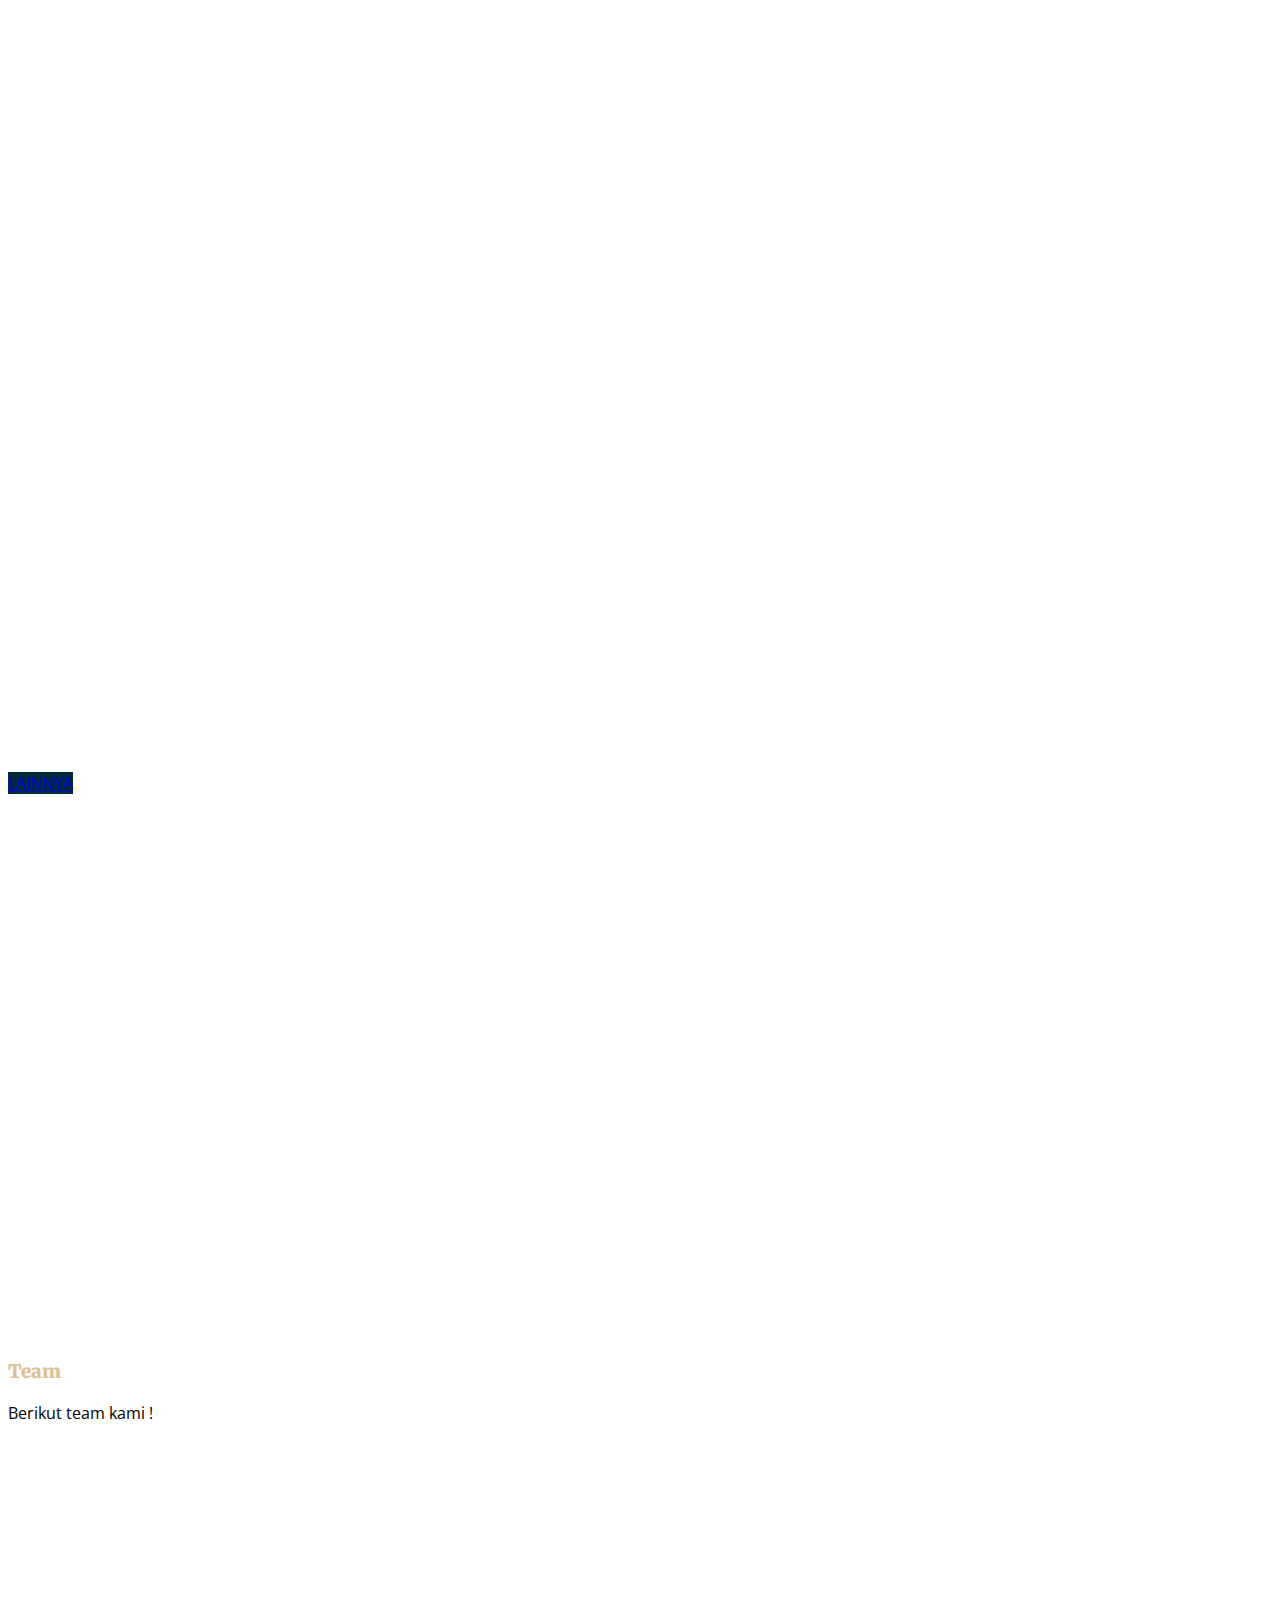
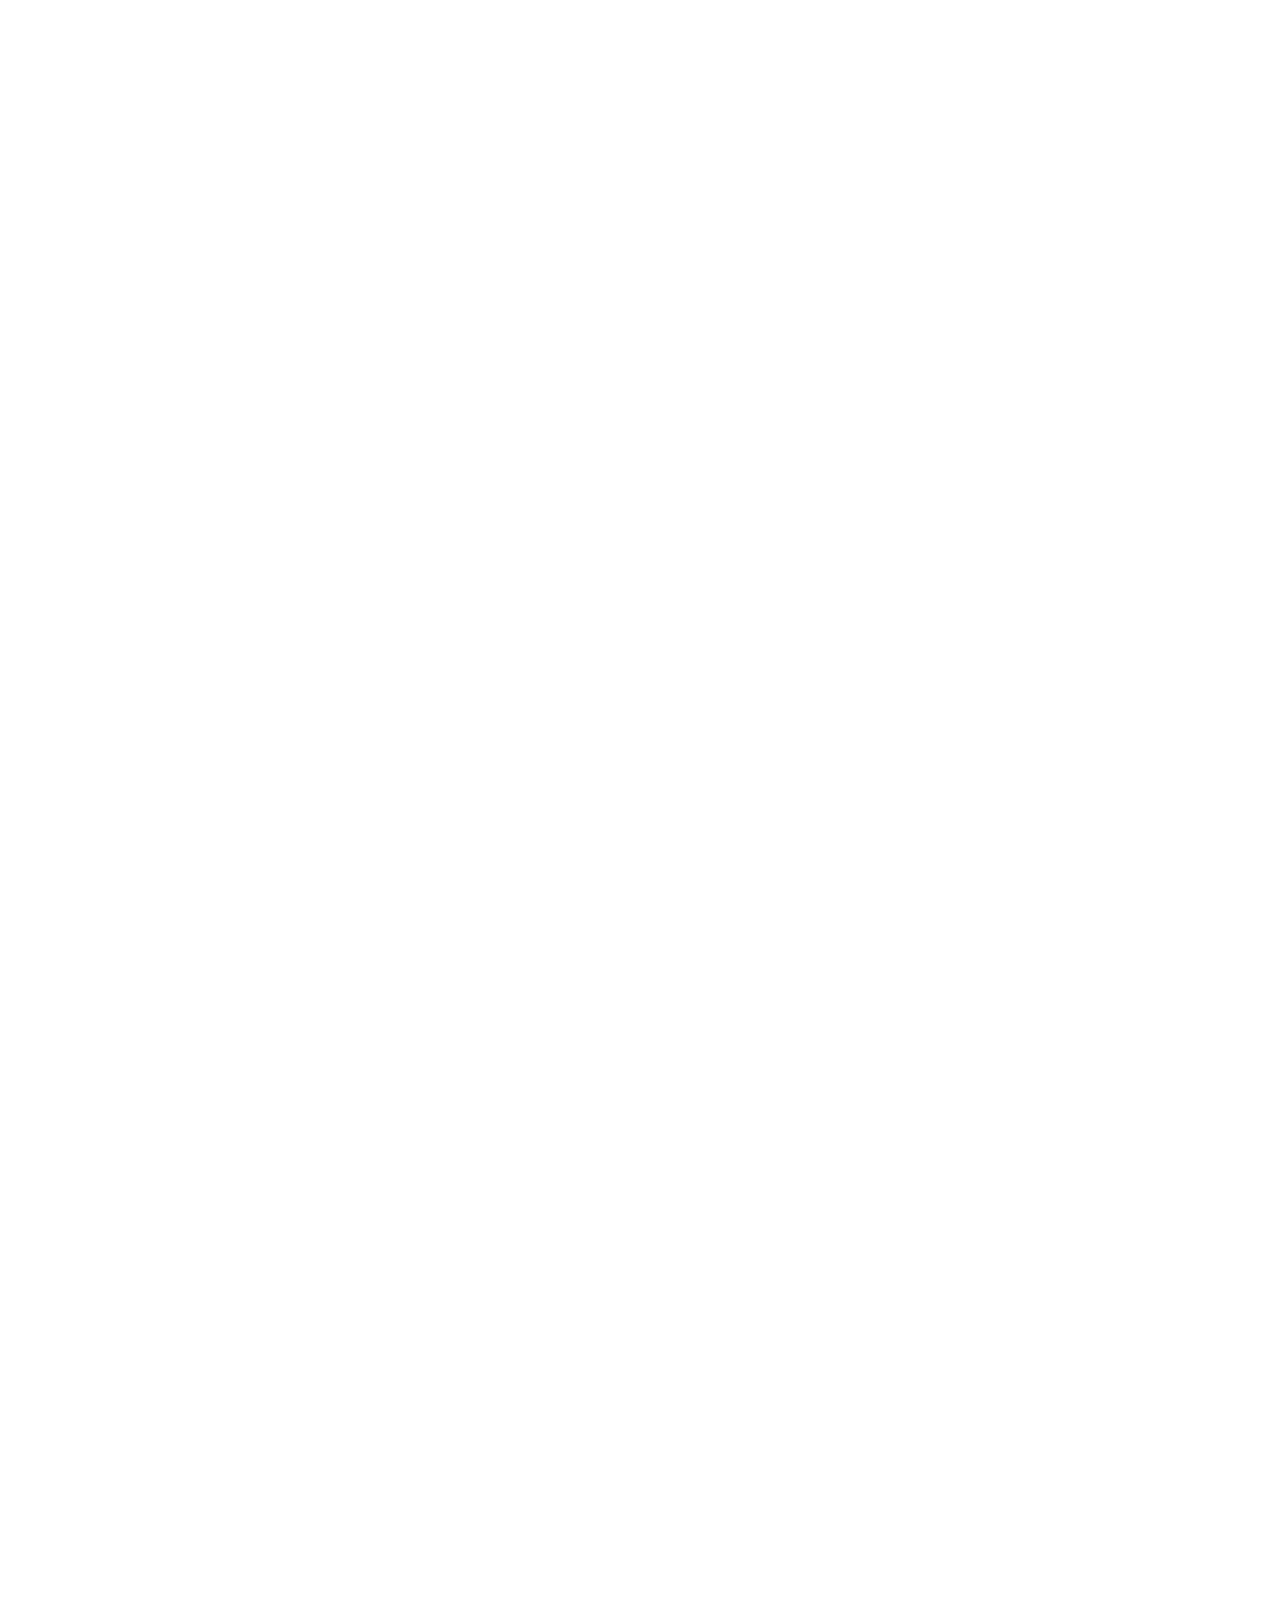
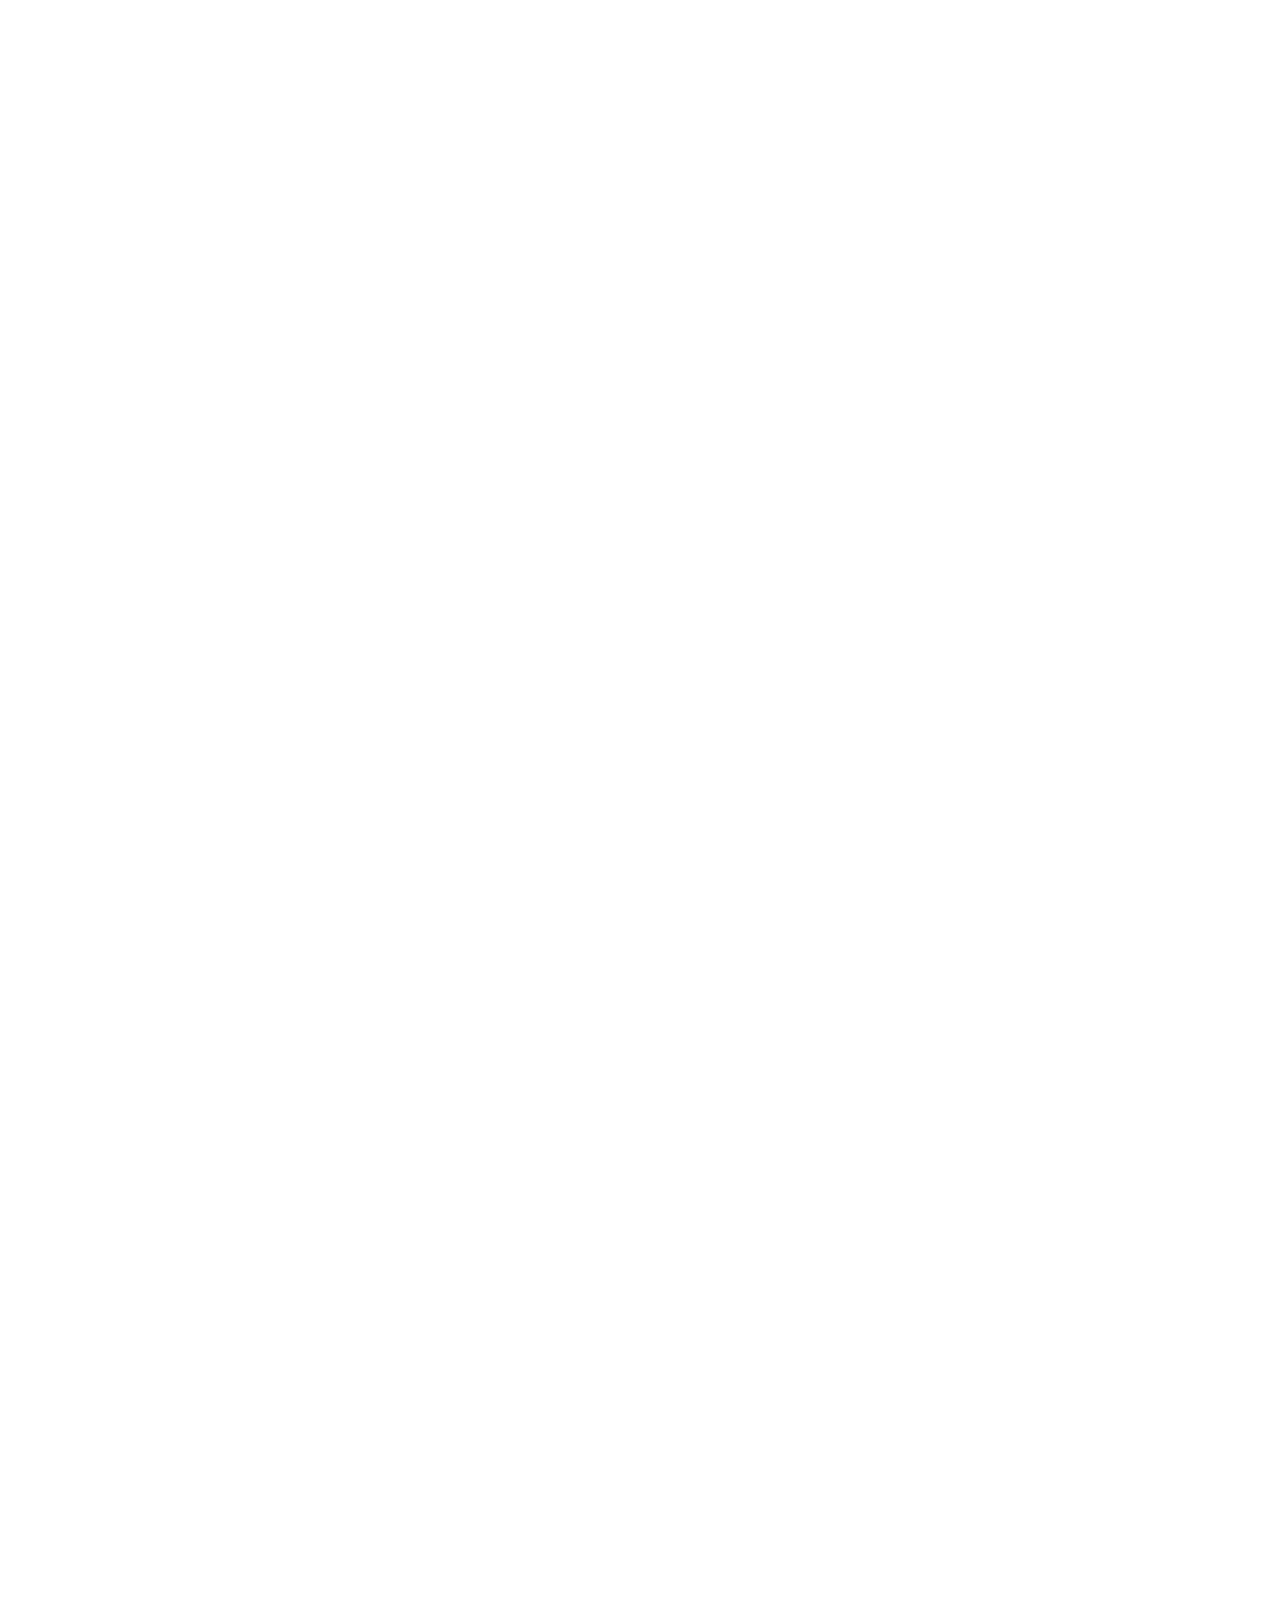
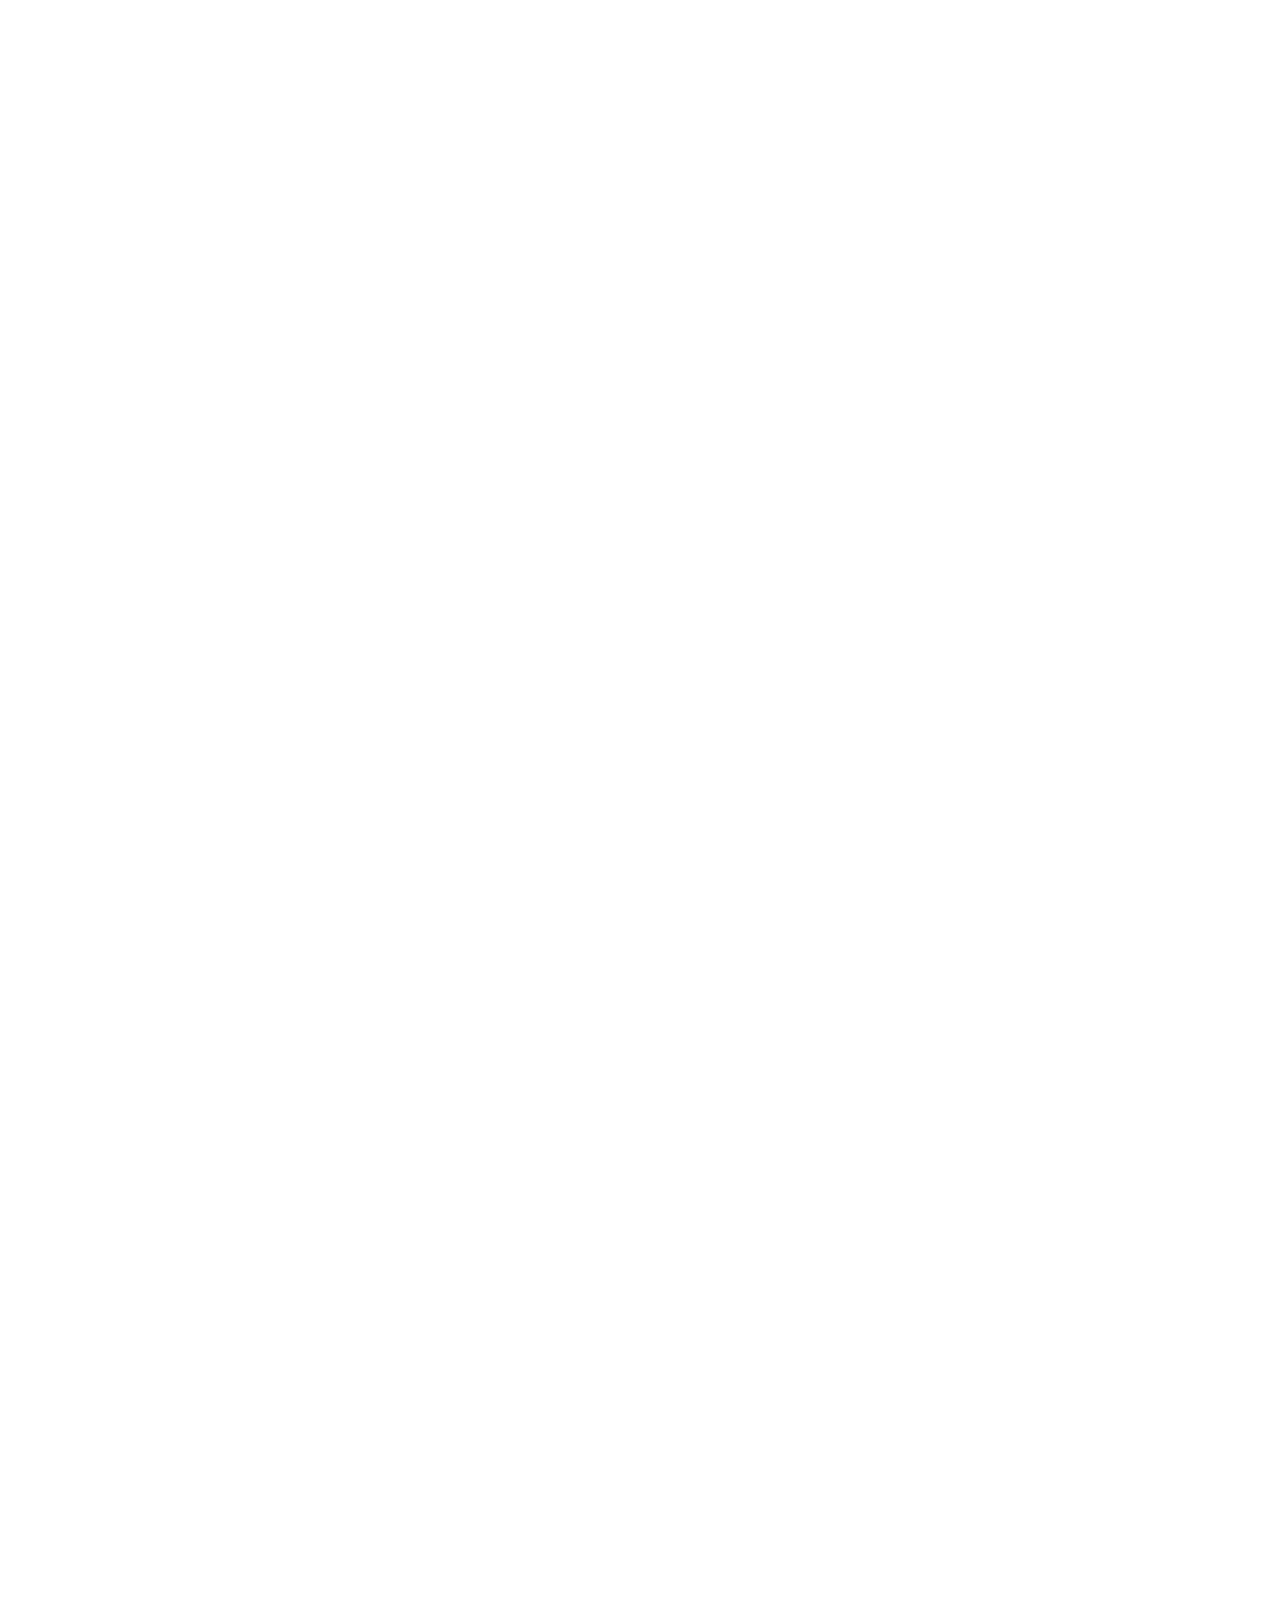
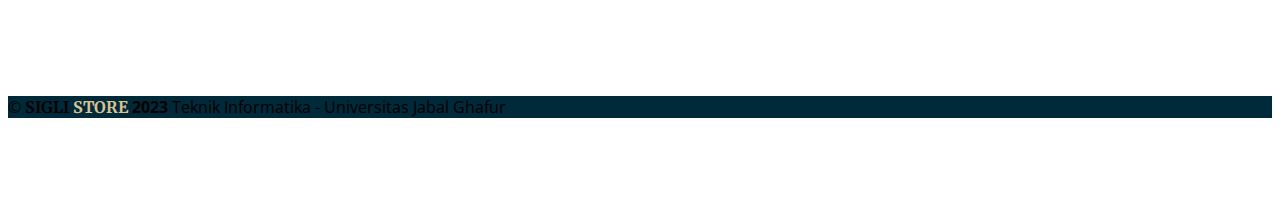
==== commit e6f076d6: "Merge pull request #3 from Futhy29/main" ====
--- a/index.html
+++ b/index.html
@@ -136,7 +136,7 @@
                             </div>
                             <div class="img-service">
                                 <img src="img/howard-bouchevereau-RSCirJ70NDM-unsplash-removebg-preview.png"
-                                    class="img-fluid" alt="">
+                                    class="img-fluid" alt="" width="200">
                             </div>
                         </div>
                     </div>
@@ -200,7 +200,9 @@
                 <div class="row">
                     <div class="col d-flex justify-content-between align-items-center">
                         <div class="populer">
-                            <h3>Categories Populer</h3>
+                            <div class="section-title aos-init" data-aos="fade-up">
+                                <h2>Categories Populer</h2>
+                            </div>
                         </div>
                         <div class="slide-btn fs-2">
                             <i class='bx bxs-chevron-left-circle'></i>
@@ -559,6 +561,24 @@
                         <div class="sosial mt-5 d-flex justify-content-evenly">
                             <a href="https://instagram.com/khairul_mukhti12"><i class='bx bxl-instagram-alt'></i></a>
                             <a href="https://github.com/khairulmukhti12"><i class='bx bxl-github'></i></a>
+                            <a href=""><i class='bx bxl-facebook-circle'></i></a>
+                        </div>
+                    </div>
+                </div>
+            </div>
+            <div class="row d-flex justify-content-center text-center">
+                <div class="col-lg-4 mt-3 mt-lg-30" data-aos="flip-left" data-aos-duration="2000">
+                    <div class="card-team p-5 text-center rounded-3" style="height: 80vh;">
+                        <div class="card-img">
+                            <img src="https://avatars.githubusercontent.com/u/126541434?v=4" alt="KHAIRUL MUKHTI"
+                                class="img-fluid rounded-circle img-thumbnail">
+                        </div>
+                        <div class="card-detail mt-5">
+                            <h3 class="heading">M IKRAM</h3>
+                        </div>
+                        <div class="sosial mt-5 d-flex justify-content-evenly">
+                            <a href="https://instagram.com/"><i class='bx bxl-instagram-alt'></i></a>
+                            <a href="https://github.com/Muhammadiqram"><i class='bx bxl-github'></i></a>
                             <a href=""><i class='bx bxl-facebook-circle'></i></a>
                         </div>
                     </div>
